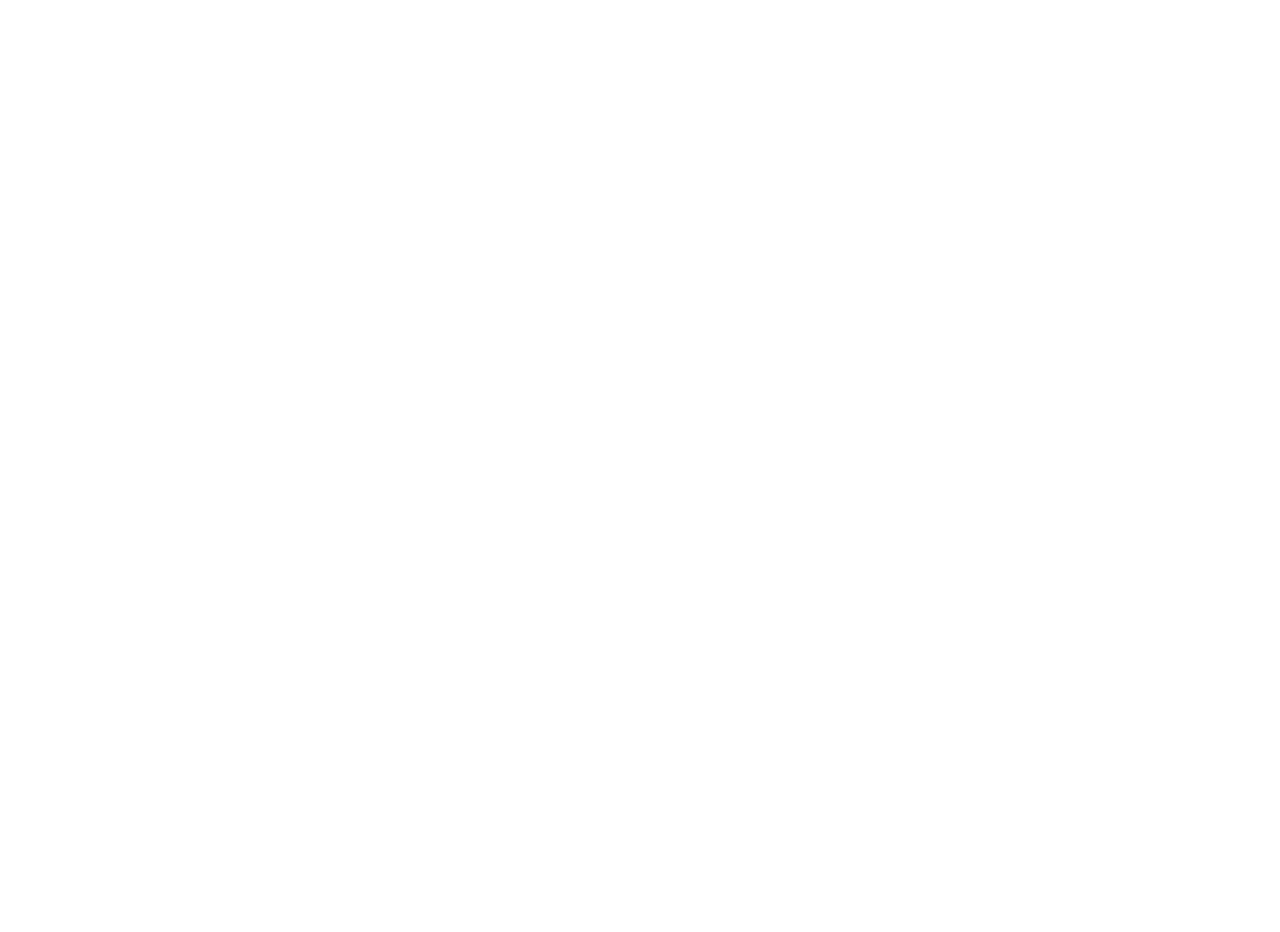
==== docs/prototypes.html @ f1735b57 "Initial commit" ====
<!DOCTYPE html>
<html>
<head>
    <!-- Standard Meta -->
    <meta charset="utf-8" />
    <meta http-equiv="X-UA-Compatible" content="IE=edge,chrome=1" />
    <meta name="viewport" content="width=device-width, initial-scale=1.0, maximum-scale=1.0">
    <!-- Site Properties -->
    <title>Planificateur de s�ance et de contenu de cours</title>
    <link rel="stylesheet" type="text/css" href="public/semantic/dist/components/reset.css">
    <link rel="stylesheet" type="text/css" href="public/semantic/dist/components/site.css">
    <link rel="stylesheet" type="text/css" href="public/semantic/dist/components/container.css">
    <link rel="stylesheet" type="text/css" href="public/semantic/dist/components/grid.css">
    <link rel="stylesheet" type="text/css" href="public/semantic/dist/components/header.css">
    <link rel="stylesheet" type="text/css" href="public/semantic/dist/components/image.css">
    <link rel="stylesheet" type="text/css" href="public/semantic/dist/components/menu.css">
    <link rel="stylesheet" type="text/css" href="public/semantic/dist/components/divider.css">
    <link rel="stylesheet" type="text/css" href="public/semantic/dist/components/list.css">
    <link rel="stylesheet" type="text/css" href="public/semantic/dist/components/segment.css">
    <link rel="stylesheet" type="text/css" href="public/semantic/dist/components/dropdown.css">
    <link rel="stylesheet" type="text/css" href="public/semantic/dist/components/icon.css">
    <link rel="stylesheet" type="text/css" href="public/semantic/dist/components/transition.css">
    <link rel="stylesheet" type="text/css" href="public/fancybox/dist/jquery.fancybox.min.css">
    <script src="public/library/jquery.min.js"></script>
    <script src="public/semantic/dist/components/transition.js"></script>
    <script src="public/semantic/dist/components/dropdown.js"></script>
    <script src="public/semantic/dist/components/visibility.js"></script>
    <script src="public/fancybox/dist/jquery.fancybox.min.js"></script>
    <script>
        $(document)
            .ready(function () {

                // fix main menu to page on passing
                $('.main.menu').visibility({
                    type: 'fixed'
                });
                $('.overlay').visibility({
                    type: 'fixed',
                    offset: 80
                });

                // lazy load images
                $('.image').visibility({
                    type: 'image',
                    transition: 'vertical flip in',
                    duration: 500
                });

                // show dropdown on hover
                $('.main.menu  .ui.dropdown').dropdown({
                    on: 'hover'
                });
            })
            ;
    </script>

    <link rel="stylesheet" type="text/css" href="public/css/site.css">

</head>
<body>
    <div class="ui main text container">
        <iframe src="https://drive.google.com/embeddedfolderview?id=0B9DAK7IXvqH1TW9UUUdObzVlTGc#list" style="width:100%; height:600px; border:0;"></iframe>
    </div>
</body>
</html>
---- docs/public/semantic/dist/components/site.css ----
/*!
 * # Semantic UI 2.2.10 - Site
 * http://github.com/semantic-org/semantic-ui/
 *
 *
 * Released under the MIT license
 * http://opensource.org/licenses/MIT
 *
 */


/*******************************
             Page
*******************************/

@import url('https://fonts.googleapis.com/css?family=Lato:400,700,400italic,700italic&subset=latin');
html,
body {
  height: 100%;
}
html {
  font-size: 14px;
}
body {
  margin: 0px;
  padding: 0px;
  overflow-x: hidden;
  min-width: 320px;
  background: #FFFFFF;
  font-family: 'Lato', 'Helvetica Neue', Arial, Helvetica, sans-serif;
  font-size: 14px;
  line-height: 1.4285em;
  color: rgba(0, 0, 0, 0.87);
  font-smoothing: antialiased;
}


/*******************************
             Headers
*******************************/

h1,
h2,
h3,
h4,
h5 {
  font-family: 'Lato', 'Helvetica Neue', Arial, Helvetica, sans-serif;
  line-height: 1.28571429em;
  margin: calc(2rem -  0.14285714em ) 0em 1rem;
  font-weight: bold;
  padding: 0em;
}
h1 {
  min-height: 1rem;
  font-size: 2rem;
}
h2 {
  font-size: 1.71428571rem;
}
h3 {
  font-size: 1.28571429rem;
}
h4 {
  font-size: 1.07142857rem;
}
h5 {
  font-size: 1rem;
}
h1:first-child,
h2:first-child,
h3:first-child,
h4:first-child,
h5:first-child {
  margin-top: 0em;
}
h1:last-child,
h2:last-child,
h3:last-child,
h4:last-child,
h5:last-child {
  margin-bottom: 0em;
}


/*******************************
             Text
*******************************/

p {
  margin: 0em 0em 1em;
  line-height: 1.4285em;
}
p:first-child {
  margin-top: 0em;
}
p:last-child {
  margin-bottom: 0em;
}

/*-------------------
        Links
--------------------*/

a {
  color: #4183C4;
  text-decoration: none;
}
a:hover {
  color: #1e70bf;
  text-decoration: none;
}


/*******************************
          Highlighting
*******************************/


/* Site */
::-webkit-selection {
  background-color: #CCE2FF;
  color: rgba(0, 0, 0, 0.87);
}
::-moz-selection {
  background-color: #CCE2FF;
  color: rgba(0, 0, 0, 0.87);
}
::selection {
  background-color: #CCE2FF;
  color: rgba(0, 0, 0, 0.87);
}

/* Form */
textarea::-webkit-selection,
input::-webkit-selection {
  background-color: rgba(100, 100, 100, 0.4);
  color: rgba(0, 0, 0, 0.87);
}
textarea::-moz-selection,
input::-moz-selection {
  background-color: rgba(100, 100, 100, 0.4);
  color: rgba(0, 0, 0, 0.87);
}
textarea::selection,
input::selection {
  background-color: rgba(100, 100, 100, 0.4);
  color: rgba(0, 0, 0, 0.87);
}


/*******************************
        Global Overrides
*******************************/



/*******************************
         Site Overrides
*******************************/
---- docs/public/semantic/dist/components/container.css ----
/*!
 * # Semantic UI 2.2.10 - Container
 * http://github.com/semantic-org/semantic-ui/
 *
 *
 * Released under the MIT license
 * http://opensource.org/licenses/MIT
 *
 */


/*******************************
            Container
*******************************/


/* All Sizes */
.ui.container {
  display: block;
  max-width: 100% !important;
}

/* Mobile */
@media only screen and (max-width: 767px) {
  .ui.container {
    width: auto !important;
    margin-left: 1em !important;
    margin-right: 1em !important;
  }
  .ui.grid.container {
    width: auto !important;
  }
  .ui.relaxed.grid.container {
    width: auto !important;
  }
  .ui.very.relaxed.grid.container {
    width: auto !important;
  }
}

/* Tablet */
@media only screen and (min-width: 768px) and (max-width: 991px) {
  .ui.container {
    width: 723px;
    margin-left: auto !important;
    margin-right: auto !important;
  }
  .ui.grid.container {
    width: calc( 723px  +  2rem ) !important;
  }
  .ui.relaxed.grid.container {
    width: calc( 723px  +  3rem ) !important;
  }
  .ui.very.relaxed.grid.container {
    width: calc( 723px  +  5rem ) !important;
  }
}

/* Small Monitor */
@media only screen and (min-width: 992px) and (max-width: 1199px) {
  .ui.container {
    width: 933px;
    margin-left: auto !important;
    margin-right: auto !important;
  }
  .ui.grid.container {
    width: calc( 933px  +  2rem ) !important;
  }
  .ui.relaxed.grid.container {
    width: calc( 933px  +  3rem ) !important;
  }
  .ui.very.relaxed.grid.container {
    width: calc( 933px  +  5rem ) !important;
  }
}

/* Large Monitor */
@media only screen and (min-width: 1200px) {
  .ui.container {
    width: 1127px;
    margin-left: auto !important;
    margin-right: auto !important;
  }
  .ui.grid.container {
    width: calc( 1127px  +  2rem ) !important;
  }
  .ui.relaxed.grid.container {
    width: calc( 1127px  +  3rem ) !important;
  }
  .ui.very.relaxed.grid.container {
    width: calc( 1127px  +  5rem ) !important;
  }
}


/*******************************
             Types
*******************************/


/* Text Container */
.ui.text.container {
  font-family: 'Lato', 'Helvetica Neue', Arial, Helvetica, sans-serif;
  max-width: 700px !important;
  line-height: 1.5;
}
.ui.text.container {
  font-size: 1.14285714rem;
}

/* Fluid */
.ui.fluid.container {
  width: 100%;
}


/*******************************
           Variations
*******************************/

.ui[class*="left aligned"].container {
  text-align: left;
}
.ui[class*="center aligned"].container {
  text-align: center;
}
.ui[class*="right aligned"].container {
  text-align: right;
}
.ui.justified.container {
  text-align: justify;
  -webkit-hyphens: auto;
      -ms-hyphens: auto;
          hyphens: auto;
}


/*******************************
         Theme Overrides
*******************************/



/*******************************
         Site Overrides
*******************************/
---- docs/public/semantic/dist/components/header.css ----
/*!
 * # Semantic UI 2.2.10 - Header
 * http://github.com/semantic-org/semantic-ui/
 *
 *
 * Released under the MIT license
 * http://opensource.org/licenses/MIT
 *
 */


/*******************************
            Header
*******************************/


/* Standard */
.ui.header {
  border: none;
  margin: calc(2rem -  0.14285714em ) 0em 1rem;
  padding: 0em 0em;
  font-family: 'Lato', 'Helvetica Neue', Arial, Helvetica, sans-serif;
  font-weight: bold;
  line-height: 1.28571429em;
  text-transform: none;
  color: rgba(0, 0, 0, 0.87);
}
.ui.header:first-child {
  margin-top: -0.14285714em;
}
.ui.header:last-child {
  margin-bottom: 0em;
}

/*--------------
   Sub Header
---------------*/

.ui.header .sub.header {
  display: block;
  font-weight: normal;
  padding: 0em;
  margin: 0em;
  font-size: 1rem;
  line-height: 1.2em;
  color: rgba(0, 0, 0, 0.6);
}

/*--------------
      Icon
---------------*/

.ui.header > .icon {
  display: table-cell;
  opacity: 1;
  font-size: 1.5em;
  padding-top: 0.14285714em;
  vertical-align: middle;
}

/* With Text Node */
.ui.header .icon:only-child {
  display: inline-block;
  padding: 0em;
  margin-right: 0.75rem;
}

/*-------------------
        Image
--------------------*/

.ui.header > .image:not(.icon),
.ui.header > img {
  display: inline-block;
  margin-top: 0.14285714em;
  width: 2.5em;
  height: auto;
  vertical-align: middle;
}
.ui.header > .image:not(.icon):only-child,
.ui.header > img:only-child {
  margin-right: 0.75rem;
}

/*--------------
     Content
---------------*/

.ui.header .content {
  display: inline-block;
  vertical-align: top;
}

/* After Image */
.ui.header > img + .content,
.ui.header > .image + .content {
  padding-left: 0.75rem;
  vertical-align: middle;
}

/* After Icon */
.ui.header > .icon + .content {
  padding-left: 0.75rem;
  display: table-cell;
  vertical-align: middle;
}

/*--------------
 Loose Coupling
---------------*/

.ui.header .ui.label {
  font-size: '';
  margin-left: 0.5rem;
  vertical-align: middle;
}

/* Positioning */
.ui.header + p {
  margin-top: 0em;
}


/*******************************
            Types
*******************************/


/*--------------
     Page
---------------*/

h1.ui.header {
  font-size: 2rem;
}
h2.ui.header {
  font-size: 1.71428571rem;
}
h3.ui.header {
  font-size: 1.28571429rem;
}
h4.ui.header {
  font-size: 1.07142857rem;
}
h5.ui.header {
  font-size: 1rem;
}

/* Sub Header */
h1.ui.header .sub.header {
  font-size: 1.14285714rem;
}
h2.ui.header .sub.header {
  font-size: 1.14285714rem;
}
h3.ui.header .sub.header {
  font-size: 1rem;
}
h4.ui.header .sub.header {
  font-size: 1rem;
}
h5.ui.header .sub.header {
  font-size: 0.92857143rem;
}

/*--------------
 Content Heading
---------------*/

.ui.huge.header {
  min-height: 1em;
  font-size: 2em;
}
.ui.large.header {
  font-size: 1.71428571em;
}
.ui.medium.header {
  font-size: 1.28571429em;
}
.ui.small.header {
  font-size: 1.07142857em;
}
.ui.tiny.header {
  font-size: 1em;
}

/* Sub Header */
.ui.huge.header .sub.header {
  font-size: 1.14285714rem;
}
.ui.large.header .sub.header {
  font-size: 1.14285714rem;
}
.ui.header .sub.header {
  font-size: 1rem;
}
.ui.small.header .sub.header {
  font-size: 1rem;
}
.ui.tiny.header .sub.header {
  font-size: 0.92857143rem;
}

/*--------------
   Sub Heading
---------------*/

.ui.sub.header {
  padding: 0em;
  margin-bottom: 0.14285714rem;
  font-weight: bold;
  font-size: 0.85714286em;
  text-transform: uppercase;
  color: '';
}
.ui.small.sub.header {
  font-size: 0.78571429em;
}
.ui.sub.header {
  font-size: 0.85714286em;
}
.ui.large.sub.header {
  font-size: 0.92857143em;
}
.ui.huge.sub.header {
  font-size: 1em;
}

/*-------------------
        Icon
--------------------*/

.ui.icon.header {
  display: inline-block;
  text-align: center;
  margin: 2rem 0em 1rem;
}
.ui.icon.header:after {
  content: '';
  display: block;
  height: 0px;
  clear: both;
  visibility: hidden;
}
.ui.icon.header:first-child {
  margin-top: 0em;
}
.ui.icon.header .icon {
  float: none;
  display: block;
  width: auto;
  height: auto;
  line-height: 1;
  padding: 0em;
  font-size: 3em;
  margin: 0em auto 0.5rem;
  opacity: 1;
}
.ui.icon.header .content {
  display: block;
  padding: 0em;
}
.ui.icon.header .circular.icon {
  font-size: 2em;
}
.ui.icon.header .square.icon {
  font-size: 2em;
}
.ui.block.icon.header .icon {
  margin-bottom: 0em;
}
.ui.icon.header.aligned {
  margin-left: auto;
  margin-right: auto;
  display: block;
}


/*******************************
            States
*******************************/

.ui.disabled.header {
  opacity: 0.45;
}


/*******************************
           Variations
*******************************/


/*-------------------
      Inverted
--------------------*/

.ui.inverted.header {
  color: #FFFFFF;
}
.ui.inverted.header .sub.header {
  color: rgba(255, 255, 255, 0.8);
}
.ui.inverted.attached.header {
  background: #545454 -webkit-linear-gradient(transparent, rgba(0, 0, 0, 0.05));
  background: #545454 linear-gradient(transparent, rgba(0, 0, 0, 0.05));
  box-shadow: none;
  border-color: transparent;
}
.ui.inverted.block.header {
  background: #545454 -webkit-linear-gradient(transparent, rgba(0, 0, 0, 0.05));
  background: #545454 linear-gradient(transparent, rgba(0, 0, 0, 0.05));
  box-shadow: none;
}
.ui.inverted.block.header {
  border-bottom: none;
}

/*-------------------
       Colors
--------------------*/


/*--- Red ---*/

.ui.red.header {
  color: #DB2828 !important;
}
a.ui.red.header:hover {
  color: #d01919 !important;
}
.ui.red.dividing.header {
  border-bottom: 2px solid #DB2828;
}

/* Inverted */
.ui.inverted.red.header {
  color: #FF695E !important;
}
a.ui.inverted.red.header:hover {
  color: #ff5144 !important;
}

/*--- Orange ---*/

.ui.orange.header {
  color: #F2711C !important;
}
a.ui.orange.header:hover {
  color: #f26202 !important;
}
.ui.orange.dividing.header {
  border-bottom: 2px solid #F2711C;
}

/* Inverted */
.ui.inverted.orange.header {
  color: #FF851B !important;
}
a.ui.inverted.orange.header:hover {
  color: #ff7701 !important;
}

/*--- Olive ---*/

.ui.olive.header {
  color: #B5CC18 !important;
}
a.ui.olive.header:hover {
  color: #a7bd0d !important;
}
.ui.olive.dividing.header {
  border-bottom: 2px solid #B5CC18;
}

/* Inverted */
.ui.inverted.olive.header {
  color: #D9E778 !important;
}
a.ui.inverted.olive.header:hover {
  color: #d8ea5c !important;
}

/*--- Yellow ---*/

.ui.yellow.header {
  color: #FBBD08 !important;
}
a.ui.yellow.header:hover {
  color: #eaae00 !important;
}
.ui.yellow.dividing.header {
  border-bottom: 2px solid #FBBD08;
}

/* Inverted */
.ui.inverted.yellow.header {
  color: #FFE21F !important;
}
a.ui.inverted.yellow.header:hover {
  color: #ffdf05 !important;
}

/*--- Green ---*/

.ui.green.header {
  color: #21BA45 !important;
}
a.ui.green.header:hover {
  color: #16ab39 !important;
}
.ui.green.dividing.header {
  border-bottom: 2px solid #21BA45;
}

/* Inverted */
.ui.inverted.green.header {
  color: #2ECC40 !important;
}
a.ui.inverted.green.header:hover {
  color: #22be34 !important;
}

/*--- Teal ---*/

.ui.teal.header {
  color: #00B5AD !important;
}
a.ui.teal.header:hover {
  color: #009c95 !important;
}
.ui.teal.dividing.header {
  border-bottom: 2px solid #00B5AD;
}

/* Inverted */
.ui.inverted.teal.header {
  color: #6DFFFF !important;
}
a.ui.inverted.teal.header:hover {
  color: #54ffff !important;
}

/*--- Blue ---*/

.ui.blue.header {
  color: #2185D0 !important;
}
a.ui.blue.header:hover {
  color: #1678c2 !important;
}
.ui.blue.dividing.header {
  border-bottom: 2px solid #2185D0;
}

/* Inverted */
.ui.inverted.blue.header {
  color: #54C8FF !important;
}
a.ui.inverted.blue.header:hover {
  color: #3ac0ff !important;
}

/*--- Violet ---*/

.ui.violet.header {
  color: #6435C9 !important;
}
a.ui.violet.header:hover {
  color: #5829bb !important;
}
.ui.violet.dividing.header {
  border-bottom: 2px solid #6435C9;
}

/* Inverted */
.ui.inverted.violet.header {
  color: #A291FB !important;
}
a.ui.inverted.violet.header:hover {
  color: #8a73ff !important;
}

/*--- Purple ---*/

.ui.purple.header {
  color: #A333C8 !important;
}
a.ui.purple.header:hover {
  color: #9627ba !important;
}
.ui.purple.dividing.header {
  border-bottom: 2px solid #A333C8;
}

/* Inverted */
.ui.inverted.purple.header {
  color: #DC73FF !important;
}
a.ui.inverted.purple.header:hover {
  color: #d65aff !important;
}

/*--- Pink ---*/

.ui.pink.header {
  color: #E03997 !important;
}
a.ui.pink.header:hover {
  color: #e61a8d !important;
}
.ui.pink.dividing.header {
  border-bottom: 2px solid #E03997;
}

/* Inverted */
.ui.inverted.pink.header {
  color: #FF8EDF !important;
}
a.ui.inverted.pink.header:hover {
  color: #ff74d8 !important;
}

/*--- Brown ---*/

.ui.brown.header {
  color: #A5673F !important;
}
a.ui.brown.header:hover {
  color: #975b33 !important;
}
.ui.brown.dividing.header {
  border-bottom: 2px solid #A5673F;
}

/* Inverted */
.ui.inverted.brown.header {
  color: #D67C1C !important;
}
a.ui.inverted.brown.header:hover {
  color: #c86f11 !important;
}

/*--- Grey ---*/

.ui.grey.header {
  color: #767676 !important;
}
a.ui.grey.header:hover {
  color: #838383 !important;
}
.ui.grey.dividing.header {
  border-bottom: 2px solid #767676;
}

/* Inverted */
.ui.inverted.grey.header {
  color: #DCDDDE !important;
}
a.ui.inverted.grey.header:hover {
  color: #cfd0d2 !important;
}

/*-------------------
       Aligned
--------------------*/

.ui.left.aligned.header {
  text-align: left;
}
.ui.right.aligned.header {
  text-align: right;
}
.ui.centered.header,
.ui.center.aligned.header {
  text-align: center;
}
.ui.justified.header {
  text-align: justify;
}
.ui.justified.header:after {
  display: inline-block;
  content: '';
  width: 100%;
}

/*-------------------
       Floated
--------------------*/

.ui.floated.header,
.ui[class*="left floated"].header {
  float: left;
  margin-top: 0em;
  margin-right: 0.5em;
}
.ui[class*="right floated"].header {
  float: right;
  margin-top: 0em;
  margin-left: 0.5em;
}

/*-------------------
       Fitted
--------------------*/

.ui.fitted.header {
  padding: 0em;
}

/*-------------------
      Dividing
--------------------*/

.ui.dividing.header {
  padding-bottom: 0.21428571rem;
  border-bottom: 1px solid rgba(34, 36, 38, 0.15);
}
.ui.dividing.header .sub.header {
  padding-bottom: 0.21428571rem;
}
.ui.dividing.header .icon {
  margin-bottom: 0em;
}
.ui.inverted.dividing.header {
  border-bottom-color: rgba(255, 255, 255, 0.1);
}

/*-------------------
        Block
--------------------*/

.ui.block.header {
  background: #F3F4F5;
  padding: 0.78571429rem 1rem;
  box-shadow: none;
  border: 1px solid #D4D4D5;
  border-radius: 0.28571429rem;
}
.ui.tiny.block.header {
  font-size: 0.85714286rem;
}
.ui.small.block.header {
  font-size: 0.92857143rem;
}
.ui.block.header:not(h1):not(h2):not(h3):not(h4):not(h5):not(h6) {
  font-size: 1rem;
}
.ui.large.block.header {
  font-size: 1.14285714rem;
}
.ui.huge.block.header {
  font-size: 1.42857143rem;
}

/*-------------------
       Attached
--------------------*/

.ui.attached.header {
  background: #FFFFFF;
  padding: 0.78571429rem 1rem;
  margin-left: -1px;
  margin-right: -1px;
  box-shadow: none;
  border: 1px solid #D4D4D5;
}
.ui.attached.block.header {
  background: #F3F4F5;
}
.ui.attached:not(.top):not(.bottom).header {
  margin-top: 0em;
  margin-bottom: 0em;
  border-top: none;
  border-radius: 0em;
}
.ui.top.attached.header {
  margin-bottom: 0em;
  border-radius: 0.28571429rem 0.28571429rem 0em 0em;
}
.ui.bottom.attached.header {
  margin-top: 0em;
  border-top: none;
  border-radius: 0em 0em 0.28571429rem 0.28571429rem;
}

/* Attached Sizes */
.ui.tiny.attached.header {
  font-size: 0.85714286em;
}
.ui.small.attached.header {
  font-size: 0.92857143em;
}
.ui.attached.header:not(h1):not(h2):not(h3):not(h4):not(h5):not(h6) {
  font-size: 1em;
}
.ui.large.attached.header {
  font-size: 1.14285714em;
}
.ui.huge.attached.header {
  font-size: 1.42857143em;
}

/*-------------------
        Sizing
--------------------*/

.ui.header:not(h1):not(h2):not(h3):not(h4):not(h5):not(h6) {
  font-size: 1.28571429em;
}


/*******************************
         Theme Overrides
*******************************/



/*******************************
         Site Overrides
*******************************/
---- docs/public/semantic/dist/components/image.css ----
/*!
 * # Semantic UI 2.2.10 - Image
 * http://github.com/semantic-org/semantic-ui/
 *
 *
 * Released under the MIT license
 * http://opensource.org/licenses/MIT
 *
 */


/*******************************
             Image
*******************************/

.ui.image {
  position: relative;
  display: inline-block;
  vertical-align: middle;
  max-width: 100%;
  background-color: transparent;
}
img.ui.image {
  display: block;
}
.ui.image svg,
.ui.image img {
  display: block;
  max-width: 100%;
  height: auto;
}


/*******************************
            States
*******************************/

.ui.hidden.images,
.ui.hidden.image {
  display: none;
}
.ui.hidden.transition.images,
.ui.hidden.transition.image {
  display: block;
  visibility: hidden;
}
.ui.disabled.images,
.ui.disabled.image {
  cursor: default;
  opacity: 0.45;
}


/*******************************
          Variations
*******************************/


/*--------------
     Inline
---------------*/

.ui.inline.image,
.ui.inline.image svg,
.ui.inline.image img {
  display: inline-block;
}

/*------------------
  Vertical Aligned
-------------------*/

.ui.top.aligned.images .image,
.ui.top.aligned.image,
.ui.top.aligned.image svg,
.ui.top.aligned.image img {
  display: inline-block;
  vertical-align: top;
}
.ui.middle.aligned.images .image,
.ui.middle.aligned.image,
.ui.middle.aligned.image svg,
.ui.middle.aligned.image img {
  display: inline-block;
  vertical-align: middle;
}
.ui.bottom.aligned.images .image,
.ui.bottom.aligned.image,
.ui.bottom.aligned.image svg,
.ui.bottom.aligned.image img {
  display: inline-block;
  vertical-align: bottom;
}

/*--------------
     Rounded
---------------*/

.ui.rounded.images .image,
.ui.rounded.image,
.ui.rounded.images .image > *,
.ui.rounded.image > * {
  border-radius: 0.3125em;
}

/*--------------
    Bordered
---------------*/

.ui.bordered.images .image,
.ui.bordered.images img,
.ui.bordered.images svg,
.ui.bordered.image img,
.ui.bordered.image svg,
img.ui.bordered.image {
  border: 1px solid rgba(0, 0, 0, 0.1);
}

/*--------------
    Circular
---------------*/

.ui.circular.images,
.ui.circular.image {
  overflow: hidden;
}
.ui.circular.images .image,
.ui.circular.image,
.ui.circular.images .image > *,
.ui.circular.image > * {
  border-radius: 500rem;
}

/*--------------
     Fluid
---------------*/

.ui.fluid.images,
.ui.fluid.image,
.ui.fluid.images img,
.ui.fluid.images svg,
.ui.fluid.image svg,
.ui.fluid.image img {
  display: block;
  width: 100%;
  height: auto;
}

/*--------------
     Avatar
---------------*/

.ui.avatar.images .image,
.ui.avatar.images img,
.ui.avatar.images svg,
.ui.avatar.image img,
.ui.avatar.image svg,
.ui.avatar.image {
  margin-right: 0.25em;
  display: inline-block;
  width: 2em;
  height: 2em;
  border-radius: 500rem;
}

/*-------------------
       Spaced
--------------------*/

.ui.spaced.image {
  display: inline-block !important;
  margin-left: 0.5em;
  margin-right: 0.5em;
}
.ui[class*="left spaced"].image {
  margin-left: 0.5em;
  margin-right: 0em;
}
.ui[class*="right spaced"].image {
  margin-left: 0em;
  margin-right: 0.5em;
}

/*-------------------
       Floated
--------------------*/

.ui.floated.image,
.ui.floated.images {
  float: left;
  margin-right: 1em;
  margin-bottom: 1em;
}
.ui.right.floated.images,
.ui.right.floated.image {
  float: right;
  margin-right: 0em;
  margin-bottom: 1em;
  margin-left: 1em;
}
.ui.floated.images:last-child,
.ui.floated.image:last-child {
  margin-bottom: 0em;
}
.ui.centered.images,
.ui.centered.image {
  margin-left: auto;
  margin-right: auto;
}

/*--------------
     Sizes
---------------*/

.ui.mini.images .image,
.ui.mini.images img,
.ui.mini.images svg,
.ui.mini.image {
  width: 35px;
  height: auto;
  font-size: 0.78571429rem;
}
.ui.tiny.images .image,
.ui.tiny.images img,
.ui.tiny.images svg,
.ui.tiny.image {
  width: 80px;
  height: auto;
  font-size: 0.85714286rem;
}
.ui.small.images .image,
.ui.small.images img,
.ui.small.images svg,
.ui.small.image {
  width: 150px;
  height: auto;
  font-size: 0.92857143rem;
}
.ui.medium.images .image,
.ui.medium.images img,
.ui.medium.images svg,
.ui.medium.image {
  width: 300px;
  height: auto;
  font-size: 1rem;
}
.ui.large.images .image,
.ui.large.images img,
.ui.large.images svg,
.ui.large.image {
  width: 450px;
  height: auto;
  font-size: 1.14285714rem;
}
.ui.big.images .image,
.ui.big.images img,
.ui.big.images svg,
.ui.big.image {
  width: 600px;
  height: auto;
  font-size: 1.28571429rem;
}
.ui.huge.images .image,
.ui.huge.images img,
.ui.huge.images svg,
.ui.huge.image {
  width: 800px;
  height: auto;
  font-size: 1.42857143rem;
}
.ui.massive.images .image,
.ui.massive.images img,
.ui.massive.images svg,
.ui.massive.image {
  width: 960px;
  height: auto;
  font-size: 1.71428571rem;
}


/*******************************
              Groups
*******************************/

.ui.images {
  font-size: 0em;
  margin: 0em -0.25rem 0rem;
}
.ui.images .image,
.ui.images img,
.ui.images svg {
  display: inline-block;
  margin: 0em 0.25rem 0.5rem;
}


/*******************************
         Theme Overrides
*******************************/



/*******************************
         Site Overrides
*******************************/
---- docs/public/semantic/dist/components/menu.css ----
/*
 * # Semantic - Menu
 * http://github.com/semantic-org/semantic-ui/
 *
 *
 * Copyright 2015 Contributor
 * Released under the MIT license
 * http://opensource.org/licenses/MIT
 *
 */


/*******************************
            Standard
*******************************/


/*--------------
      Menu
---------------*/

.ui.menu {
  display: -webkit-box;
  display: -webkit-flex;
  display: -ms-flexbox;
  display: flex;
  margin: 1rem 0em;
  font-family: 'Lato', 'Helvetica Neue', Arial, Helvetica, sans-serif;
  background: #FFFFFF;
  font-weight: normal;
  border: 1px solid rgba(34, 36, 38, 0.15);
  box-shadow: 0px 1px 2px 0 rgba(34, 36, 38, 0.15);
  border-radius: 0.28571429rem;
  min-height: 2.85714286em;
}
.ui.menu:after {
  content: '';
  display: block;
  height: 0px;
  clear: both;
  visibility: hidden;
}
.ui.menu:first-child {
  margin-top: 0rem;
}
.ui.menu:last-child {
  margin-bottom: 0rem;
}

/*--------------
    Sub-Menu
---------------*/

.ui.menu .menu {
  margin: 0em;
}
.ui.menu:not(.vertical) > .menu {
  display: -webkit-box;
  display: -webkit-flex;
  display: -ms-flexbox;
  display: flex;
}

/*--------------
      Item
---------------*/

.ui.menu:not(.vertical) .item {
  display: -webkit-box;
  display: -webkit-flex;
  display: -ms-flexbox;
  display: flex;
  -webkit-box-align: center;
  -webkit-align-items: center;
      -ms-flex-align: center;
          align-items: center;
}
.ui.menu .item {
  position: relative;
  vertical-align: middle;
  line-height: 1;
  text-decoration: none;
  -webkit-tap-highlight-color: transparent;
  -webkit-box-flex: 0;
  -webkit-flex: 0 0 auto;
      -ms-flex: 0 0 auto;
          flex: 0 0 auto;
  -webkit-user-select: none;
     -moz-user-select: none;
      -ms-user-select: none;
          user-select: none;
  background: none;
  padding: 0.92857143em 1.14285714em;
  text-transform: none;
  color: rgba(0, 0, 0, 0.87);
  font-weight: normal;
  -webkit-transition: background 0.1s ease, box-shadow 0.1s ease, color 0.1s ease;
  transition: background 0.1s ease, box-shadow 0.1s ease, color 0.1s ease;
}
.ui.menu > .item:first-child {
  border-radius: 0.28571429rem 0px 0px 0.28571429rem;
}

/* Border */
.ui.menu .item:before {
  position: absolute;
  content: '';
  top: 0%;
  right: 0px;
  height: 100%;
  width: 1px;
  background: rgba(34, 36, 38, 0.1);
}

/*--------------
  Text Content
---------------*/

.ui.menu .text.item > *,
.ui.menu .item > a:not(.ui),
.ui.menu .item > p:only-child {
  -webkit-user-select: text;
     -moz-user-select: text;
      -ms-user-select: text;
          user-select: text;
  line-height: 1.3;
}
.ui.menu .item > p:first-child {
  margin-top: 0;
}
.ui.menu .item > p:last-child {
  margin-bottom: 0;
}

/*--------------
      Icons
---------------*/

.ui.menu .item > i.icon {
  opacity: 0.9;
  float: none;
  margin: 0em 0.35714286em 0em 0em;
}

/*--------------
     Button
---------------*/

.ui.menu:not(.vertical) .item > .button {
  position: relative;
  top: 0em;
  margin: -0.5em 0em;
  padding-bottom: 0.78571429em;
  padding-top: 0.78571429em;
  font-size: 1em;
}

/*----------------
 Grid / Container
-----------------*/

.ui.menu > .grid,
.ui.menu > .container {
  display: -webkit-box;
  display: -webkit-flex;
  display: -ms-flexbox;
  display: flex;
  -webkit-box-align: inherit;
  -webkit-align-items: inherit;
      -ms-flex-align: inherit;
          align-items: inherit;
  -webkit-box-orient: vertical;
  -webkit-box-direction: normal;
  -webkit-flex-direction: inherit;
      -ms-flex-direction: inherit;
          flex-direction: inherit;
}

/*--------------
     Inputs
---------------*/

.ui.menu .item > .input {
  width: 100%;
}
.ui.menu:not(.vertical) .item > .input {
  position: relative;
  top: 0em;
  margin: -0.5em 0em;
}
.ui.menu .item > .input input {
  font-size: 1em;
  padding-top: 0.57142857em;
  padding-bottom: 0.57142857em;
}

/*--------------
     Header
---------------*/

.ui.menu .header.item,
.ui.vertical.menu .header.item {
  margin: 0em;
  background: '';
  text-transform: normal;
  font-weight: bold;
}
.ui.vertical.menu .item > .header:not(.ui) {
  margin: 0em 0em 0.5em;
  font-size: 1em;
  font-weight: bold;
}

/*--------------
    Dropdowns
---------------*/


/* Dropdown Icon */
.ui.menu .item > i.dropdown.icon {
  padding: 0em;
  float: right;
  margin: 0em 0em 0em 1em;
}

/* Menu */
.ui.menu .dropdown.item .menu {
  left: 0px;
  min-width: calc(100% - 1px);
  border-radius: 0em 0em 0.28571429rem 0.28571429rem;
  background: #FFFFFF;
  margin: 0em 0px 0px;
  box-shadow: 0px 1px 3px 0px rgba(0, 0, 0, 0.08);
  -webkit-box-orient: vertical !important;
  -webkit-box-direction: normal !important;
  -webkit-flex-direction: column !important;
      -ms-flex-direction: column !important;
          flex-direction: column !important;
}

/* Menu Items */
.ui.menu .ui.dropdown .menu > .item {
  margin: 0;
  text-align: left;
  font-size: 1em !important;
  padding: 0.78571429em 1.14285714em !important;
  background: transparent !important;
  color: rgba(0, 0, 0, 0.87) !important;
  text-transform: none !important;
  font-weight: normal !important;
  box-shadow: none !important;
  -webkit-transition: none !important;
  transition: none !important;
}
.ui.menu .ui.dropdown .menu > .item:hover {
  background: rgba(0, 0, 0, 0.05) !important;
  color: rgba(0, 0, 0, 0.95) !important;
}
.ui.menu .ui.dropdown .menu > .selected.item {
  background: rgba(0, 0, 0, 0.05) !important;
  color: rgba(0, 0, 0, 0.95) !important;
}
.ui.menu .ui.dropdown .menu > .active.item {
  background: rgba(0, 0, 0, 0.03) !important;
  font-weight: bold !important;
  color: rgba(0, 0, 0, 0.95) !important;
}
.ui.menu .ui.dropdown.item .menu .item:not(.filtered) {
  display: block;
}
.ui.menu .ui.dropdown .menu > .item .icon:not(.dropdown) {
  display: inline-block;
  font-size: 1em !important;
  float: none;
  margin: 0em 0.75em 0em 0em;
}

/* Secondary */
.ui.secondary.menu .dropdown.item > .menu,
.ui.text.menu .dropdown.item > .menu {
  border-radius: 0.28571429rem;
  margin-top: 0.35714286em;
}

/* Pointing */
.ui.menu .pointing.dropdown.item .menu {
  margin-top: 0.75em;
}

/* Inverted */
.ui.inverted.menu .search.dropdown.item > .search,
.ui.inverted.menu .search.dropdown.item > .text {
  color: rgba(255, 255, 255, 0.9);
}

/* Vertical */
.ui.vertical.menu .dropdown.item > .icon {
  float: right;
  content: "\f0da";
  margin-left: 1em;
}
.ui.vertical.menu .dropdown.item .menu {
  left: 100%;
  min-width: 0;
  margin: 0em 0em 0em 0em;
  box-shadow: 0 1px 3px 0px rgba(0, 0, 0, 0.08);
  border-radius: 0em 0.28571429rem 0.28571429rem 0.28571429rem;
}
.ui.vertical.menu .dropdown.item.upward .menu {
  bottom: 0;
}
.ui.vertical.menu .dropdown.item:not(.upward) .menu {
  top: 0;
}
.ui.vertical.menu .active.dropdown.item {
  border-top-right-radius: 0em;
  border-bottom-right-radius: 0em;
}
.ui.vertical.menu .dropdown.active.item {
  box-shadow: none;
}

/* Evenly Divided */
.ui.item.menu .dropdown .menu .item {
  width: 100%;
}

/*--------------
     Labels
---------------*/

.ui.menu .item > .label {
  background: #999999;
  color: #FFFFFF;
  margin-left: 1em;
  padding: 0.3em 0.78571429em;
}
.ui.vertical.menu .item > .label {
  background: #999999;
  color: #FFFFFF;
  margin-top: -0.15em;
  margin-bottom: -0.15em;
  padding: 0.3em 0.78571429em;
}
.ui.menu .item > .floating.label {
  padding: 0.3em 0.78571429em;
}

/*--------------
     Images
---------------*/

.ui.menu .item > img:not(.ui) {
  display: inline-block;
  vertical-align: middle;
  margin: -0.3em 0em;
  width: 2.5em;
}
.ui.vertical.menu .item > img:not(.ui):only-child {
  display: block;
  max-width: 100%;
  width: auto;
}


/*******************************
          Coupling
*******************************/


/*--------------
     Sidebar
---------------*/


/* Show vertical dividers below last */
.ui.vertical.sidebar.menu > .item:first-child:before {
  display: block !important;
}
.ui.vertical.sidebar.menu > .item::before {
  top: auto;
  bottom: 0px;
}

/*--------------
    Container
---------------*/

@media only screen and (max-width: 767px) {
  .ui.menu > .ui.container {
    width: 100% !important;
    margin-left: 0em !important;
    margin-right: 0em !important;
  }
}
@media only screen and (min-width: 768px) {
  .ui.menu:not(.secondary):not(.text):not(.tabular):not(.borderless) > .container > .item:not(.right):not(.borderless):first-child {
    border-left: 1px solid rgba(34, 36, 38, 0.1);
  }
}


/*******************************
             States
*******************************/


/*--------------
      Hover
---------------*/

.ui.link.menu .item:hover,
.ui.menu .dropdown.item:hover,
.ui.menu .link.item:hover,
.ui.menu a.item:hover {
  cursor: pointer;
  background: rgba(0, 0, 0, 0.03);
  color: rgba(0, 0, 0, 0.95);
}

/*--------------
     Pressed
---------------*/

.ui.link.menu .item:active,
.ui.menu .link.item:active,
.ui.menu a.item:active {
  background: rgba(0, 0, 0, 0.03);
  color: rgba(0, 0, 0, 0.95);
}

/*--------------
     Active
---------------*/

.ui.menu .active.item {
  background: rgba(0, 0, 0, 0.05);
  color: rgba(0, 0, 0, 0.95);
  font-weight: normal;
  box-shadow: none;
}
.ui.menu .active.item > i.icon {
  opacity: 1;
}

/*--------------
  Active Hover
---------------*/

.ui.menu .active.item:hover,
.ui.vertical.menu .active.item:hover {
  background-color: rgba(0, 0, 0, 0.05);
  color: rgba(0, 0, 0, 0.95);
}

/*--------------
     Disabled
---------------*/

.ui.menu .item.disabled,
.ui.menu .item.disabled:hover {
  cursor: default;
  background-color: transparent !important;
  color: rgba(40, 40, 40, 0.3);
}


/*******************************
             Types
*******************************/


/*------------------
Floated Menu / Item
-------------------*/


/* Left Floated */
.ui.menu:not(.vertical) .left.item,
.ui.menu:not(.vertical) .left.menu {
  display: -webkit-box;
  display: -webkit-flex;
  display: -ms-flexbox;
  display: flex;
  margin-right: auto !important;
}

/* Right Floated */
.ui.menu:not(.vertical) .right.item,
.ui.menu:not(.vertical) .right.menu {
  display: -webkit-box;
  display: -webkit-flex;
  display: -ms-flexbox;
  display: flex;
  margin-left: auto !important;
}

/* Swapped Borders */
.ui.menu .right.item::before,
.ui.menu .right.menu > .item::before {
  right: auto;
  left: 0;
}

/*--------------
    Vertical
---------------*/

.ui.vertical.menu {
  display: block;
  -webkit-box-orient: vertical;
  -webkit-box-direction: normal;
  -webkit-flex-direction: column;
      -ms-flex-direction: column;
          flex-direction: column;
  background: #FFFFFF;
  box-shadow: 0px 1px 2px 0 rgba(34, 36, 38, 0.15);
}

/*--- Item ---*/

.ui.vertical.menu .item {
  display: block;
  background: none;
  border-top: none;
  border-right: none;
}
.ui.vertical.menu > .item:first-child {
  border-radius: 0.28571429rem 0.28571429rem 0px 0px;
}
.ui.vertical.menu > .item:last-child {
  border-radius: 0px 0px 0.28571429rem 0.28571429rem;
}

/*--- Label ---*/

.ui.vertical.menu .item > .label {
  float: right;
  text-align: center;
}

/*--- Icon ---*/

.ui.vertical.menu .item > i.icon {
  width: 1.18em;
  float: right;
  margin: 0em 0em 0em 0.5em;
}
.ui.vertical.menu .item > .label + i.icon {
  float: none;
  margin: 0em 0.5em 0em 0em;
}

/*--- Border ---*/

.ui.vertical.menu .item:before {
  position: absolute;
  content: '';
  top: 0%;
  left: 0px;
  width: 100%;
  height: 1px;
  background: rgba(34, 36, 38, 0.1);
}
.ui.vertical.menu .item:first-child:before {
  display: none !important;
}

/*--- Sub Menu ---*/

.ui.vertical.menu .item > .menu {
  margin: 0.5em -1.14285714em 0em;
}
.ui.vertical.menu .menu .item {
  background: none;
  padding: 0.5em 1.33333333em;
  font-size: 0.85714286em;
  color: rgba(0, 0, 0, 0.5);
}
.ui.vertical.menu .item .menu a.item:hover,
.ui.vertical.menu .item .menu .link.item:hover {
  color: rgba(0, 0, 0, 0.85);
}
.ui.vertical.menu .menu .item:before {
  display: none;
}

/* Vertical Active */
.ui.vertical.menu .active.item {
  background: rgba(0, 0, 0, 0.05);
  border-radius: 0em;
  box-shadow: none;
}
.ui.vertical.menu > .active.item:first-child {
  border-radius: 0.28571429rem 0.28571429rem 0em 0em;
}
.ui.vertical.menu > .active.item:last-child {
  border-radius: 0em 0em 0.28571429rem 0.28571429rem;
}
.ui.vertical.menu > .active.item:only-child {
  border-radius: 0.28571429rem;
}
.ui.vertical.menu .active.item .menu .active.item {
  border-left: none;
}
.ui.vertical.menu .item .menu .active.item {
  background-color: transparent;
  font-weight: bold;
  color: rgba(0, 0, 0, 0.95);
}

/*--------------
     Tabular
---------------*/

.ui.tabular.menu {
  border-radius: 0em;
  box-shadow: none !important;
  border: none;
  background: none transparent;
  border-bottom: 1px solid #D4D4D5;
}
.ui.tabular.fluid.menu {
  width: calc(100% +  2px ) !important;
}
.ui.tabular.menu .item {
  background: transparent;
  border-bottom: none;
  border-left: 1px solid transparent;
  border-right: 1px solid transparent;
  border-top: 2px solid transparent;
  padding: 0.92857143em 1.42857143em;
  color: rgba(0, 0, 0, 0.87);
}
.ui.tabular.menu .item:before {
  display: none;
}

/* Hover */
.ui.tabular.menu .item:hover {
  background-color: transparent;
  color: rgba(0, 0, 0, 0.8);
}

/* Active */
.ui.tabular.menu .active.item {
  background: none #FFFFFF;
  color: rgba(0, 0, 0, 0.95);
  border-top-width: 1px;
  border-color: #D4D4D5;
  font-weight: bold;
  margin-bottom: -1px;
  box-shadow: none;
  border-radius: 0.28571429rem 0.28571429rem 0px 0px !important;
}

/* Coupling with segment for attachment */
.ui.tabular.menu + .attached:not(.top).segment,
.ui.tabular.menu + .attached:not(.top).segment + .attached:not(.top).segment {
  border-top: none;
  margin-left: 0px;
  margin-top: 0px;
  margin-right: 0px;
  width: 100%;
}
.top.attached.segment + .ui.bottom.tabular.menu {
  position: relative;
  width: calc(100% +  2px );
  left: -1px;
}

/* Bottom Vertical Tabular */
.ui.bottom.tabular.menu {
  background: none transparent;
  border-radius: 0em;
  box-shadow: none !important;
  border-bottom: none;
  border-top: 1px solid #D4D4D5;
}
.ui.bottom.tabular.menu .item {
  background: none;
  border-left: 1px solid transparent;
  border-right: 1px solid transparent;
  border-bottom: 1px solid transparent;
  border-top: none;
}
.ui.bottom.tabular.menu .active.item {
  background: none #FFFFFF;
  color: rgba(0, 0, 0, 0.95);
  border-color: #D4D4D5;
  margin: -1px 0px 0px 0px;
  border-radius: 0px 0px 0.28571429rem 0.28571429rem !important;
}

/* Vertical Tabular (Left) */
.ui.vertical.tabular.menu {
  background: none transparent;
  border-radius: 0em;
  box-shadow: none !important;
  border-bottom: none;
  border-right: 1px solid #D4D4D5;
}
.ui.vertical.tabular.menu .item {
  background: none;
  border-left: 1px solid transparent;
  border-bottom: 1px solid transparent;
  border-top: 1px solid transparent;
  border-right: none;
}
.ui.vertical.tabular.menu .active.item {
  background: none #FFFFFF;
  color: rgba(0, 0, 0, 0.95);
  border-color: #D4D4D5;
  margin: 0px -1px 0px 0px;
  border-radius: 0.28571429rem 0px 0px 0.28571429rem !important;
}

/* Vertical Right Tabular */
.ui.vertical.right.tabular.menu {
  background: none transparent;
  border-radius: 0em;
  box-shadow: none !important;
  border-bottom: none;
  border-right: none;
  border-left: 1px solid #D4D4D5;
}
.ui.vertical.right.tabular.menu .item {
  background: none;
  border-right: 1px solid transparent;
  border-bottom: 1px solid transparent;
  border-top: 1px solid transparent;
  border-left: none;
}
.ui.vertical.right.tabular.menu .active.item {
  background: none #FFFFFF;
  color: rgba(0, 0, 0, 0.95);
  border-color: #D4D4D5;
  margin: 0px 0px 0px -1px;
  border-radius: 0px 0.28571429rem 0.28571429rem 0px !important;
}

/* Dropdown */
.ui.tabular.menu .active.dropdown.item {
  margin-bottom: 0px;
  border-left: 1px solid transparent;
  border-right: 1px solid transparent;
  border-top: 2px solid transparent;
  border-bottom: none;
}

/*--------------
   Pagination
---------------*/

.ui.pagination.menu {
  margin: 0em;
  display: -webkit-inline-box;
  display: -webkit-inline-flex;
  display: -ms-inline-flexbox;
  display: inline-flex;
  vertical-align: middle;
}
.ui.pagination.menu .item:last-child {
  border-radius: 0em 0.28571429rem 0.28571429rem 0em;
}
.ui.compact.menu .item:last-child {
  border-radius: 0em 0.28571429rem 0.28571429rem 0em;
}
.ui.pagination.menu .item:last-child:before {
  display: none;
}
.ui.pagination.menu .item {
  min-width: 3em;
  text-align: center;
}
.ui.pagination.menu .icon.item i.icon {
  vertical-align: top;
}

/* Active */
.ui.pagination.menu .active.item {
  border-top: none;
  padding-top: 0.92857143em;
  background-color: rgba(0, 0, 0, 0.05);
  color: rgba(0, 0, 0, 0.95);
  box-shadow: none;
}

/*--------------
   Secondary
---------------*/

.ui.secondary.menu {
  background: none;
  margin-left: -0.35714286em;
  margin-right: -0.35714286em;
  border-radius: 0em;
  border: none;
  box-shadow: none;
}

/* Item */
.ui.secondary.menu .item {
  -webkit-align-self: center;
      -ms-flex-item-align: center;
          align-self: center;
  box-shadow: none;
  border: none;
  padding: 0.78571429em 0.92857143em;
  margin: 0em 0.35714286em;
  background: none;
  -webkit-transition: color 0.1s ease;
  transition: color 0.1s ease;
  border-radius: 0.28571429rem;
}

/* No Divider */
.ui.secondary.menu .item:before {
  display: none !important;
}

/* Header */
.ui.secondary.menu .header.item {
  border-radius: 0em;
  border-right: none;
  background: none transparent;
}

/* Image */
.ui.secondary.menu .item > img:not(.ui) {
  margin: 0em;
}

/* Hover */
.ui.secondary.menu .dropdown.item:hover,
.ui.secondary.menu .link.item:hover,
.ui.secondary.menu a.item:hover {
  background: rgba(0, 0, 0, 0.05);
  color: rgba(0, 0, 0, 0.95);
}

/* Active */
.ui.secondary.menu .active.item {
  box-shadow: none;
  background: rgba(0, 0, 0, 0.05);
  color: rgba(0, 0, 0, 0.95);
  border-radius: 0.28571429rem;
}

/* Active Hover */
.ui.secondary.menu .active.item:hover {
  box-shadow: none;
  background: rgba(0, 0, 0, 0.05);
  color: rgba(0, 0, 0, 0.95);
}

/* Inverted */
.ui.secondary.inverted.menu .link.item,
.ui.secondary.inverted.menu a.item {
  color: rgba(255, 255, 255, 0.7) !important;
}
.ui.secondary.inverted.menu .dropdown.item:hover,
.ui.secondary.inverted.menu .link.item:hover,
.ui.secondary.inverted.menu a.item:hover {
  background: rgba(255, 255, 255, 0.08);
  color: #ffffff !important;
}
.ui.secondary.inverted.menu .active.item {
  background: rgba(255, 255, 255, 0.15);
  color: #ffffff !important;
}

/* Fix item margins */
.ui.secondary.item.menu {
  margin-left: 0em;
  margin-right: 0em;
}
.ui.secondary.item.menu .item:last-child {
  margin-right: 0em;
}
.ui.secondary.attached.menu {
  box-shadow: none;
}

/* Sub Menu */
.ui.vertical.secondary.menu .item:not(.dropdown) > .menu {
  margin: 0em -0.92857143em;
}
.ui.vertical.secondary.menu .item:not(.dropdown) > .menu > .item {
  margin: 0em;
  padding: 0.5em 1.33333333em;
}

/*---------------------
   Secondary Vertical
-----------------------*/

.ui.secondary.vertical.menu > .item {
  border: none;
  margin: 0em 0em 0.35714286em;
  border-radius: 0.28571429rem !important;
}
.ui.secondary.vertical.menu > .header.item {
  border-radius: 0em;
}

/* Sub Menu */
.ui.vertical.secondary.menu .item > .menu .item {
  background-color: transparent;
}

/* Inverted */
.ui.secondary.inverted.menu {
  background-color: transparent;
}

/*---------------------
   Secondary Pointing
-----------------------*/

.ui.secondary.pointing.menu {
  margin-left: 0em;
  margin-right: 0em;
  border-bottom: 2px solid rgba(34, 36, 38, 0.15);
}
.ui.secondary.pointing.menu .item {
  border-bottom-color: transparent;
  border-bottom-style: solid;
  border-radius: 0em;
  -webkit-align-self: flex-end;
      -ms-flex-item-align: end;
          align-self: flex-end;
  margin: 0em 0em -2px;
  padding: 0.85714286em 1.14285714em;
  border-bottom-width: 2px;
  -webkit-transition: color 0.1s ease;
  transition: color 0.1s ease;
}

/* Item Types */
.ui.secondary.pointing.menu .header.item {
  color: rgba(0, 0, 0, 0.85) !important;
}
.ui.secondary.pointing.menu .text.item {
  box-shadow: none !important;
}
.ui.secondary.pointing.menu .item:after {
  display: none;
}

/* Hover */
.ui.secondary.pointing.menu .dropdown.item:hover,
.ui.secondary.pointing.menu .link.item:hover,
.ui.secondary.pointing.menu a.item:hover {
  background-color: transparent;
  color: rgba(0, 0, 0, 0.87);
}

/* Pressed */
.ui.secondary.pointing.menu .dropdown.item:active,
.ui.secondary.pointing.menu .link.item:active,
.ui.secondary.pointing.menu a.item:active {
  background-color: transparent;
  border-color: rgba(34, 36, 38, 0.15);
}

/* Active */
.ui.secondary.pointing.menu .active.item {
  background-color: transparent;
  box-shadow: none;
  border-color: #1B1C1D;
  font-weight: bold;
  color: rgba(0, 0, 0, 0.95);
}

/* Active Hover */
.ui.secondary.pointing.menu .active.item:hover {
  border-color: #1B1C1D;
  color: rgba(0, 0, 0, 0.95);
}

/* Active Dropdown */
.ui.secondary.pointing.menu .active.dropdown.item {
  border-color: transparent;
}

/* Vertical Pointing */
.ui.secondary.vertical.pointing.menu {
  border-bottom-width: 0px;
  border-right-width: 2px;
  border-right-style: solid;
  border-right-color: rgba(34, 36, 38, 0.15);
}
.ui.secondary.vertical.pointing.menu .item {
  border-bottom: none;
  border-right-style: solid;
  border-right-color: transparent;
  border-radius: 0em !important;
  margin: 0em -2px 0em 0em;
  border-right-width: 2px;
}

/* Vertical Active */
.ui.secondary.vertical.pointing.menu .active.item {
  border-color: #1B1C1D;
}

/* Inverted */
.ui.secondary.inverted.pointing.menu {
  border-color: rgba(255, 255, 255, 0.1);
}
.ui.secondary.inverted.pointing.menu {
  border-width: 2px;
  border-color: rgba(34, 36, 38, 0.15);
}
.ui.secondary.inverted.pointing.menu .item {
  color: rgba(255, 255, 255, 0.9);
}
.ui.secondary.inverted.pointing.menu .header.item {
  color: #FFFFFF !important;
}

/* Hover */
.ui.secondary.inverted.pointing.menu .link.item:hover,
.ui.secondary.inverted.pointing.menu a.item:hover {
  color: rgba(0, 0, 0, 0.95);
}

/* Active */
.ui.secondary.inverted.pointing.menu .active.item {
  border-color: #FFFFFF;
  color: #ffffff;
}

/*--------------
    Text Menu
---------------*/

.ui.text.menu {
  background: none transparent;
  border-radius: 0px;
  box-shadow: none;
  border: none;
  margin: 1em -0.5em;
}
.ui.text.menu .item {
  border-radius: 0px;
  box-shadow: none;
  -webkit-align-self: center;
      -ms-flex-item-align: center;
          align-self: center;
  margin: 0em 0em;
  padding: 0.35714286em 0.5em;
  font-weight: normal;
  color: rgba(0, 0, 0, 0.6);
  -webkit-transition: opacity 0.1s ease;
  transition: opacity 0.1s ease;
}

/* Border */
.ui.text.menu .item:before,
.ui.text.menu .menu .item:before {
  display: none !important;
}

/* Header */
.ui.text.menu .header.item {
  background-color: transparent;
  opacity: 1;
  color: rgba(0, 0, 0, 0.85);
  font-size: 0.92857143em;
  text-transform: uppercase;
  font-weight: bold;
}

/* Image */
.ui.text.menu .item > img:not(.ui) {
  margin: 0em;
}

/*--- fluid text ---*/

.ui.text.item.menu .item {
  margin: 0em;
}

/*--- vertical text ---*/

.ui.vertical.text.menu {
  margin: 1em 0em;
}
.ui.vertical.text.menu:first-child {
  margin-top: 0rem;
}
.ui.vertical.text.menu:last-child {
  margin-bottom: 0rem;
}
.ui.vertical.text.menu .item {
  margin: 0.57142857em 0em;
  padding-left: 0em;
  padding-right: 0em;
}
.ui.vertical.text.menu .item > i.icon {
  float: none;
  margin: 0em 0.35714286em 0em 0em;
}
.ui.vertical.text.menu .header.item {
  margin: 0.57142857em 0em 0.71428571em;
}

/* Vertical Sub Menu */
.ui.vertical.text.menu .item:not(.dropdown) > .menu {
  margin: 0em;
}
.ui.vertical.text.menu .item:not(.dropdown) > .menu > .item {
  margin: 0em;
  padding: 0.5em 0em;
}

/*--- hover ---*/

.ui.text.menu .item:hover {
  opacity: 1;
  background-color: transparent;
}

/*--- active ---*/

.ui.text.menu .active.item {
  background-color: transparent;
  border: none;
  box-shadow: none;
  font-weight: normal;
  color: rgba(0, 0, 0, 0.95);
}

/*--- active hover ---*/

.ui.text.menu .active.item:hover {
  background-color: transparent;
}

/* Disable Bariations */
.ui.text.pointing.menu .active.item:after {
  box-shadow: none;
}
.ui.text.attached.menu {
  box-shadow: none;
}

/* Inverted */
.ui.inverted.text.menu,
.ui.inverted.text.menu .item,
.ui.inverted.text.menu .item:hover,
.ui.inverted.text.menu .active.item {
  background-color: transparent !important;
}

/* Fluid */
.ui.fluid.text.menu {
  margin-left: 0em;
  margin-right: 0em;
}

/*--------------
    Icon Only
---------------*/


/* Vertical Menu */
.ui.vertical.icon.menu {
  display: inline-block;
  width: auto;
}

/* Item */
.ui.icon.menu .item {
  height: auto;
  text-align: center;
  color: #1B1C1D;
}

/* Icon */
.ui.icon.menu .item > .icon:not(.dropdown) {
  margin: 0;
  opacity: 1;
}

/* Icon Gylph */
.ui.icon.menu .icon:before {
  opacity: 1;
}

/* (x) Item Icon */
.ui.menu .icon.item > .icon {
  width: auto;
  margin: 0em auto;
}

/* Vertical Icon */
.ui.vertical.icon.menu .item > .icon:not(.dropdown) {
  display: block;
  opacity: 1;
  margin: 0em auto;
  float: none;
}

/* Inverted */
.ui.inverted.icon.menu .item {
  color: #FFFFFF;
}

/*--------------
   Labeled Icon
---------------*/


/* Menu */
.ui.labeled.icon.menu {
  text-align: center;
}

/* Item */
.ui.labeled.icon.menu .item {
  min-width: 6em;
  -webkit-box-orient: vertical;
  -webkit-box-direction: normal;
  -webkit-flex-direction: column;
      -ms-flex-direction: column;
          flex-direction: column;
}

/* Icon */
.ui.labeled.icon.menu .item > .icon:not(.dropdown) {
  height: 1em;
  display: block;
  font-size: 1.71428571em !important;
  margin: 0em auto 0.5rem !important;
}

/* Fluid */
.ui.fluid.labeled.icon.menu > .item {
  min-width: 0em;
}


/*******************************
           Variations
*******************************/


/*--------------
    Stackable
---------------*/

@media only screen and (max-width: 767px) {
  .ui.stackable.menu {
    -webkit-box-orient: vertical;
    -webkit-box-direction: normal;
    -webkit-flex-direction: column;
        -ms-flex-direction: column;
            flex-direction: column;
  }
  .ui.stackable.menu .item {
    width: 100% !important;
  }
  .ui.stackable.menu .item:before {
    position: absolute;
    content: '';
    top: auto;
    bottom: 0px;
    left: 0px;
    width: 100%;
    height: 1px;
    background: rgba(34, 36, 38, 0.1);
  }
  .ui.stackable.menu .left.menu,
  .ui.stackable.menu .left.item {
    margin-right: 0 !important;
  }
  .ui.stackable.menu .right.menu,
  .ui.stackable.menu .right.item {
    margin-left: 0 !important;
  }
}

/*--------------
     Colors
---------------*/


/*--- Standard Colors  ---*/

.ui.menu .red.active.item,
.ui.red.menu .active.item {
  border-color: #DB2828 !important;
  color: #DB2828 !important;
}
.ui.menu .orange.active.item,
.ui.orange.menu .active.item {
  border-color: #F2711C !important;
  color: #F2711C !important;
}
.ui.menu .yellow.active.item,
.ui.yellow.menu .active.item {
  border-color: #FBBD08 !important;
  color: #FBBD08 !important;
}
.ui.menu .olive.active.item,
.ui.olive.menu .active.item {
  border-color: #B5CC18 !important;
  color: #B5CC18 !important;
}
.ui.menu .green.active.item,
.ui.green.menu .active.item {
  border-color: #21BA45 !important;
  color: #21BA45 !important;
}
.ui.menu .teal.active.item,
.ui.teal.menu .active.item {
  border-color: #00B5AD !important;
  color: #00B5AD !important;
}
.ui.menu .blue.active.item,
.ui.blue.menu .active.item {
  border-color: #2185D0 !important;
  color: #2185D0 !important;
}
.ui.menu .violet.active.item,
.ui.violet.menu .active.item {
  border-color: #6435C9 !important;
  color: #6435C9 !important;
}
.ui.menu .purple.active.item,
.ui.purple.menu .active.item {
  border-color: #A333C8 !important;
  color: #A333C8 !important;
}
.ui.menu .pink.active.item,
.ui.pink.menu .active.item {
  border-color: #E03997 !important;
  color: #E03997 !important;
}
.ui.menu .brown.active.item,
.ui.brown.menu .active.item {
  border-color: #A5673F !important;
  color: #A5673F !important;
}
.ui.menu .grey.active.item,
.ui.grey.menu .active.item {
  border-color: #767676 !important;
  color: #767676 !important;
}

/*--------------
    Inverted
---------------*/

.ui.inverted.menu {
  border: 0px solid transparent;
  background: #1B1C1D;
  box-shadow: none;
}

/* Menu Item */
.ui.inverted.menu .item,
.ui.inverted.menu .item > a:not(.ui) {
  background: transparent;
  color: rgba(255, 255, 255, 0.9);
}
.ui.inverted.menu .item.menu {
  background: transparent;
}

/*--- Border ---*/

.ui.inverted.menu .item:before {
  background: rgba(255, 255, 255, 0.08);
}
.ui.vertical.inverted.menu .item:before {
  background: rgba(255, 255, 255, 0.08);
}

/* Sub Menu */
.ui.vertical.inverted.menu .menu .item,
.ui.vertical.inverted.menu .menu .item a:not(.ui) {
  color: rgba(255, 255, 255, 0.5);
}

/* Header */
.ui.inverted.menu .header.item {
  margin: 0em;
  background: transparent;
  box-shadow: none;
}

/* Disabled */
.ui.inverted.menu .item.disabled,
.ui.inverted.menu .item.disabled:hover {
  color: rgba(225, 225, 225, 0.3);
}

/*--- Hover ---*/

.ui.link.inverted.menu .item:hover,
.ui.inverted.menu .dropdown.item:hover,
.ui.inverted.menu .link.item:hover,
.ui.inverted.menu a.item:hover {
  background: rgba(255, 255, 255, 0.08);
  color: #ffffff;
}
.ui.vertical.inverted.menu .item .menu a.item:hover,
.ui.vertical.inverted.menu .item .menu .link.item:hover {
  background: transparent;
  color: #ffffff;
}

/*--- Pressed ---*/

.ui.inverted.menu a.item:active,
.ui.inverted.menu .link.item:active {
  background: rgba(255, 255, 255, 0.08);
  color: #ffffff;
}

/*--- Active ---*/

.ui.inverted.menu .active.item {
  background: rgba(255, 255, 255, 0.15);
  color: #ffffff !important;
}
.ui.inverted.vertical.menu .item .menu .active.item {
  background: transparent;
  color: #FFFFFF;
}
.ui.inverted.pointing.menu .active.item:after {
  background: #3D3E3F !important;
  margin: 0em !important;
  box-shadow: none !important;
  border: none !important;
}

/*--- Active Hover ---*/

.ui.inverted.menu .active.item:hover {
  background: rgba(255, 255, 255, 0.15);
  color: #FFFFFF !important;
}
.ui.inverted.pointing.menu .active.item:hover:after {
  background: #3D3E3F !important;
}

/*--------------
     Floated
---------------*/

.ui.floated.menu {
  float: left;
  margin: 0rem 0.5rem 0rem 0rem;
}
.ui.floated.menu .item:last-child:before {
  display: none;
}
.ui.right.floated.menu {
  float: right;
  margin: 0rem 0rem 0rem 0.5rem;
}

/*--------------
    Inverted
---------------*/


/* Red */
.ui.inverted.menu .red.active.item,
.ui.inverted.red.menu {
  background-color: #DB2828;
}
.ui.inverted.red.menu .item:before {
  background-color: rgba(34, 36, 38, 0.1);
}
.ui.inverted.red.menu .active.item {
  background-color: rgba(0, 0, 0, 0.1) !important;
}

/* Orange */
.ui.inverted.menu .orange.active.item,
.ui.inverted.orange.menu {
  background-color: #F2711C;
}
.ui.inverted.orange.menu .item:before {
  background-color: rgba(34, 36, 38, 0.1);
}
.ui.inverted.orange.menu .active.item {
  background-color: rgba(0, 0, 0, 0.1) !important;
}

/* Yellow */
.ui.inverted.menu .yellow.active.item,
.ui.inverted.yellow.menu {
  background-color: #FBBD08;
}
.ui.inverted.yellow.menu .item:before {
  background-color: rgba(34, 36, 38, 0.1);
}
.ui.inverted.yellow.menu .active.item {
  background-color: rgba(0, 0, 0, 0.1) !important;
}

/* Olive */
.ui.inverted.menu .olive.active.item,
.ui.inverted.olive.menu {
  background-color: #B5CC18;
}
.ui.inverted.olive.menu .item:before {
  background-color: rgba(34, 36, 38, 0.1);
}
.ui.inverted.olive.menu .active.item {
  background-color: rgba(0, 0, 0, 0.1) !important;
}

/* Green */
.ui.inverted.menu .green.active.item,
.ui.inverted.green.menu {
  background-color: #21BA45;
}
.ui.inverted.green.menu .item:before {
  background-color: rgba(34, 36, 38, 0.1);
}
.ui.inverted.green.menu .active.item {
  background-color: rgba(0, 0, 0, 0.1) !important;
}

/* Teal */
.ui.inverted.menu .teal.active.item,
.ui.inverted.teal.menu {
  background-color: #00B5AD;
}
.ui.inverted.teal.menu .item:before {
  background-color: rgba(34, 36, 38, 0.1);
}
.ui.inverted.teal.menu .active.item {
  background-color: rgba(0, 0, 0, 0.1) !important;
}

/* Blue */
.ui.inverted.menu .blue.active.item,
.ui.inverted.blue.menu {
  background-color: #2185D0;
}
.ui.inverted.blue.menu .item:before {
  background-color: rgba(34, 36, 38, 0.1);
}
.ui.inverted.blue.menu .active.item {
  background-color: rgba(0, 0, 0, 0.1) !important;
}

/* Violet */
.ui.inverted.menu .violet.active.item,
.ui.inverted.violet.menu {
  background-color: #6435C9;
}
.ui.inverted.violet.menu .item:before {
  background-color: rgba(34, 36, 38, 0.1);
}
.ui.inverted.violet.menu .active.item {
  background-color: rgba(0, 0, 0, 0.1) !important;
}

/* Purple */
.ui.inverted.menu .purple.active.item,
.ui.inverted.purple.menu {
  background-color: #A333C8;
}
.ui.inverted.purple.menu .item:before {
  background-color: rgba(34, 36, 38, 0.1);
}
.ui.inverted.purple.menu .active.item {
  background-color: rgba(0, 0, 0, 0.1) !important;
}

/* Pink */
.ui.inverted.menu .pink.active.item,
.ui.inverted.pink.menu {
  background-color: #E03997;
}
.ui.inverted.pink.menu .item:before {
  background-color: rgba(34, 36, 38, 0.1);
}
.ui.inverted.pink.menu .active.item {
  background-color: rgba(0, 0, 0, 0.1) !important;
}

/* Brown */
.ui.inverted.menu .brown.active.item,
.ui.inverted.brown.menu {
  background-color: #A5673F;
}
.ui.inverted.brown.menu .item:before {
  background-color: rgba(34, 36, 38, 0.1);
}
.ui.inverted.brown.menu .active.item {
  background-color: rgba(0, 0, 0, 0.1) !important;
}

/* Grey */
.ui.inverted.menu .grey.active.item,
.ui.inverted.grey.menu {
  background-color: #767676;
}
.ui.inverted.grey.menu .item:before {
  background-color: rgba(34, 36, 38, 0.1);
}
.ui.inverted.grey.menu .active.item {
  background-color: rgba(0, 0, 0, 0.1) !important;
}

/*--------------
     Fitted
---------------*/

.ui.fitted.menu .item,
.ui.fitted.menu .item .menu .item,
.ui.menu .fitted.item {
  padding: 0em;
}
.ui.horizontally.fitted.menu .item,
.ui.horizontally.fitted.menu .item .menu .item,
.ui.menu .horizontally.fitted.item {
  padding-top: 0.92857143em;
  padding-bottom: 0.92857143em;
}
.ui.vertically.fitted.menu .item,
.ui.vertically.fitted.menu .item .menu .item,
.ui.menu .vertically.fitted.item {
  padding-left: 1.14285714em;
  padding-right: 1.14285714em;
}

/*--------------
   Borderless
---------------*/

.ui.borderless.menu .item:before,
.ui.borderless.menu .item .menu .item:before,
.ui.menu .borderless.item:before {
  background: none !important;
}

/*-------------------
       Compact
--------------------*/

.ui.compact.menu {
  display: -webkit-inline-box;
  display: -webkit-inline-flex;
  display: -ms-inline-flexbox;
  display: inline-flex;
  margin: 0em;
  vertical-align: middle;
}
.ui.compact.vertical.menu {
  display: inline-block;
}
.ui.compact.menu .item:last-child {
  border-radius: 0em 0.28571429rem 0.28571429rem 0em;
}
.ui.compact.menu .item:last-child:before {
  display: none;
}
.ui.compact.vertical.menu {
  width: auto !important;
}
.ui.compact.vertical.menu .item:last-child::before {
  display: block;
}

/*-------------------
        Fluid
--------------------*/

.ui.menu.fluid,
.ui.vertical.menu.fluid {
  width: 100% !important;
}

/*-------------------
      Evenly Sized
--------------------*/

.ui.item.menu,
.ui.item.menu .item {
  width: 100%;
  padding-left: 0em !important;
  padding-right: 0em !important;
  margin-left: 0em !important;
  margin-right: 0em !important;
  text-align: center;
  -webkit-box-pack: center;
  -webkit-justify-content: center;
      -ms-flex-pack: center;
          justify-content: center;
}
.ui.item.menu .item:last-child:before {
  display: none;
}
.ui.menu.two.item .item {
  width: 50%;
}
.ui.menu.three.item .item {
  width: 33.333%;
}
.ui.menu.four.item .item {
  width: 25%;
}
.ui.menu.five.item .item {
  width: 20%;
}
.ui.menu.six.item .item {
  width: 16.666%;
}
.ui.menu.seven.item .item {
  width: 14.285%;
}
.ui.menu.eight.item .item {
  width: 12.500%;
}
.ui.menu.nine.item .item {
  width: 11.11%;
}
.ui.menu.ten.item .item {
  width: 10.0%;
}
.ui.menu.eleven.item .item {
  width: 9.09%;
}
.ui.menu.twelve.item .item {
  width: 8.333%;
}

/*--------------
     Fixed
---------------*/

.ui.menu.fixed {
  position: fixed;
  z-index: 101;
  margin: 0em;
  width: 100%;
}
.ui.menu.fixed,
.ui.menu.fixed .item:first-child,
.ui.menu.fixed .item:last-child {
  border-radius: 0px !important;
}
.ui.fixed.menu,
.ui[class*="top fixed"].menu {
  top: 0px;
  left: 0px;
  right: auto;
  bottom: auto;
}
.ui[class*="top fixed"].menu {
  border-top: none;
  border-left: none;
  border-right: none;
}
.ui[class*="right fixed"].menu {
  border-top: none;
  border-bottom: none;
  border-right: none;
  top: 0px;
  right: 0px;
  left: auto;
  bottom: auto;
  width: auto;
  height: 100%;
}
.ui[class*="bottom fixed"].menu {
  border-bottom: none;
  border-left: none;
  border-right: none;
  bottom: 0px;
  left: 0px;
  top: auto;
  right: auto;
}
.ui[class*="left fixed"].menu {
  border-top: none;
  border-bottom: none;
  border-left: none;
  top: 0px;
  left: 0px;
  right: auto;
  bottom: auto;
  width: auto;
  height: 100%;
}

/* Coupling with Grid */
.ui.fixed.menu + .ui.grid {
  padding-top: 2.75rem;
}

/*-------------------
       Pointing
--------------------*/

.ui.pointing.menu .item:after {
  visibility: hidden;
  position: absolute;
  content: '';
  top: 100%;
  left: 50%;
  -webkit-transform: translateX(-50%) translateY(-50%) rotate(45deg);
          transform: translateX(-50%) translateY(-50%) rotate(45deg);
  background: none;
  margin: 0.5px 0em 0em;
  width: 0.57142857em;
  height: 0.57142857em;
  border: none;
  border-bottom: 1px solid #D4D4D5;
  border-right: 1px solid #D4D4D5;
  z-index: 2;
  -webkit-transition: background 0.1s ease;
  transition: background 0.1s ease;
}
.ui.vertical.pointing.menu .item:after {
  position: absolute;
  top: 50%;
  right: 0%;
  bottom: auto;
  left: auto;
  -webkit-transform: translateX(50%) translateY(-50%) rotate(45deg);
          transform: translateX(50%) translateY(-50%) rotate(45deg);
  margin: 0em -0.5px 0em 0em;
  border: none;
  border-top: 1px solid #D4D4D5;
  border-right: 1px solid #D4D4D5;
}

/* Active */
.ui.pointing.menu .active.item:after {
  visibility: visible;
}
.ui.pointing.menu .active.dropdown.item:after {
  visibility: hidden;
}

/* Don't double up pointers */
.ui.pointing.menu .dropdown.active.item:after,
.ui.pointing.menu .active.item .menu .active.item:after {
  display: none;
}

/* Colors */
.ui.pointing.menu .active.item:hover:after {
  background-color: #F2F2F2;
}
.ui.pointing.menu .active.item:after {
  background-color: #F2F2F2;
}
.ui.pointing.menu .active.item:hover:after {
  background-color: #F2F2F2;
}
.ui.vertical.pointing.menu .active.item:hover:after {
  background-color: #F2F2F2;
}
.ui.vertical.pointing.menu .active.item:after {
  background-color: #F2F2F2;
}
.ui.vertical.pointing.menu .menu .active.item:after {
  background-color: #FFFFFF;
}

/*--------------
    Attached
---------------*/


/* Middle */
.ui.attached.menu {
  top: 0px;
  bottom: 0px;
  border-radius: 0px;
  margin: 0em -1px;
  width: calc(100% +  2px );
  max-width: calc(100% +  2px );
  box-shadow: none;
}
.ui.attached + .ui.attached.menu:not(.top) {
  border-top: none;
}

/* Top */
.ui[class*="top attached"].menu {
  bottom: 0px;
  margin-bottom: 0em;
  top: 0px;
  margin-top: 1rem;
  border-radius: 0.28571429rem 0.28571429rem 0em 0em;
}
.ui.menu[class*="top attached"]:first-child {
  margin-top: 0em;
}

/* Bottom */
.ui[class*="bottom attached"].menu {
  bottom: 0px;
  margin-top: 0em;
  top: 0px;
  margin-bottom: 1rem;
  box-shadow: 0px 1px 2px 0 rgba(34, 36, 38, 0.15), none;
  border-radius: 0em 0em 0.28571429rem 0.28571429rem;
}
.ui[class*="bottom attached"].menu:last-child {
  margin-bottom: 0em;
}

/* Attached Menu Item */
.ui.top.attached.menu > .item:first-child {
  border-radius: 0.28571429rem 0em 0em 0em;
}
.ui.bottom.attached.menu > .item:first-child {
  border-radius: 0em 0em 0em 0.28571429rem;
}

/* Tabular Attached */
.ui.attached.menu:not(.tabular) {
  border: 1px solid #D4D4D5;
}
.ui.attached.inverted.menu {
  border: none;
}
.ui.attached.tabular.menu {
  margin-left: 0;
  margin-right: 0;
  width: 100%;
}

/*--------------
     Sizes
---------------*/


/* Mini */
.ui.mini.menu {
  font-size: 0.78571429rem;
}
.ui.mini.vertical.menu {
  width: 9rem;
}

/* Tiny */
.ui.tiny.menu {
  font-size: 0.85714286rem;
}
.ui.tiny.vertical.menu {
  width: 11rem;
}

/* Small */
.ui.small.menu {
  font-size: 0.92857143rem;
}
.ui.small.vertical.menu {
  width: 13rem;
}

/* Medium */
.ui.menu {
  font-size: 1rem;
}
.ui.vertical.menu {
  width: 15rem;
}

/* Large */
.ui.large.menu {
  font-size: 1.07142857rem;
}
.ui.large.vertical.menu {
  width: 18rem;
}

/* Huge */
.ui.huge.menu {
  font-size: 1.14285714rem;
}
.ui.huge.vertical.menu {
  width: 20rem;
}

/* Big */
.ui.big.menu {
  font-size: 1.21428571rem;
}
.ui.big.vertical.menu {
  width: 22rem;
}

/* Massive */
.ui.massive.menu {
  font-size: 1.28571429rem;
}
.ui.massive.vertical.menu {
  width: 25rem;
}


/*******************************
         Theme Overrides
*******************************/



/*******************************
         Site Overrides
*******************************/
---- docs/public/semantic/dist/components/divider.css ----
/*!
 * # Semantic UI 2.2.10 - Divider
 * http://github.com/semantic-org/semantic-ui/
 *
 *
 * Released under the MIT license
 * http://opensource.org/licenses/MIT
 *
 */


/*******************************
            Divider
*******************************/

.ui.divider {
  margin: 1rem 0rem;
  line-height: 1;
  height: 0em;
  font-weight: bold;
  text-transform: uppercase;
  letter-spacing: 0.05em;
  color: rgba(0, 0, 0, 0.85);
  -webkit-user-select: none;
     -moz-user-select: none;
      -ms-user-select: none;
          user-select: none;
  -webkit-tap-highlight-color: rgba(0, 0, 0, 0);
}

/*--------------
      Basic
---------------*/

.ui.divider:not(.vertical):not(.horizontal) {
  border-top: 1px solid rgba(34, 36, 38, 0.15);
  border-bottom: 1px solid rgba(255, 255, 255, 0.1);
}

/*--------------
    Coupling
---------------*/


/* Allow divider between each column row */
.ui.grid > .column + .divider,
.ui.grid > .row > .column + .divider {
  left: auto;
}

/*--------------
   Horizontal
---------------*/

.ui.horizontal.divider {
  display: table;
  white-space: nowrap;
  height: auto;
  margin: '';
  line-height: 1;
  text-align: center;
}
.ui.horizontal.divider:before,
.ui.horizontal.divider:after {
  content: '';
  display: table-cell;
  position: relative;
  top: 50%;
  width: 50%;
  background-repeat: no-repeat;
}
.ui.horizontal.divider:before {
  background-position: right 1em top 50%;
}
.ui.horizontal.divider:after {
  background-position: left 1em top 50%;
}

/*--------------
    Vertical
---------------*/

.ui.vertical.divider {
  position: absolute;
  z-index: 2;
  top: 50%;
  left: 50%;
  margin: 0rem;
  padding: 0em;
  width: auto;
  height: 50%;
  line-height: 0em;
  text-align: center;
  -webkit-transform: translateX(-50%);
          transform: translateX(-50%);
}
.ui.vertical.divider:before,
.ui.vertical.divider:after {
  position: absolute;
  left: 50%;
  content: '';
  z-index: 3;
  border-left: 1px solid rgba(34, 36, 38, 0.15);
  border-right: 1px solid rgba(255, 255, 255, 0.1);
  width: 0%;
  height: calc(100% -  1rem );
}
.ui.vertical.divider:before {
  top: -100%;
}
.ui.vertical.divider:after {
  top: auto;
  bottom: 0px;
}

/* Inside grid */
@media only screen and (max-width: 767px) {
  .ui.stackable.grid .ui.vertical.divider,
  .ui.grid .stackable.row .ui.vertical.divider {
    display: table;
    white-space: nowrap;
    height: auto;
    margin: '';
    overflow: hidden;
    line-height: 1;
    text-align: center;
    position: static;
    top: 0;
    left: 0;
    -webkit-transform: none;
            transform: none;
  }
  .ui.stackable.grid .ui.vertical.divider:before,
  .ui.grid .stackable.row .ui.vertical.divider:before,
  .ui.stackable.grid .ui.vertical.divider:after,
  .ui.grid .stackable.row .ui.vertical.divider:after {
    position: static;
    left: 0;
    border-left: none;
    border-right: none;
    content: '';
    display: table-cell;
    position: relative;
    top: 50%;
    width: 50%;
    background-repeat: no-repeat;
  }
  .ui.stackable.grid .ui.vertical.divider:before,
  .ui.grid .stackable.row .ui.vertical.divider:before {
    background-position: right 1em top 50%;
  }
  .ui.stackable.grid .ui.vertical.divider:after,
  .ui.grid .stackable.row .ui.vertical.divider:after {
    background-position: left 1em top 50%;
  }
}

/*--------------
      Icon
---------------*/

.ui.divider > .icon {
  margin: 0rem;
  font-size: 1rem;
  height: 1em;
  vertical-align: middle;
}


/*******************************
          Variations
*******************************/


/*--------------
    Hidden
---------------*/

.ui.hidden.divider {
  border-color: transparent !important;
}
.ui.hidden.divider:before,
.ui.hidden.divider:after {
  display: none;
}

/*--------------
    Inverted
---------------*/

.ui.divider.inverted,
.ui.vertical.inverted.divider,
.ui.horizontal.inverted.divider {
  color: #FFFFFF;
}
.ui.divider.inverted,
.ui.divider.inverted:after,
.ui.divider.inverted:before {
  border-top-color: rgba(34, 36, 38, 0.15) !important;
  border-left-color: rgba(34, 36, 38, 0.15) !important;
  border-bottom-color: rgba(255, 255, 255, 0.15) !important;
  border-right-color: rgba(255, 255, 255, 0.15) !important;
}

/*--------------
    Fitted
---------------*/

.ui.fitted.divider {
  margin: 0em;
}

/*--------------
    Clearing
---------------*/

.ui.clearing.divider {
  clear: both;
}

/*--------------
    Section
---------------*/

.ui.section.divider {
  margin-top: 2rem;
  margin-bottom: 2rem;
}

/*--------------
     Sizes
---------------*/

.ui.divider {
  font-size: 1rem;
}


/*******************************
         Theme Overrides
*******************************/

.ui.horizontal.divider:before,
.ui.horizontal.divider:after {
  background-image: url('[data-uri]');
}
@media only screen and (max-width: 767px) {
  .ui.stackable.grid .ui.vertical.divider:before,
  .ui.grid .stackable.row .ui.vertical.divider:before,
  .ui.stackable.grid .ui.vertical.divider:after,
  .ui.grid .stackable.row .ui.vertical.divider:after {
    background-image: url('[data-uri]');
  }
}


/*******************************
         Site Overrides
*******************************/
---- docs/public/semantic/dist/components/list.css ----
/*!
 * # Semantic UI 2.2.10 - List
 * http://github.com/semantic-org/semantic-ui/
 *
 *
 * Released under the MIT license
 * http://opensource.org/licenses/MIT
 *
 */


/*******************************
            List
*******************************/

ul.ui.list,
ol.ui.list,
.ui.list {
  list-style-type: none;
  margin: 1em 0em;
  padding: 0em 0em;
}
ul.ui.list:first-child,
ol.ui.list:first-child,
.ui.list:first-child {
  margin-top: 0em;
  padding-top: 0em;
}
ul.ui.list:last-child,
ol.ui.list:last-child,
.ui.list:last-child {
  margin-bottom: 0em;
  padding-bottom: 0em;
}


/*******************************
            Content
*******************************/


/* List Item */
ul.ui.list li,
ol.ui.list li,
.ui.list > .item,
.ui.list .list > .item {
  display: list-item;
  table-layout: fixed;
  list-style-type: none;
  list-style-position: outside;
  padding: 0.21428571em 0em;
  line-height: 1.14285714em;
}
ul.ui.list > li:first-child:after,
ol.ui.list > li:first-child:after,
.ui.list > .list > .item,
.ui.list > .item:after {
  content: '';
  display: block;
  height: 0;
  clear: both;
  visibility: hidden;
}
ul.ui.list li:first-child,
ol.ui.list li:first-child,
.ui.list .list > .item:first-child,
.ui.list > .item:first-child {
  padding-top: 0em;
}
ul.ui.list li:last-child,
ol.ui.list li:last-child,
.ui.list .list > .item:last-child,
.ui.list > .item:last-child {
  padding-bottom: 0em;
}

/* Child List */
ul.ui.list ul,
ol.ui.list ol,
.ui.list .list {
  clear: both;
  margin: 0em;
  padding: 0.75em 0em 0.25em 0.5em;
}

/* Child Item */
ul.ui.list ul li,
ol.ui.list ol li,
.ui.list .list > .item {
  padding: 0.14285714em 0em;
  line-height: inherit;
}

/* Icon */
.ui.list .list > .item > i.icon,
.ui.list > .item > i.icon {
  display: table-cell;
  margin: 0em;
  padding-top: 0.07142857em;
  padding-right: 0.28571429em;
  vertical-align: top;
  -webkit-transition: color 0.1s ease;
  transition: color 0.1s ease;
}
.ui.list .list > .item > i.icon:only-child,
.ui.list > .item > i.icon:only-child {
  display: inline-block;
  vertical-align: top;
}

/* Image */
.ui.list .list > .item > .image,
.ui.list > .item > .image {
  display: table-cell;
  background-color: transparent;
  margin: 0em;
  vertical-align: top;
}
.ui.list .list > .item > .image:not(:only-child):not(img),
.ui.list > .item > .image:not(:only-child):not(img) {
  padding-right: 0.5em;
}
.ui.list .list > .item > .image img,
.ui.list > .item > .image img {
  vertical-align: top;
}
.ui.list .list > .item > img.image,
.ui.list .list > .item > .image:only-child,
.ui.list > .item > img.image,
.ui.list > .item > .image:only-child {
  display: inline-block;
}

/* Content */
.ui.list .list > .item > .content,
.ui.list > .item > .content {
  line-height: 1.14285714em;
}
.ui.list .list > .item > .image + .content,
.ui.list .list > .item > .icon + .content,
.ui.list > .item > .image + .content,
.ui.list > .item > .icon + .content {
  display: table-cell;
  padding: 0em 0em 0em 0.5em;
  vertical-align: top;
}
.ui.list .list > .item > img.image + .content,
.ui.list > .item > img.image + .content {
  display: inline-block;
}
.ui.list .list > .item > .content > .list,
.ui.list > .item > .content > .list {
  margin-left: 0em;
  padding-left: 0em;
}

/* Header */
.ui.list .list > .item .header,
.ui.list > .item .header {
  display: block;
  margin: 0em;
  font-family: 'Lato', 'Helvetica Neue', Arial, Helvetica, sans-serif;
  font-weight: bold;
  color: rgba(0, 0, 0, 0.87);
}

/* Description */
.ui.list .list > .item .description,
.ui.list > .item .description {
  display: block;
  color: rgba(0, 0, 0, 0.7);
}

/* Child Link */
.ui.list > .item a,
.ui.list .list > .item a {
  cursor: pointer;
}

/* Linking Item */
.ui.list .list > a.item,
.ui.list > a.item {
  cursor: pointer;
  color: #4183C4;
}
.ui.list .list > a.item:hover,
.ui.list > a.item:hover {
  color: #1e70bf;
}

/* Linked Item Icons */
.ui.list .list > a.item i.icon,
.ui.list > a.item i.icon {
  color: rgba(0, 0, 0, 0.4);
}

/* Header Link */
.ui.list .list > .item a.header,
.ui.list > .item a.header {
  cursor: pointer;
  color: #4183C4 !important;
}
.ui.list .list > .item a.header:hover,
.ui.list > .item a.header:hover {
  color: #1e70bf !important;
}

/* Floated Content */
.ui[class*="left floated"].list {
  float: left;
}
.ui[class*="right floated"].list {
  float: right;
}
.ui.list .list > .item [class*="left floated"],
.ui.list > .item [class*="left floated"] {
  float: left;
  margin: 0em 1em 0em 0em;
}
.ui.list .list > .item [class*="right floated"],
.ui.list > .item [class*="right floated"] {
  float: right;
  margin: 0em 0em 0em 1em;
}


/*******************************
            Coupling
*******************************/

.ui.menu .ui.list > .item,
.ui.menu .ui.list .list > .item {
  display: list-item;
  table-layout: fixed;
  background-color: transparent;
  list-style-type: none;
  list-style-position: outside;
  padding: 0.21428571em 0em;
  line-height: 1.14285714em;
}
.ui.menu .ui.list .list > .item:before,
.ui.menu .ui.list > .item:before {
  border: none;
  background: none;
}
.ui.menu .ui.list .list > .item:first-child,
.ui.menu .ui.list > .item:first-child {
  padding-top: 0em;
}
.ui.menu .ui.list .list > .item:last-child,
.ui.menu .ui.list > .item:last-child {
  padding-bottom: 0em;
}


/*******************************
            Types
*******************************/


/*-------------------
      Horizontal
--------------------*/

.ui.horizontal.list {
  display: inline-block;
  font-size: 0em;
}
.ui.horizontal.list > .item {
  display: inline-block;
  margin-left: 1em;
  font-size: 1rem;
}
.ui.horizontal.list:not(.celled) > .item:first-child {
  margin-left: 0em !important;
  padding-left: 0em !important;
}
.ui.horizontal.list .list {
  padding-left: 0em;
  padding-bottom: 0em;
}
.ui.horizontal.list > .item > .image,
.ui.horizontal.list .list > .item > .image,
.ui.horizontal.list > .item > .icon,
.ui.horizontal.list .list > .item > .icon,
.ui.horizontal.list > .item > .content,
.ui.horizontal.list .list > .item > .content {
  vertical-align: middle;
}

/* Padding on all elements */
.ui.horizontal.list > .item:first-child,
.ui.horizontal.list > .item:last-child {
  padding-top: 0.21428571em;
  padding-bottom: 0.21428571em;
}

/* Horizontal List */
.ui.horizontal.list > .item > i.icon {
  margin: 0em;
  padding: 0em 0.25em 0em 0em;
}
.ui.horizontal.list > .item > .icon,
.ui.horizontal.list > .item > .icon + .content {
  float: none;
  display: inline-block;
}


/*******************************
             States
*******************************/


/*-------------------
       Disabled
--------------------*/

.ui.list .list > .disabled.item,
.ui.list > .disabled.item {
  pointer-events: none;
  color: rgba(40, 40, 40, 0.3) !important;
}
.ui.inverted.list .list > .disabled.item,
.ui.inverted.list > .disabled.item {
  color: rgba(225, 225, 225, 0.3) !important;
}

/*-------------------
        Hover
--------------------*/

.ui.list .list > a.item:hover .icon,
.ui.list > a.item:hover .icon {
  color: rgba(0, 0, 0, 0.87);
}


/*******************************
           Variations
*******************************/


/*-------------------
       Inverted
--------------------*/

.ui.inverted.list .list > a.item > .icon,
.ui.inverted.list > a.item > .icon {
  color: rgba(255, 255, 255, 0.7);
}
.ui.inverted.list .list > .item .header,
.ui.inverted.list > .item .header {
  color: rgba(255, 255, 255, 0.9);
}
.ui.inverted.list .list > .item .description,
.ui.inverted.list > .item .description {
  color: rgba(255, 255, 255, 0.7);
}

/* Item Link */
.ui.inverted.list .list > a.item,
.ui.inverted.list > a.item {
  cursor: pointer;
  color: rgba(255, 255, 255, 0.9);
}
.ui.inverted.list .list > a.item:hover,
.ui.inverted.list > a.item:hover {
  color: #1e70bf;
}

/* Linking Content */
.ui.inverted.list .item a:not(.ui) {
  color: rgba(255, 255, 255, 0.9) !important;
}
.ui.inverted.list .item a:not(.ui):hover {
  color: #1e70bf !important;
}

/*-------------------
       Aligned
--------------------*/

.ui.list[class*="top aligned"] .image,
.ui.list[class*="top aligned"] .content,
.ui.list [class*="top aligned"] {
  vertical-align: top !important;
}
.ui.list[class*="middle aligned"] .image,
.ui.list[class*="middle aligned"] .content,
.ui.list [class*="middle aligned"] {
  vertical-align: middle !important;
}
.ui.list[class*="bottom aligned"] .image,
.ui.list[class*="bottom aligned"] .content,
.ui.list [class*="bottom aligned"] {
  vertical-align: bottom !important;
}

/*-------------------
       Link
--------------------*/

.ui.link.list .item,
.ui.link.list a.item,
.ui.link.list .item a:not(.ui) {
  color: rgba(0, 0, 0, 0.4);
  -webkit-transition: 0.1s color ease;
  transition: 0.1s color ease;
}
.ui.link.list a.item:hover,
.ui.link.list .item a:not(.ui):hover {
  color: rgba(0, 0, 0, 0.8);
}
.ui.link.list a.item:active,
.ui.link.list .item a:not(.ui):active {
  color: rgba(0, 0, 0, 0.9);
}
.ui.link.list .active.item,
.ui.link.list .active.item a:not(.ui) {
  color: rgba(0, 0, 0, 0.95);
}

/* Inverted */
.ui.inverted.link.list .item,
.ui.inverted.link.list a.item,
.ui.inverted.link.list .item a:not(.ui) {
  color: rgba(255, 255, 255, 0.5);
}
.ui.inverted.link.list a.item:hover,
.ui.inverted.link.list .item a:not(.ui):hover {
  color: #ffffff;
}
.ui.inverted.link.list a.item:active,
.ui.inverted.link.list .item a:not(.ui):active {
  color: #ffffff;
}
.ui.inverted.link.list a.active.item,
.ui.inverted.link.list .active.item a:not(.ui) {
  color: #ffffff;
}

/*-------------------
      Selection
--------------------*/

.ui.selection.list .list > .item,
.ui.selection.list > .item {
  cursor: pointer;
  background: transparent;
  padding: 0.5em 0.5em;
  margin: 0em;
  color: rgba(0, 0, 0, 0.4);
  border-radius: 0.5em;
  -webkit-transition: 0.1s color ease, 0.1s padding-left ease, 0.1s background-color ease;
  transition: 0.1s color ease, 0.1s padding-left ease, 0.1s background-color ease;
}
.ui.selection.list .list > .item:last-child,
.ui.selection.list > .item:last-child {
  margin-bottom: 0em;
}
.ui.selection.list.list > .item:hover,
.ui.selection.list > .item:hover {
  background: rgba(0, 0, 0, 0.03);
  color: rgba(0, 0, 0, 0.8);
}
.ui.selection.list .list > .item:active,
.ui.selection.list > .item:active {
  background: rgba(0, 0, 0, 0.05);
  color: rgba(0, 0, 0, 0.9);
}
.ui.selection.list .list > .item.active,
.ui.selection.list > .item.active {
  background: rgba(0, 0, 0, 0.05);
  color: rgba(0, 0, 0, 0.95);
}

/* Inverted */
.ui.inverted.selection.list > .item,
.ui.inverted.selection.list > .item {
  background: transparent;
  color: rgba(255, 255, 255, 0.5);
}
.ui.inverted.selection.list > .item:hover,
.ui.inverted.selection.list > .item:hover {
  background: rgba(255, 255, 255, 0.02);
  color: #ffffff;
}
.ui.inverted.selection.list > .item:active,
.ui.inverted.selection.list > .item:active {
  background: rgba(255, 255, 255, 0.08);
  color: #ffffff;
}
.ui.inverted.selection.list > .item.active,
.ui.inverted.selection.list > .item.active {
  background: rgba(255, 255, 255, 0.08);
  color: #ffffff;
}

/* Celled / Divided Selection List */
.ui.celled.selection.list .list > .item,
.ui.divided.selection.list .list > .item,
.ui.celled.selection.list > .item,
.ui.divided.selection.list > .item {
  border-radius: 0em;
}

/*-------------------
       Animated
--------------------*/

.ui.animated.list > .item {
  -webkit-transition: 0.25s color ease 0.1s, 0.25s padding-left ease 0.1s, 0.25s background-color ease 0.1s;
  transition: 0.25s color ease 0.1s, 0.25s padding-left ease 0.1s, 0.25s background-color ease 0.1s;
}
.ui.animated.list:not(.horizontal) > .item:hover {
  padding-left: 1em;
}

/*-------------------
       Fitted
--------------------*/

.ui.fitted.list:not(.selection) .list > .item,
.ui.fitted.list:not(.selection) > .item {
  padding-left: 0em;
  padding-right: 0em;
}
.ui.fitted.selection.list .list > .item,
.ui.fitted.selection.list > .item {
  margin-left: -0.5em;
  margin-right: -0.5em;
}

/*-------------------
      Bulleted
--------------------*/

ul.ui.list,
.ui.bulleted.list {
  margin-left: 1.25rem;
}
ul.ui.list li,
.ui.bulleted.list .list > .item,
.ui.bulleted.list > .item {
  position: relative;
}
ul.ui.list li:before,
.ui.bulleted.list .list > .item:before,
.ui.bulleted.list > .item:before {
  -webkit-user-select: none;
     -moz-user-select: none;
      -ms-user-select: none;
          user-select: none;
  pointer-events: none;
  position: absolute;
  top: auto;
  left: auto;
  font-weight: normal;
  margin-left: -1.25rem;
  content: '•';
  opacity: 1;
  color: inherit;
  vertical-align: top;
}
ul.ui.list li:before,
.ui.bulleted.list .list > a.item:before,
.ui.bulleted.list > a.item:before {
  color: rgba(0, 0, 0, 0.87);
}
ul.ui.list ul,
.ui.bulleted.list .list {
  padding-left: 1.25rem;
}

/* Horizontal Bulleted */
ul.ui.horizontal.bulleted.list,
.ui.horizontal.bulleted.list {
  margin-left: 0em;
}
ul.ui.horizontal.bulleted.list li,
.ui.horizontal.bulleted.list > .item {
  margin-left: 1.75rem;
}
ul.ui.horizontal.bulleted.list li:first-child,
.ui.horizontal.bulleted.list > .item:first-child {
  margin-left: 0em;
}
ul.ui.horizontal.bulleted.list li::before,
.ui.horizontal.bulleted.list > .item::before {
  color: rgba(0, 0, 0, 0.87);
}
ul.ui.horizontal.bulleted.list li:first-child::before,
.ui.horizontal.bulleted.list > .item:first-child::before {
  display: none;
}

/*-------------------
       Ordered
--------------------*/

ol.ui.list,
.ui.ordered.list,
.ui.ordered.list .list,
ol.ui.list ol {
  counter-reset: ordered;
  margin-left: 1.25rem;
  list-style-type: none;
}
ol.ui.list li,
.ui.ordered.list .list > .item,
.ui.ordered.list > .item {
  list-style-type: none;
  position: relative;
}
ol.ui.list li:before,
.ui.ordered.list .list > .item:before,
.ui.ordered.list > .item:before {
  position: absolute;
  top: auto;
  left: auto;
  -webkit-user-select: none;
     -moz-user-select: none;
      -ms-user-select: none;
          user-select: none;
  pointer-events: none;
  margin-left: -1.25rem;
  counter-increment: ordered;
  content: counters(ordered, ".") " ";
  text-align: right;
  color: rgba(0, 0, 0, 0.87);
  vertical-align: middle;
  opacity: 0.8;
}
ol.ui.inverted.list li:before,
.ui.ordered.inverted.list .list > .item:before,
.ui.ordered.inverted.list > .item:before {
  color: rgba(255, 255, 255, 0.7);
}

/* Value */
.ui.ordered.list > .list > .item[data-value],
.ui.ordered.list > .item[data-value] {
  content: attr(data-value);
}
ol.ui.list li[value]:before {
  content: attr(value);
}

/* Child Lists */
ol.ui.list ol,
.ui.ordered.list .list {
  margin-left: 1em;
}
ol.ui.list ol li:before,
.ui.ordered.list .list > .item:before {
  margin-left: -2em;
}

/* Horizontal Ordered */
ol.ui.horizontal.list,
.ui.ordered.horizontal.list {
  margin-left: 0em;
}
ol.ui.horizontal.list li:before,
.ui.ordered.horizontal.list .list > .item:before,
.ui.ordered.horizontal.list > .item:before {
  position: static;
  margin: 0em 0.5em 0em 0em;
}

/*-------------------
       Divided
--------------------*/

.ui.divided.list > .item {
  border-top: 1px solid rgba(34, 36, 38, 0.15);
}
.ui.divided.list .list > .item {
  border-top: none;
}
.ui.divided.list .item .list > .item {
  border-top: none;
}
.ui.divided.list .list > .item:first-child,
.ui.divided.list > .item:first-child {
  border-top: none;
}

/* Sub Menu */
.ui.divided.list:not(.horizontal) .list > .item:first-child {
  border-top-width: 1px;
}

/* Divided bulleted */
.ui.divided.bulleted.list:not(.horizontal),
.ui.divided.bulleted.list .list {
  margin-left: 0em;
  padding-left: 0em;
}
.ui.divided.bulleted.list > .item:not(.horizontal) {
  padding-left: 1.25rem;
}

/* Divided Ordered */
.ui.divided.ordered.list {
  margin-left: 0em;
}
.ui.divided.ordered.list .list > .item,
.ui.divided.ordered.list > .item {
  padding-left: 1.25rem;
}
.ui.divided.ordered.list .item .list {
  margin-left: 0em;
  margin-right: 0em;
  padding-bottom: 0.21428571em;
}
.ui.divided.ordered.list .item .list > .item {
  padding-left: 1em;
}

/* Divided Selection */
.ui.divided.selection.list .list > .item,
.ui.divided.selection.list > .item {
  margin: 0em;
  border-radius: 0em;
}

/* Divided horizontal */
.ui.divided.horizontal.list {
  margin-left: 0em;
}
.ui.divided.horizontal.list > .item:not(:first-child) {
  padding-left: 0.5em;
}
.ui.divided.horizontal.list > .item:not(:last-child) {
  padding-right: 0.5em;
}
.ui.divided.horizontal.list > .item {
  border-top: none;
  border-left: 1px solid rgba(34, 36, 38, 0.15);
  margin: 0em;
  line-height: 0.6;
}
.ui.horizontal.divided.list > .item:first-child {
  border-left: none;
}

/* Inverted */
.ui.divided.inverted.list > .item,
.ui.divided.inverted.list > .list,
.ui.divided.inverted.horizontal.list > .item {
  border-color: rgba(255, 255, 255, 0.1);
}

/*-------------------
        Celled
--------------------*/

.ui.celled.list > .item,
.ui.celled.list > .list {
  border-top: 1px solid rgba(34, 36, 38, 0.15);
  padding-left: 0.5em;
  padding-right: 0.5em;
}
.ui.celled.list > .item:last-child {
  border-bottom: 1px solid rgba(34, 36, 38, 0.15);
}

/* Padding on all elements */
.ui.celled.list > .item:first-child,
.ui.celled.list > .item:last-child {
  padding-top: 0.21428571em;
  padding-bottom: 0.21428571em;
}

/* Sub Menu */
.ui.celled.list .item .list > .item {
  border-width: 0px;
}
.ui.celled.list .list > .item:first-child {
  border-top-width: 0px;
}

/* Celled Bulleted */
.ui.celled.bulleted.list {
  margin-left: 0em;
}
.ui.celled.bulleted.list .list > .item,
.ui.celled.bulleted.list > .item {
  padding-left: 1.25rem;
}
.ui.celled.bulleted.list .item .list {
  margin-left: -1.25rem;
  margin-right: -1.25rem;
  padding-bottom: 0.21428571em;
}

/* Celled Ordered */
.ui.celled.ordered.list {
  margin-left: 0em;
}
.ui.celled.ordered.list .list > .item,
.ui.celled.ordered.list > .item {
  padding-left: 1.25rem;
}
.ui.celled.ordered.list .item .list {
  margin-left: 0em;
  margin-right: 0em;
  padding-bottom: 0.21428571em;
}
.ui.celled.ordered.list .list > .item {
  padding-left: 1em;
}

/* Celled Horizontal */
.ui.horizontal.celled.list {
  margin-left: 0em;
}
.ui.horizontal.celled.list .list > .item,
.ui.horizontal.celled.list > .item {
  border-top: none;
  border-left: 1px solid rgba(34, 36, 38, 0.15);
  margin: 0em;
  padding-left: 0.5em;
  padding-right: 0.5em;
  line-height: 0.6;
}
.ui.horizontal.celled.list .list > .item:last-child,
.ui.horizontal.celled.list > .item:last-child {
  border-bottom: none;
  border-right: 1px solid rgba(34, 36, 38, 0.15);
}

/* Inverted */
.ui.celled.inverted.list > .item,
.ui.celled.inverted.list > .list {
  border-color: 1px solid rgba(255, 255, 255, 0.1);
}
.ui.celled.inverted.horizontal.list .list > .item,
.ui.celled.inverted.horizontal.list > .item {
  border-color: 1px solid rgba(255, 255, 255, 0.1);
}

/*-------------------
       Relaxed
--------------------*/

.ui.relaxed.list:not(.horizontal) > .item:not(:first-child) {
  padding-top: 0.42857143em;
}
.ui.relaxed.list:not(.horizontal) > .item:not(:last-child) {
  padding-bottom: 0.42857143em;
}
.ui.horizontal.relaxed.list .list > .item:not(:first-child),
.ui.horizontal.relaxed.list > .item:not(:first-child) {
  padding-left: 1rem;
}
.ui.horizontal.relaxed.list .list > .item:not(:last-child),
.ui.horizontal.relaxed.list > .item:not(:last-child) {
  padding-right: 1rem;
}

/* Very Relaxed */
.ui[class*="very relaxed"].list:not(.horizontal) > .item:not(:first-child) {
  padding-top: 0.85714286em;
}
.ui[class*="very relaxed"].list:not(.horizontal) > .item:not(:last-child) {
  padding-bottom: 0.85714286em;
}
.ui.horizontal[class*="very relaxed"].list .list > .item:not(:first-child),
.ui.horizontal[class*="very relaxed"].list > .item:not(:first-child) {
  padding-left: 1.5rem;
}
.ui.horizontal[class*="very relaxed"].list .list > .item:not(:last-child),
.ui.horizontal[class*="very relaxed"].list > .item:not(:last-child) {
  padding-right: 1.5rem;
}

/*-------------------
      Sizes
--------------------*/

.ui.mini.list {
  font-size: 0.78571429em;
}
.ui.tiny.list {
  font-size: 0.85714286em;
}
.ui.small.list {
  font-size: 0.92857143em;
}
.ui.list {
  font-size: 1em;
}
.ui.large.list {
  font-size: 1.14285714em;
}
.ui.big.list {
  font-size: 1.28571429em;
}
.ui.huge.list {
  font-size: 1.42857143em;
}
.ui.massive.list {
  font-size: 1.71428571em;
}
.ui.mini.horizontal.list .list > .item,
.ui.mini.horizontal.list > .item {
  font-size: 0.78571429rem;
}
.ui.tiny.horizontal.list .list > .item,
.ui.tiny.horizontal.list > .item {
  font-size: 0.85714286rem;
}
.ui.small.horizontal.list .list > .item,
.ui.small.horizontal.list > .item {
  font-size: 0.92857143rem;
}
.ui.horizontal.list .list > .item,
.ui.horizontal.list > .item {
  font-size: 1rem;
}
.ui.large.horizontal.list .list > .item,
.ui.large.horizontal.list > .item {
  font-size: 1.14285714rem;
}
.ui.big.horizontal.list .list > .item,
.ui.big.horizontal.list > .item {
  font-size: 1.28571429rem;
}
.ui.huge.horizontal.list .list > .item,
.ui.huge.horizontal.list > .item {
  font-size: 1.42857143rem;
}
.ui.massive.horizontal.list .list > .item,
.ui.massive.horizontal.list > .item {
  font-size: 1.71428571rem;
}


/*******************************
         Theme Overrides
*******************************/



/*******************************
    User Variable Overrides
*******************************/
---- docs/public/semantic/dist/components/segment.css ----
/*!
 * # Semantic UI 2.2.10 - Segment
 * http://github.com/semantic-org/semantic-ui/
 *
 *
 * Released under the MIT license
 * http://opensource.org/licenses/MIT
 *
 */


/*******************************
            Segment
*******************************/

.ui.segment {
  position: relative;
  background: #FFFFFF;
  box-shadow: 0px 1px 2px 0 rgba(34, 36, 38, 0.15);
  margin: 1rem 0em;
  padding: 1em 1em;
  border-radius: 0.28571429rem;
  border: 1px solid rgba(34, 36, 38, 0.15);
}
.ui.segment:first-child {
  margin-top: 0em;
}
.ui.segment:last-child {
  margin-bottom: 0em;
}

/* Vertical */
.ui.vertical.segment {
  margin: 0em;
  padding-left: 0em;
  padding-right: 0em;
  background: none transparent;
  border-radius: 0px;
  box-shadow: none;
  border: none;
  border-bottom: 1px solid rgba(34, 36, 38, 0.15);
}
.ui.vertical.segment:last-child {
  border-bottom: none;
}

/*-------------------
    Loose Coupling
--------------------*/


/* Header */
.ui.inverted.segment > .ui.header {
  color: #FFFFFF;
}

/* Label */
.ui[class*="bottom attached"].segment > [class*="top attached"].label {
  border-top-left-radius: 0em;
  border-top-right-radius: 0em;
}
.ui[class*="top attached"].segment > [class*="bottom attached"].label {
  border-bottom-left-radius: 0em;
  border-bottom-right-radius: 0em;
}
.ui.attached.segment:not(.top):not(.bottom) > [class*="top attached"].label {
  border-top-left-radius: 0em;
  border-top-right-radius: 0em;
}
.ui.attached.segment:not(.top):not(.bottom) > [class*="bottom attached"].label {
  border-bottom-left-radius: 0em;
  border-bottom-right-radius: 0em;
}

/* Grid */
.ui.page.grid.segment,
.ui.grid > .row > .ui.segment.column,
.ui.grid > .ui.segment.column {
  padding-top: 2em;
  padding-bottom: 2em;
}
.ui.grid.segment {
  margin: 1rem 0em;
  border-radius: 0.28571429rem;
}

/* Table */
.ui.basic.table.segment {
  background: #FFFFFF;
  border: 1px solid rgba(34, 36, 38, 0.15);
  box-shadow: 0px 1px 2px 0 rgba(34, 36, 38, 0.15);
}
.ui[class*="very basic"].table.segment {
  padding: 1em 1em;
}


/*******************************
             Types
*******************************/


/*-------------------
        Piled
--------------------*/

.ui.piled.segments,
.ui.piled.segment {
  margin: 3em 0em;
  box-shadow: '';
  z-index: auto;
}
.ui.piled.segment:first-child {
  margin-top: 0em;
}
.ui.piled.segment:last-child {
  margin-bottom: 0em;
}
.ui.piled.segments:after,
.ui.piled.segments:before,
.ui.piled.segment:after,
.ui.piled.segment:before {
  background-color: #FFFFFF;
  visibility: visible;
  content: '';
  display: block;
  height: 100%;
  left: 0px;
  position: absolute;
  width: 100%;
  border: 1px solid rgba(34, 36, 38, 0.15);
  box-shadow: '';
}
.ui.piled.segments:before,
.ui.piled.segment:before {
  -webkit-transform: rotate(-1.2deg);
          transform: rotate(-1.2deg);
  top: 0;
  z-index: -2;
}
.ui.piled.segments:after,
.ui.piled.segment:after {
  -webkit-transform: rotate(1.2deg);
          transform: rotate(1.2deg);
  top: 0;
  z-index: -1;
}

/* Piled Attached */
.ui[class*="top attached"].piled.segment {
  margin-top: 3em;
  margin-bottom: 0em;
}
.ui.piled.segment[class*="top attached"]:first-child {
  margin-top: 0em;
}
.ui.piled.segment[class*="bottom attached"] {
  margin-top: 0em;
  margin-bottom: 3em;
}
.ui.piled.segment[class*="bottom attached"]:last-child {
  margin-bottom: 0em;
}

/*-------------------
       Stacked
--------------------*/

.ui.stacked.segment {
  padding-bottom: 1.4em;
}
.ui.stacked.segments:before,
.ui.stacked.segments:after,
.ui.stacked.segment:before,
.ui.stacked.segment:after {
  content: '';
  position: absolute;
  bottom: -3px;
  left: 0%;
  border-top: 1px solid rgba(34, 36, 38, 0.15);
  background: rgba(0, 0, 0, 0.03);
  width: 100%;
  height: 6px;
  visibility: visible;
}
.ui.stacked.segments:before,
.ui.stacked.segment:before {
  display: none;
}

/* Add additional page */
.ui.tall.stacked.segments:before,
.ui.tall.stacked.segment:before {
  display: block;
  bottom: 0px;
}

/* Inverted */
.ui.stacked.inverted.segments:before,
.ui.stacked.inverted.segments:after,
.ui.stacked.inverted.segment:before,
.ui.stacked.inverted.segment:after {
  background-color: rgba(0, 0, 0, 0.03);
  border-top: 1px solid rgba(34, 36, 38, 0.35);
}

/*-------------------
       Padded
--------------------*/

.ui.padded.segment {
  padding: 1.5em;
}
.ui[class*="very padded"].segment {
  padding: 3em;
}

/* Padded vertical */
.ui.padded.segment.vertical.segment,
.ui[class*="very padded"].vertical.segment {
  padding-left: 0px;
  padding-right: 0px;
}

/*-------------------
       Compact
--------------------*/

.ui.compact.segment {
  display: table;
}

/* Compact Group */
.ui.compact.segments {
  display: -webkit-inline-box;
  display: -webkit-inline-flex;
  display: -ms-inline-flexbox;
  display: inline-flex;
}
.ui.compact.segments .segment,
.ui.segments .compact.segment {
  display: block;
  -webkit-box-flex: 0;
  -webkit-flex: 0 1 auto;
      -ms-flex: 0 1 auto;
          flex: 0 1 auto;
}

/*-------------------
       Circular
--------------------*/

.ui.circular.segment {
  display: table-cell;
  padding: 2em;
  text-align: center;
  vertical-align: middle;
  border-radius: 500em;
}

/*-------------------
       Raised
--------------------*/

.ui.raised.segments,
.ui.raised.segment {
  box-shadow: 0px 2px 4px 0px rgba(34, 36, 38, 0.12), 0px 2px 10px 0px rgba(34, 36, 38, 0.15);
}


/*******************************
            Groups
*******************************/


/* Group */
.ui.segments {
  -webkit-box-orient: vertical;
  -webkit-box-direction: normal;
  -webkit-flex-direction: column;
      -ms-flex-direction: column;
          flex-direction: column;
  position: relative;
  margin: 1rem 0em;
  border: 1px solid rgba(34, 36, 38, 0.15);
  box-shadow: 0px 1px 2px 0 rgba(34, 36, 38, 0.15);
  border-radius: 0.28571429rem;
}
.ui.segments:first-child {
  margin-top: 0em;
}
.ui.segments:last-child {
  margin-bottom: 0em;
}

/* Nested Segment */
.ui.segments > .segment {
  top: 0px;
  bottom: 0px;
  border-radius: 0px;
  margin: 0em;
  width: auto;
  box-shadow: none;
  border: none;
  border-top: 1px solid rgba(34, 36, 38, 0.15);
}
.ui.segments:not(.horizontal) > .segment:first-child {
  border-top: none;
  margin-top: 0em;
  bottom: 0px;
  margin-bottom: 0em;
  top: 0px;
  border-radius: 0.28571429rem 0.28571429rem 0em 0em;
}

/* Bottom */
.ui.segments:not(.horizontal) > .segment:last-child {
  top: 0px;
  bottom: 0px;
  margin-top: 0em;
  margin-bottom: 0em;
  box-shadow: 0px 1px 2px 0 rgba(34, 36, 38, 0.15), none;
  border-radius: 0em 0em 0.28571429rem 0.28571429rem;
}

/* Only */
.ui.segments:not(.horizontal) > .segment:only-child {
  border-radius: 0.28571429rem;
}

/* Nested Group */
.ui.segments > .ui.segments {
  border-top: 1px solid rgba(34, 36, 38, 0.15);
  margin: 1rem 1rem;
}
.ui.segments > .segments:first-child {
  border-top: none;
}
.ui.segments > .segment + .segments:not(.horizontal) {
  margin-top: 0em;
}

/* Horizontal Group */
.ui.horizontal.segments {
  display: -webkit-box;
  display: -webkit-flex;
  display: -ms-flexbox;
  display: flex;
  -webkit-box-orient: horizontal;
  -webkit-box-direction: normal;
  -webkit-flex-direction: row;
      -ms-flex-direction: row;
          flex-direction: row;
  background-color: transparent;
  border-radius: 0px;
  padding: 0em;
  background-color: #FFFFFF;
  box-shadow: 0px 1px 2px 0 rgba(34, 36, 38, 0.15);
  margin: 1rem 0em;
  border-radius: 0.28571429rem;
  border: 1px solid rgba(34, 36, 38, 0.15);
}

/* Nested Horizontal Group */
.ui.segments > .horizontal.segments {
  margin: 0em;
  background-color: transparent;
  border-radius: 0px;
  border: none;
  box-shadow: none;
  border-top: 1px solid rgba(34, 36, 38, 0.15);
}

/* Horizontal Segment */
.ui.horizontal.segments > .segment {
  -webkit-box-flex: 1;
  -webkit-flex: 1 1 auto;
          flex: 1 1 auto;
  -ms-flex: 1 1 0px;
  
/* Solves #2550 MS Flex */
  margin: 0em;
  min-width: 0px;
  background-color: transparent;
  border-radius: 0px;
  border: none;
  box-shadow: none;
  border-left: 1px solid rgba(34, 36, 38, 0.15);
}

/* Border Fixes */
.ui.segments > .horizontal.segments:first-child {
  border-top: none;
}
.ui.horizontal.segments > .segment:first-child {
  border-left: none;
}


/*******************************
            States
*******************************/


/*--------------
    Disabled
---------------*/

.ui.disabled.segment {
  opacity: 0.45;
  color: rgba(40, 40, 40, 0.3);
}

/*--------------
    Loading
---------------*/

.ui.loading.segment {
  position: relative;
  cursor: default;
  pointer-events: none;
  text-shadow: none !important;
  color: transparent !important;
  -webkit-transition: all 0s linear;
  transition: all 0s linear;
}
.ui.loading.segment:before {
  position: absolute;
  content: '';
  top: 0%;
  left: 0%;
  background: rgba(255, 255, 255, 0.8);
  width: 100%;
  height: 100%;
  border-radius: 0.28571429rem;
  z-index: 100;
}
.ui.loading.segment:after {
  position: absolute;
  content: '';
  top: 50%;
  left: 50%;
  margin: -1.5em 0em 0em -1.5em;
  width: 3em;
  height: 3em;
  -webkit-animation: segment-spin 0.6s linear;
          animation: segment-spin 0.6s linear;
  -webkit-animation-iteration-count: infinite;
          animation-iteration-count: infinite;
  border-radius: 500rem;
  border-color: #767676 rgba(0, 0, 0, 0.1) rgba(0, 0, 0, 0.1) rgba(0, 0, 0, 0.1);
  border-style: solid;
  border-width: 0.2em;
  box-shadow: 0px 0px 0px 1px transparent;
  visibility: visible;
  z-index: 101;
}
@-webkit-keyframes segment-spin {
  from {
    -webkit-transform: rotate(0deg);
            transform: rotate(0deg);
  }
  to {
    -webkit-transform: rotate(360deg);
            transform: rotate(360deg);
  }
}
@keyframes segment-spin {
  from {
    -webkit-transform: rotate(0deg);
            transform: rotate(0deg);
  }
  to {
    -webkit-transform: rotate(360deg);
            transform: rotate(360deg);
  }
}


/*******************************
           Variations
*******************************/


/*-------------------
       Basic
--------------------*/

.ui.basic.segment {
  background: none transparent;
  box-shadow: none;
  border: none;
  border-radius: 0px;
}

/*-------------------
       Clearing
--------------------*/

.ui.clearing.segment:after {
  content: ".";
  display: block;
  height: 0;
  clear: both;
  visibility: hidden;
}

/*-------------------
       Colors
--------------------*/


/* Red */
.ui.red.segment:not(.inverted) {
  border-top: 2px solid #DB2828;
}
.ui.inverted.red.segment {
  background-color: #DB2828 !important;
  color: #FFFFFF !important;
}

/* Orange */
.ui.orange.segment:not(.inverted) {
  border-top: 2px solid #F2711C;
}
.ui.inverted.orange.segment {
  background-color: #F2711C !important;
  color: #FFFFFF !important;
}

/* Yellow */
.ui.yellow.segment:not(.inverted) {
  border-top: 2px solid #FBBD08;
}
.ui.inverted.yellow.segment {
  background-color: #FBBD08 !important;
  color: #FFFFFF !important;
}

/* Olive */
.ui.olive.segment:not(.inverted) {
  border-top: 2px solid #B5CC18;
}
.ui.inverted.olive.segment {
  background-color: #B5CC18 !important;
  color: #FFFFFF !important;
}

/* Green */
.ui.green.segment:not(.inverted) {
  border-top: 2px solid #21BA45;
}
.ui.inverted.green.segment {
  background-color: #21BA45 !important;
  color: #FFFFFF !important;
}

/* Teal */
.ui.teal.segment:not(.inverted) {
  border-top: 2px solid #00B5AD;
}
.ui.inverted.teal.segment {
  background-color: #00B5AD !important;
  color: #FFFFFF !important;
}

/* Blue */
.ui.blue.segment:not(.inverted) {
  border-top: 2px solid #2185D0;
}
.ui.inverted.blue.segment {
  background-color: #2185D0 !important;
  color: #FFFFFF !important;
}

/* Violet */
.ui.violet.segment:not(.inverted) {
  border-top: 2px solid #6435C9;
}
.ui.inverted.violet.segment {
  background-color: #6435C9 !important;
  color: #FFFFFF !important;
}

/* Purple */
.ui.purple.segment:not(.inverted) {
  border-top: 2px solid #A333C8;
}
.ui.inverted.purple.segment {
  background-color: #A333C8 !important;
  color: #FFFFFF !important;
}

/* Pink */
.ui.pink.segment:not(.inverted) {
  border-top: 2px solid #E03997;
}
.ui.inverted.pink.segment {
  background-color: #E03997 !important;
  color: #FFFFFF !important;
}

/* Brown */
.ui.brown.segment:not(.inverted) {
  border-top: 2px solid #A5673F;
}
.ui.inverted.brown.segment {
  background-color: #A5673F !important;
  color: #FFFFFF !important;
}

/* Grey */
.ui.grey.segment:not(.inverted) {
  border-top: 2px solid #767676;
}
.ui.inverted.grey.segment {
  background-color: #767676 !important;
  color: #FFFFFF !important;
}

/* Black */
.ui.black.segment:not(.inverted) {
  border-top: 2px solid #1B1C1D;
}
.ui.inverted.black.segment {
  background-color: #1B1C1D !important;
  color: #FFFFFF !important;
}

/*-------------------
       Aligned
--------------------*/

.ui[class*="left aligned"].segment {
  text-align: left;
}
.ui[class*="right aligned"].segment {
  text-align: right;
}
.ui[class*="center aligned"].segment {
  text-align: center;
}

/*-------------------
       Floated
--------------------*/

.ui.floated.segment,
.ui[class*="left floated"].segment {
  float: left;
  margin-right: 1em;
}
.ui[class*="right floated"].segment {
  float: right;
  margin-left: 1em;
}

/*-------------------
      Inverted
--------------------*/

.ui.inverted.segment {
  border: none;
  box-shadow: none;
}
.ui.inverted.segment,
.ui.primary.inverted.segment {
  background: #1B1C1D;
  color: rgba(255, 255, 255, 0.9);
}

/* Nested */
.ui.inverted.segment .segment {
  color: rgba(0, 0, 0, 0.87);
}
.ui.inverted.segment .inverted.segment {
  color: rgba(255, 255, 255, 0.9);
}

/* Attached */
.ui.inverted.attached.segment {
  border-color: #555555;
}

/*-------------------
     Emphasis
--------------------*/


/* Secondary */
.ui.secondary.segment {
  background: #F3F4F5;
  color: rgba(0, 0, 0, 0.6);
}
.ui.secondary.inverted.segment {
  background: #4c4f52 -webkit-linear-gradient(rgba(255, 255, 255, 0.2) 0%, rgba(255, 255, 255, 0.2) 100%);
  background: #4c4f52 linear-gradient(rgba(255, 255, 255, 0.2) 0%, rgba(255, 255, 255, 0.2) 100%);
  color: rgba(255, 255, 255, 0.8);
}

/* Tertiary */
.ui.tertiary.segment {
  background: #DCDDDE;
  color: rgba(0, 0, 0, 0.6);
}
.ui.tertiary.inverted.segment {
  background: #717579 -webkit-linear-gradient(rgba(255, 255, 255, 0.35) 0%, rgba(255, 255, 255, 0.35) 100%);
  background: #717579 linear-gradient(rgba(255, 255, 255, 0.35) 0%, rgba(255, 255, 255, 0.35) 100%);
  color: rgba(255, 255, 255, 0.8);
}

/*-------------------
      Attached
--------------------*/


/* Middle */
.ui.attached.segment {
  top: 0px;
  bottom: 0px;
  border-radius: 0px;
  margin: 0em -1px;
  width: calc(100% +  2px );
  max-width: calc(100% +  2px );
  box-shadow: none;
  border: 1px solid #D4D4D5;
}
.ui.attached:not(.message) + .ui.attached.segment:not(.top) {
  border-top: none;
}

/* Top */
.ui[class*="top attached"].segment {
  bottom: 0px;
  margin-bottom: 0em;
  top: 0px;
  margin-top: 1rem;
  border-radius: 0.28571429rem 0.28571429rem 0em 0em;
}
.ui.segment[class*="top attached"]:first-child {
  margin-top: 0em;
}

/* Bottom */
.ui.segment[class*="bottom attached"] {
  bottom: 0px;
  margin-top: 0em;
  top: 0px;
  margin-bottom: 1rem;
  box-shadow: 0px 1px 2px 0 rgba(34, 36, 38, 0.15), none;
  border-radius: 0em 0em 0.28571429rem 0.28571429rem;
}
.ui.segment[class*="bottom attached"]:last-child {
  margin-bottom: 0em;
}

/*-------------------
        Size
--------------------*/

.ui.mini.segments .segment,
.ui.mini.segment {
  font-size: 0.78571429rem;
}
.ui.tiny.segments .segment,
.ui.tiny.segment {
  font-size: 0.85714286rem;
}
.ui.small.segments .segment,
.ui.small.segment {
  font-size: 0.92857143rem;
}
.ui.segments .segment,
.ui.segment {
  font-size: 1rem;
}
.ui.large.segments .segment,
.ui.large.segment {
  font-size: 1.14285714rem;
}
.ui.big.segments .segment,
.ui.big.segment {
  font-size: 1.28571429rem;
}
.ui.huge.segments .segment,
.ui.huge.segment {
  font-size: 1.42857143rem;
}
.ui.massive.segments .segment,
.ui.massive.segment {
  font-size: 1.71428571rem;
}


/*******************************
         Theme Overrides
*******************************/



/*******************************
         Site Overrides
*******************************/
---- docs/public/semantic/dist/components/dropdown.css ----
/*!
 * # Semantic UI 2.2.10 - Dropdown
 * http://github.com/semantic-org/semantic-ui/
 *
 *
 * Released under the MIT license
 * http://opensource.org/licenses/MIT
 *
 */


/*******************************
            Dropdown
*******************************/

.ui.dropdown {
  cursor: pointer;
  position: relative;
  display: inline-block;
  outline: none;
  text-align: left;
  -webkit-transition: box-shadow 0.1s ease, width 0.1s ease;
  transition: box-shadow 0.1s ease, width 0.1s ease;
  -webkit-tap-highlight-color: rgba(0, 0, 0, 0);
}


/*******************************
            Content
*******************************/


/*--------------
      Menu
---------------*/

.ui.dropdown .menu {
  cursor: auto;
  position: absolute;
  display: none;
  outline: none;
  top: 100%;
  min-width: -webkit-max-content;
  min-width: -moz-max-content;
  min-width: max-content;
  margin: 0em;
  padding: 0em 0em;
  background: #FFFFFF;
  font-size: 1em;
  text-shadow: none;
  text-align: left;
  box-shadow: 0px 2px 3px 0px rgba(34, 36, 38, 0.15);
  border: 1px solid rgba(34, 36, 38, 0.15);
  border-radius: 0.28571429rem;
  -webkit-transition: opacity 0.1s ease;
  transition: opacity 0.1s ease;
  z-index: 11;
  will-change: transform, opacity;
}
.ui.dropdown .menu > * {
  white-space: nowrap;
}

/*--------------
  Hidden Input
---------------*/

.ui.dropdown > input:not(.search):first-child,
.ui.dropdown > select {
  display: none !important;
}

/*--------------
 Dropdown Icon
---------------*/

.ui.dropdown > .dropdown.icon {
  position: relative;
  width: auto;
  font-size: 0.85714286em;
  margin: 0em 0em 0em 1em;
}
.ui.dropdown .menu > .item .dropdown.icon {
  width: auto;
  float: right;
  margin: 0em 0em 0em 1em;
}
.ui.dropdown .menu > .item .dropdown.icon + .text {
  margin-right: 1em;
}

/*--------------
      Text
---------------*/

.ui.dropdown > .text {
  display: inline-block;
  -webkit-transition: none;
  transition: none;
}

/*--------------
    Menu Item
---------------*/

.ui.dropdown .menu > .item {
  position: relative;
  cursor: pointer;
  display: block;
  border: none;
  height: auto;
  text-align: left;
  border-top: none;
  line-height: 1em;
  color: rgba(0, 0, 0, 0.87);
  padding: 0.78571429rem 1.14285714rem !important;
  font-size: 1rem;
  text-transform: none;
  font-weight: normal;
  box-shadow: none;
  -webkit-touch-callout: none;
}
.ui.dropdown .menu > .item:first-child {
  border-top-width: 0px;
}

/*--------------
  Floated Content
---------------*/

.ui.dropdown > .text > [class*="right floated"],
.ui.dropdown .menu .item > [class*="right floated"] {
  float: right !important;
  margin-right: 0em !important;
  margin-left: 1em !important;
}
.ui.dropdown > .text > [class*="left floated"],
.ui.dropdown .menu .item > [class*="left floated"] {
  float: left !important;
  margin-left: 0em !important;
  margin-right: 1em !important;
}
.ui.dropdown .menu .item > .icon.floated,
.ui.dropdown .menu .item > .flag.floated,
.ui.dropdown .menu .item > .image.floated,
.ui.dropdown .menu .item > img.floated {
  margin-top: 0em;
}

/*--------------
  Menu Divider
---------------*/

.ui.dropdown .menu > .header {
  margin: 1rem 0rem 0.75rem;
  padding: 0em 1.14285714rem;
  color: rgba(0, 0, 0, 0.85);
  font-size: 0.78571429em;
  font-weight: bold;
  text-transform: uppercase;
}
.ui.dropdown .menu > .divider {
  border-top: 1px solid rgba(34, 36, 38, 0.1);
  height: 0em;
  margin: 0.5em 0em;
}
.ui.dropdown .menu > .input {
  width: auto;
  display: -webkit-box;
  display: -webkit-flex;
  display: -ms-flexbox;
  display: flex;
  margin: 1.14285714rem 0.78571429rem;
  min-width: 10rem;
}
.ui.dropdown .menu > .header + .input {
  margin-top: 0em;
}
.ui.dropdown .menu > .input:not(.transparent) input {
  padding: 0.5em 1em;
}
.ui.dropdown .menu > .input:not(.transparent) .button,
.ui.dropdown .menu > .input:not(.transparent) .icon,
.ui.dropdown .menu > .input:not(.transparent) .label {
  padding-top: 0.5em;
  padding-bottom: 0.5em;
}

/*-----------------
  Item Description
-------------------*/

.ui.dropdown > .text > .description,
.ui.dropdown .menu > .item > .description {
  float: right;
  margin: 0em 0em 0em 1em;
  color: rgba(0, 0, 0, 0.4);
}

/*-----------------
       Message
-------------------*/

.ui.dropdown .menu > .message {
  padding: 0.78571429rem 1.14285714rem;
  font-weight: normal;
}
.ui.dropdown .menu > .message:not(.ui) {
  color: rgba(0, 0, 0, 0.4);
}

/*--------------
    Sub Menu
---------------*/

.ui.dropdown .menu .menu {
  top: 0% !important;
  left: 100% !important;
  right: auto !important;
  margin: 0em 0em 0em -0.5em !important;
  border-radius: 0.28571429rem !important;
  z-index: 21 !important;
}

/* Hide Arrow */
.ui.dropdown .menu .menu:after {
  display: none;
}

/*--------------
   Sub Elements
---------------*/


/* Icons / Flags / Labels / Image */
.ui.dropdown > .text > .icon,
.ui.dropdown > .text > .label,
.ui.dropdown > .text > .flag,
.ui.dropdown > .text > img,
.ui.dropdown > .text > .image {
  margin-top: 0em;
}
.ui.dropdown .menu > .item > .icon,
.ui.dropdown .menu > .item > .label,
.ui.dropdown .menu > .item > .flag,
.ui.dropdown .menu > .item > .image,
.ui.dropdown .menu > .item > img {
  margin-top: 0em;
}
.ui.dropdown > .text > .icon,
.ui.dropdown > .text > .label,
.ui.dropdown > .text > .flag,
.ui.dropdown > .text > img,
.ui.dropdown > .text > .image,
.ui.dropdown .menu > .item > .icon,
.ui.dropdown .menu > .item > .label,
.ui.dropdown .menu > .item > .flag,
.ui.dropdown .menu > .item > .image,
.ui.dropdown .menu > .item > img {
  margin-left: 0em;
  float: none;
  margin-right: 0.78571429rem;
}

/*--------------
     Image
---------------*/

.ui.dropdown > .text > img,
.ui.dropdown > .text > .image,
.ui.dropdown .menu > .item > .image,
.ui.dropdown .menu > .item > img {
  display: inline-block;
  vertical-align: middle;
  width: auto;
  max-height: 2em;
}


/*******************************
            Coupling
*******************************/


/*--------------
      Menu
---------------*/


/* Remove Menu Item Divider */
.ui.dropdown .ui.menu > .item:before,
.ui.menu .ui.dropdown .menu > .item:before {
  display: none;
}

/* Prevent Menu Item Border */
.ui.menu .ui.dropdown .menu .active.item {
  border-left: none;
}

/* Automatically float dropdown menu right on last menu item */
.ui.menu .right.menu .dropdown:last-child .menu,
.ui.menu .right.dropdown.item .menu,
.ui.buttons > .ui.dropdown:last-child .menu {
  left: auto;
  right: 0em;
}

/*--------------
      Label
---------------*/


/* Dropdown Menu */
.ui.label.dropdown .menu {
  min-width: 100%;
}

/*--------------
     Button
---------------*/


/* No Margin On Icon Button */
.ui.dropdown.icon.button > .dropdown.icon {
  margin: 0em;
}
.ui.button.dropdown .menu {
  min-width: 100%;
}


/*******************************
              Types
*******************************/


/*--------------
    Selection
---------------*/


/* Displays like a select box */
.ui.selection.dropdown {
  cursor: pointer;
  word-wrap: break-word;
  line-height: 1em;
  white-space: normal;
  outline: 0;
  -webkit-transform: rotateZ(0deg);
          transform: rotateZ(0deg);
  min-width: 14em;
  min-height: 2.71428571em;
  background: #FFFFFF;
  display: inline-block;
  padding: 0.78571429em 2.1em 0.78571429em 1em;
  color: rgba(0, 0, 0, 0.87);
  box-shadow: none;
  border: 1px solid rgba(34, 36, 38, 0.15);
  border-radius: 0.28571429rem;
  -webkit-transition: box-shadow 0.1s ease, width 0.1s ease;
  transition: box-shadow 0.1s ease, width 0.1s ease;
}
.ui.selection.dropdown.visible,
.ui.selection.dropdown.active {
  z-index: 10;
}
select.ui.dropdown {
  height: 38px;
  padding: 0.5em;
  border: 1px solid rgba(34, 36, 38, 0.15);
  visibility: visible;
}
.ui.selection.dropdown > .search.icon,
.ui.selection.dropdown > .delete.icon,
.ui.selection.dropdown > .dropdown.icon {
  cursor: pointer;
  position: absolute;
  width: auto;
  height: auto;
  line-height: 1.21428571em;
  top: 0.78571429em;
  right: 1em;
  z-index: 3;
  margin: -0.78571429em;
  padding: 0.78571429em;
  opacity: 0.8;
  -webkit-transition: opacity 0.1s ease;
  transition: opacity 0.1s ease;
}

/* Compact */
.ui.compact.selection.dropdown {
  min-width: 0px;
}

/*  Selection Menu */
.ui.selection.dropdown .menu {
  overflow-x: hidden;
  overflow-y: auto;
  -webkit-backface-visibility: hidden;
          backface-visibility: hidden;
  -webkit-overflow-scrolling: touch;
  border-top-width: 0px !important;
  width: auto;
  outline: none;
  margin: 0px -1px;
  min-width: calc(100% +  2px );
  width: calc(100% +  2px );
  border-radius: 0em 0em 0.28571429rem 0.28571429rem;
  box-shadow: 0px 2px 3px 0px rgba(34, 36, 38, 0.15);
  -webkit-transition: opacity 0.1s ease;
  transition: opacity 0.1s ease;
}
.ui.selection.dropdown .menu:after,
.ui.selection.dropdown .menu:before {
  display: none;
}

/*--------------
    Message
---------------*/

.ui.selection.dropdown .menu > .message {
  padding: 0.78571429rem 1.14285714rem;
}
@media only screen and (max-width: 767px) {
  .ui.selection.dropdown .menu {
    max-height: 8.01428571rem;
  }
}
@media only screen and (min-width: 768px) {
  .ui.selection.dropdown .menu {
    max-height: 10.68571429rem;
  }
}
@media only screen and (min-width: 992px) {
  .ui.selection.dropdown .menu {
    max-height: 16.02857143rem;
  }
}
@media only screen and (min-width: 1920px) {
  .ui.selection.dropdown .menu {
    max-height: 21.37142857rem;
  }
}

/* Menu Item */
.ui.selection.dropdown .menu > .item {
  border-top: 1px solid #FAFAFA;
  padding: 0.78571429rem 1.14285714rem !important;
  white-space: normal;
  word-wrap: normal;
}

/* User Item */
.ui.selection.dropdown .menu > .hidden.addition.item {
  display: none;
}

/* Hover */
.ui.selection.dropdown:hover {
  border-color: rgba(34, 36, 38, 0.35);
  box-shadow: none;
}

/* Active */
.ui.selection.active.dropdown {
  border-color: #96C8DA;
  box-shadow: 0px 2px 3px 0px rgba(34, 36, 38, 0.15);
}
.ui.selection.active.dropdown .menu {
  border-color: #96C8DA;
  box-shadow: 0px 2px 3px 0px rgba(34, 36, 38, 0.15);
}

/* Focus */
.ui.selection.dropdown:focus {
  border-color: #96C8DA;
  box-shadow: none;
}
.ui.selection.dropdown:focus .menu {
  border-color: #96C8DA;
  box-shadow: 0px 2px 3px 0px rgba(34, 36, 38, 0.15);
}

/* Visible */
.ui.selection.visible.dropdown > .text:not(.default) {
  font-weight: normal;
  color: rgba(0, 0, 0, 0.8);
}

/* Visible Hover */
.ui.selection.active.dropdown:hover {
  border-color: #96C8DA;
  box-shadow: 0px 2px 3px 0px rgba(34, 36, 38, 0.15);
}
.ui.selection.active.dropdown:hover .menu {
  border-color: #96C8DA;
  box-shadow: 0px 2px 3px 0px rgba(34, 36, 38, 0.15);
}

/* Dropdown Icon */
.ui.active.selection.dropdown > .dropdown.icon,
.ui.visible.selection.dropdown > .dropdown.icon {
  opacity: 1;
  z-index: 3;
}

/* Connecting Border */
.ui.active.selection.dropdown {
  border-bottom-left-radius: 0em !important;
  border-bottom-right-radius: 0em !important;
}

/* Empty Connecting Border */
.ui.active.empty.selection.dropdown {
  border-radius: 0.28571429rem !important;
  box-shadow: none !important;
}
.ui.active.empty.selection.dropdown .menu {
  border: none !important;
  box-shadow: none !important;
}

/*--------------
   Searchable
---------------*/


/* Search Selection */
.ui.search.dropdown {
  min-width: '';
}

/* Search Dropdown */
.ui.search.dropdown > input.search {
  background: none transparent !important;
  border: none !important;
  box-shadow: none !important;
  cursor: text;
  top: 0em;
  left: 1px;
  width: 100%;
  outline: none;
  -webkit-tap-highlight-color: rgba(255, 255, 255, 0);
  padding: inherit;
}

/* Text Layering */
.ui.search.dropdown > input.search {
  position: absolute;
  z-index: 2;
}
.ui.search.dropdown > .text {
  cursor: text;
  position: relative;
  left: 1px;
  z-index: 3;
}

/* Search Selection */
.ui.search.selection.dropdown > input.search {
  line-height: 1.21428571em;
  padding: 0.67857143em 2.1em 0.67857143em 1em;
}

/* Used to size multi select input to character width */
.ui.search.selection.dropdown > span.sizer {
  line-height: 1.21428571em;
  padding: 0.67857143em 2.1em 0.67857143em 1em;
  display: none;
  white-space: pre;
}

/* Active/Visible Search */
.ui.search.dropdown.active > input.search,
.ui.search.dropdown.visible > input.search {
  cursor: auto;
}
.ui.search.dropdown.active > .text,
.ui.search.dropdown.visible > .text {
  pointer-events: none;
}

/* Filtered Text */
.ui.active.search.dropdown input.search:focus + .text .icon,
.ui.active.search.dropdown input.search:focus + .text .flag {
  opacity: 0.45;
}
.ui.active.search.dropdown input.search:focus + .text {
  color: rgba(115, 115, 115, 0.87) !important;
}

/* Search Menu */
.ui.search.dropdown .menu {
  overflow-x: hidden;
  overflow-y: auto;
  -webkit-backface-visibility: hidden;
          backface-visibility: hidden;
  -webkit-overflow-scrolling: touch;
}
@media only screen and (max-width: 767px) {
  .ui.search.dropdown .menu {
    max-height: 8.01428571rem;
  }
}
@media only screen and (min-width: 768px) {
  .ui.search.dropdown .menu {
    max-height: 10.68571429rem;
  }
}
@media only screen and (min-width: 992px) {
  .ui.search.dropdown .menu {
    max-height: 16.02857143rem;
  }
}
@media only screen and (min-width: 1920px) {
  .ui.search.dropdown .menu {
    max-height: 21.37142857rem;
  }
}

/*--------------
    Multiple
---------------*/


/* Multiple Selection */
.ui.multiple.dropdown {
  padding: 0.22619048em 2.1em 0.22619048em 0.35714286em;
}
.ui.multiple.dropdown .menu {
  cursor: auto;
}

/* Multiple Search Selection */
.ui.multiple.search.dropdown,
.ui.multiple.search.dropdown > input.search {
  cursor: text;
}

/* Selection Label */
.ui.multiple.dropdown > .label {
  -webkit-user-select: none;
     -moz-user-select: none;
      -ms-user-select: none;
          user-select: none;
  display: inline-block;
  vertical-align: top;
  white-space: normal;
  font-size: 1em;
  padding: 0.35714286em 0.78571429em;
  margin: 0.14285714rem 0.28571429rem 0.14285714rem 0em;
  box-shadow: 0px 0px 0px 1px rgba(34, 36, 38, 0.15) inset;
}

/* Dropdown Icon */
.ui.multiple.dropdown .dropdown.icon {
  margin: '';
  padding: '';
}

/* Text */
.ui.multiple.dropdown > .text {
  position: static;
  padding: 0;
  max-width: 100%;
  margin: 0.45238095em 0em 0.45238095em 0.64285714em;
  line-height: 1.21428571em;
}
.ui.multiple.dropdown > .label ~ input.search {
  margin-left: 0.14285714em !important;
}
.ui.multiple.dropdown > .label ~ .text {
  display: none;
}

/*-----------------
  Multiple Search
-----------------*/


/* Prompt Text */
.ui.multiple.search.dropdown > .text {
  display: inline-block;
  position: absolute;
  top: 0;
  left: 0;
  padding: inherit;
  margin: 0.45238095em 0em 0.45238095em 0.64285714em;
  line-height: 1.21428571em;
}
.ui.multiple.search.dropdown > .label ~ .text {
  display: none;
}

/* Search */
.ui.multiple.search.dropdown > input.search {
  position: static;
  padding: 0;
  max-width: 100%;
  margin: 0.45238095em 0em 0.45238095em 0.64285714em;
  width: 2.2em;
  line-height: 1.21428571em;
}

/*--------------
     Inline
---------------*/

.ui.inline.dropdown {
  cursor: pointer;
  display: inline-block;
  color: inherit;
}
.ui.inline.dropdown .dropdown.icon {
  margin: 0em 0.5em 0em 0.21428571em;
  vertical-align: baseline;
}
.ui.inline.dropdown > .text {
  font-weight: bold;
}
.ui.inline.dropdown .menu {
  cursor: auto;
  margin-top: 0.21428571em;
  border-radius: 0.28571429rem;
}


/*******************************
            States
*******************************/


/*--------------------
        Active
----------------------*/


/* Menu Item Active */
.ui.dropdown .menu .active.item {
  background: transparent;
  font-weight: bold;
  color: rgba(0, 0, 0, 0.95);
  box-shadow: none;
  z-index: 12;
}

/*--------------------
        Hover
----------------------*/


/* Menu Item Hover */
.ui.dropdown .menu > .item:hover {
  background: rgba(0, 0, 0, 0.05);
  color: rgba(0, 0, 0, 0.95);
  z-index: 13;
}

/*--------------------
       Loading
---------------------*/

.ui.loading.dropdown > i.icon {
  height: 1em !important;
  padding: 1.14285714em 1.07142857em !important;
}
.ui.loading.dropdown > i.icon:before {
  position: absolute;
  content: '';
  top: 50%;
  left: 50%;
  margin: -0.64285714em 0em 0em -0.64285714em;
  width: 1.28571429em;
  height: 1.28571429em;
  border-radius: 500rem;
  border: 0.2em solid rgba(0, 0, 0, 0.1);
}
.ui.loading.dropdown > i.icon:after {
  position: absolute;
  content: '';
  top: 50%;
  left: 50%;
  box-shadow: 0px 0px 0px 1px transparent;
  margin: -0.64285714em 0em 0em -0.64285714em;
  width: 1.28571429em;
  height: 1.28571429em;
  -webkit-animation: dropdown-spin 0.6s linear;
          animation: dropdown-spin 0.6s linear;
  -webkit-animation-iteration-count: infinite;
          animation-iteration-count: infinite;
  border-radius: 500rem;
  border-color: #767676 transparent transparent;
  border-style: solid;
  border-width: 0.2em;
}

/* Coupling */
.ui.loading.dropdown.button > i.icon:before,
.ui.loading.dropdown.button > i.icon:after {
  display: none;
}
@-webkit-keyframes dropdown-spin {
  from {
    -webkit-transform: rotate(0deg);
            transform: rotate(0deg);
  }
  to {
    -webkit-transform: rotate(360deg);
            transform: rotate(360deg);
  }
}
@keyframes dropdown-spin {
  from {
    -webkit-transform: rotate(0deg);
            transform: rotate(0deg);
  }
  to {
    -webkit-transform: rotate(360deg);
            transform: rotate(360deg);
  }
}

/*--------------------
     Default Text
----------------------*/

.ui.dropdown:not(.button) > .default.text,
.ui.default.dropdown:not(.button) > .text {
  color: rgba(191, 191, 191, 0.87);
}
.ui.dropdown:not(.button) > input:focus + .default.text,
.ui.default.dropdown:not(.button) > input:focus + .text {
  color: rgba(115, 115, 115, 0.87);
}

/*--------------------
        Loading
----------------------*/

.ui.loading.dropdown > .text {
  -webkit-transition: none;
  transition: none;
}

/* Used To Check Position */
.ui.dropdown .loading.menu {
  display: block;
  visibility: hidden;
  z-index: -1;
}

/*--------------------
    Keyboard Select
----------------------*/


/* Selected Item */
.ui.dropdown.selected,
.ui.dropdown .menu .selected.item {
  background: rgba(0, 0, 0, 0.03);
  color: rgba(0, 0, 0, 0.95);
}

/*--------------------
    Search Filtered
----------------------*/


/* Filtered Item */
.ui.dropdown > .filtered.text {
  visibility: hidden;
}
.ui.dropdown .filtered.item {
  display: none !important;
}

/*--------------------
        Error
----------------------*/

.ui.dropdown.error,
.ui.dropdown.error > .text,
.ui.dropdown.error > .default.text {
  color: #9F3A38;
}
.ui.selection.dropdown.error {
  background: #FFF6F6;
  border-color: #E0B4B4;
}
.ui.selection.dropdown.error:hover {
  border-color: #E0B4B4;
}
.ui.dropdown.error > .menu,
.ui.dropdown.error > .menu .menu {
  border-color: #E0B4B4;
}
.ui.dropdown.error > .menu > .item {
  color: #9F3A38;
}
.ui.multiple.selection.error.dropdown > .label {
  border-color: #E0B4B4;
}

/* Item Hover */
.ui.dropdown.error > .menu > .item:hover {
  background-color: #FFF2F2;
}

/* Item Active */
.ui.dropdown.error > .menu .active.item {
  background-color: #FDCFCF;
}

/*--------------------
        Disabled
----------------------*/


/* Disabled */
.ui.disabled.dropdown,
.ui.dropdown .menu > .disabled.item {
  cursor: default;
  pointer-events: none;
  opacity: 0.45;
}


/*******************************
           Variations
*******************************/


/*--------------
    Direction
---------------*/


/* Flyout Direction */
.ui.dropdown .menu {
  left: 0px;
}

/* Default Side (Right) */
.ui.dropdown .right.menu > .menu,
.ui.dropdown .menu .right.menu {
  left: 100% !important;
  right: auto !important;
  border-radius: 0.28571429rem !important;
}

/* Left Flyout Menu */
.ui.dropdown > .left.menu .menu,
.ui.dropdown .menu .left.menu {
  left: auto !important;
  right: 100% !important;
  border-radius: 0.28571429rem !important;
}
.ui.dropdown .item .left.dropdown.icon,
.ui.dropdown .left.menu .item .dropdown.icon {
  width: auto;
  float: left;
  margin: 0em 0.78571429rem 0em 0em;
}
.ui.dropdown .item .left.dropdown.icon,
.ui.dropdown .left.menu .item .dropdown.icon {
  width: auto;
  float: left;
  margin: 0em 0.78571429rem 0em 0em;
}
.ui.dropdown .item .left.dropdown.icon + .text,
.ui.dropdown .left.menu .item .dropdown.icon + .text {
  margin-left: 1em;
}

/*--------------
     Upward
---------------*/


/* Upward Main Menu */
.ui.upward.dropdown > .menu {
  top: auto;
  bottom: 100%;
  box-shadow: 0px 0px 3px 0px rgba(0, 0, 0, 0.08);
  border-radius: 0.28571429rem 0.28571429rem 0em 0em;
}

/* Upward Sub Menu */
.ui.dropdown .upward.menu {
  top: auto !important;
  bottom: 0 !important;
}

/* Active Upward */
.ui.simple.upward.active.dropdown,
.ui.simple.upward.dropdown:hover {
  border-radius: 0.28571429rem 0.28571429rem 0em 0em !important;
}
.ui.upward.dropdown.button:not(.pointing):not(.floating).active {
  border-radius: 0.28571429rem 0.28571429rem 0em 0em;
}

/* Selection */
.ui.upward.selection.dropdown .menu {
  border-top-width: 1px !important;
  border-bottom-width: 0px !important;
  box-shadow: 0px -2px 3px 0px rgba(0, 0, 0, 0.08);
}
.ui.upward.selection.dropdown:hover {
  box-shadow: 0px 0px 2px 0px rgba(0, 0, 0, 0.05);
}

/* Active Upward */
.ui.active.upward.selection.dropdown {
  border-radius: 0em 0em 0.28571429rem 0.28571429rem !important;
}

/* Visible Upward */
.ui.upward.selection.dropdown.visible {
  box-shadow: 0px 0px 3px 0px rgba(0, 0, 0, 0.08);
  border-radius: 0em 0em 0.28571429rem 0.28571429rem !important;
}

/* Visible Hover Upward */
.ui.upward.active.selection.dropdown:hover {
  box-shadow: 0px 0px 3px 0px rgba(0, 0, 0, 0.05);
}
.ui.upward.active.selection.dropdown:hover .menu {
  box-shadow: 0px -2px 3px 0px rgba(0, 0, 0, 0.08);
}

/*--------------
     Simple
---------------*/


/*  Selection Menu */
.ui.scrolling.dropdown .menu,
.ui.dropdown .scrolling.menu {
  overflow-x: hidden;
  overflow-y: auto;
}
.ui.scrolling.dropdown .menu {
  overflow-x: hidden;
  overflow-y: auto;
  -webkit-backface-visibility: hidden;
          backface-visibility: hidden;
  -webkit-overflow-scrolling: touch;
  min-width: 100% !important;
  width: auto !important;
}
.ui.dropdown .scrolling.menu {
  position: static;
  overflow-y: auto;
  border: none;
  box-shadow: none !important;
  border-radius: 0 !important;
  margin: 0 !important;
  min-width: 100% !important;
  width: auto !important;
  border-top: 1px solid rgba(34, 36, 38, 0.15);
}
.ui.scrolling.dropdown .menu .item.item.item,
.ui.dropdown .scrolling.menu > .item.item.item {
  border-top: none;
}
.ui.scrolling.dropdown .menu .item:first-child,
.ui.dropdown .scrolling.menu .item:first-child {
  border-top: none;
}
.ui.dropdown > .animating.menu .scrolling.menu,
.ui.dropdown > .visible.menu .scrolling.menu {
  display: block;
}

/* Scrollbar in IE */
@media all and (-ms-high-contrast: none) {
  .ui.scrolling.dropdown .menu,
  .ui.dropdown .scrolling.menu {
    min-width: calc(100% -  17px );
  }
}
@media only screen and (max-width: 767px) {
  .ui.scrolling.dropdown .menu,
  .ui.dropdown .scrolling.menu {
    max-height: 10.28571429rem;
  }
}
@media only screen and (min-width: 768px) {
  .ui.scrolling.dropdown .menu,
  .ui.dropdown .scrolling.menu {
    max-height: 15.42857143rem;
  }
}
@media only screen and (min-width: 992px) {
  .ui.scrolling.dropdown .menu,
  .ui.dropdown .scrolling.menu {
    max-height: 20.57142857rem;
  }
}
@media only screen and (min-width: 1920px) {
  .ui.scrolling.dropdown .menu,
  .ui.dropdown .scrolling.menu {
    max-height: 20.57142857rem;
  }
}

/*--------------
     Simple
---------------*/


/* Displays without javascript */
.ui.simple.dropdown .menu:before,
.ui.simple.dropdown .menu:after {
  display: none;
}
.ui.simple.dropdown .menu {
  position: absolute;
  display: block;
  overflow: hidden;
  top: -9999px !important;
  opacity: 0;
  width: 0;
  height: 0;
  -webkit-transition: opacity 0.1s ease;
  transition: opacity 0.1s ease;
}
.ui.simple.active.dropdown,
.ui.simple.dropdown:hover {
  border-bottom-left-radius: 0em !important;
  border-bottom-right-radius: 0em !important;
}
.ui.simple.active.dropdown > .menu,
.ui.simple.dropdown:hover > .menu {
  overflow: visible;
  width: auto;
  height: auto;
  top: 100% !important;
  opacity: 1;
}
.ui.simple.dropdown > .menu > .item:active > .menu,
.ui.simple.dropdown:hover > .menu > .item:hover > .menu {
  overflow: visible;
  width: auto;
  height: auto;
  top: 0% !important;
  left: 100% !important;
  opacity: 1;
}
.ui.simple.disabled.dropdown:hover .menu {
  display: none;
  height: 0px;
  width: 0px;
  overflow: hidden;
}

/* Visible */
.ui.simple.visible.dropdown > .menu {
  display: block;
}

/*--------------
      Fluid
---------------*/

.ui.fluid.dropdown {
  display: block;
  width: 100%;
  min-width: 0em;
}
.ui.fluid.dropdown > .dropdown.icon {
  float: right;
}

/*--------------
    Floating
---------------*/

.ui.floating.dropdown .menu {
  left: 0;
  right: auto;
  box-shadow: 0px 2px 4px 0px rgba(34, 36, 38, 0.12), 0px 2px 10px 0px rgba(34, 36, 38, 0.15) !important;
  border-radius: 0.28571429rem !important;
}
.ui.floating.dropdown > .menu {
  margin-top: 0.5em !important;
  border-radius: 0.28571429rem !important;
}

/*--------------
     Pointing
---------------*/

.ui.pointing.dropdown > .menu {
  top: 100%;
  margin-top: 0.78571429rem;
  border-radius: 0.28571429rem;
}
.ui.pointing.dropdown > .menu:after {
  display: block;
  position: absolute;
  pointer-events: none;
  content: '';
  visibility: visible;
  -webkit-transform: rotate(45deg);
          transform: rotate(45deg);
  width: 0.5em;
  height: 0.5em;
  box-shadow: -1px -1px 0px 1px rgba(34, 36, 38, 0.15);
  background: #FFFFFF;
  z-index: 2;
}
.ui.pointing.dropdown > .menu:after {
  top: -0.25em;
  left: 50%;
  margin: 0em 0em 0em -0.25em;
}

/* Top Left Pointing */
.ui.top.left.pointing.dropdown > .menu {
  top: 100%;
  bottom: auto;
  left: 0%;
  right: auto;
  margin: 1em 0em 0em;
}
.ui.top.left.pointing.dropdown > .menu {
  top: 100%;
  bottom: auto;
  left: 0%;
  right: auto;
  margin: 1em 0em 0em;
}
.ui.top.left.pointing.dropdown > .menu:after {
  top: -0.25em;
  left: 1em;
  right: auto;
  margin: 0em;
  -webkit-transform: rotate(45deg);
          transform: rotate(45deg);
}

/* Top Right  Pointing */
.ui.top.right.pointing.dropdown > .menu {
  top: 100%;
  bottom: auto;
  right: 0%;
  left: auto;
  margin: 1em 0em 0em;
}
.ui.top.right.pointing.dropdown > .menu:after {
  top: -0.25em;
  left: auto;
  right: 1em;
  margin: 0em;
  -webkit-transform: rotate(45deg);
          transform: rotate(45deg);
}

/* Left Pointing */
.ui.left.pointing.dropdown > .menu {
  top: 0%;
  left: 100%;
  right: auto;
  margin: 0em 0em 0em 1em;
}
.ui.left.pointing.dropdown > .menu:after {
  top: 1em;
  left: -0.25em;
  margin: 0em 0em 0em 0em;
  -webkit-transform: rotate(-45deg);
          transform: rotate(-45deg);
}

/* Right Pointing */
.ui.right.pointing.dropdown > .menu {
  top: 0%;
  left: auto;
  right: 100%;
  margin: 0em 1em 0em 0em;
}
.ui.right.pointing.dropdown > .menu:after {
  top: 1em;
  left: auto;
  right: -0.25em;
  margin: 0em 0em 0em 0em;
  -webkit-transform: rotate(135deg);
          transform: rotate(135deg);
}

/* Bottom Pointing */
.ui.bottom.pointing.dropdown > .menu {
  top: auto;
  bottom: 100%;
  left: 0%;
  right: auto;
  margin: 0em 0em 1em;
}
.ui.bottom.pointing.dropdown > .menu:after {
  top: auto;
  bottom: -0.25em;
  right: auto;
  margin: 0em;
  -webkit-transform: rotate(-135deg);
          transform: rotate(-135deg);
}

/* Reverse Sub-Menu Direction */
.ui.bottom.pointing.dropdown > .menu .menu {
  top: auto !important;
  bottom: 0px !important;
}

/* Bottom Left */
.ui.bottom.left.pointing.dropdown > .menu {
  left: 0%;
  right: auto;
}
.ui.bottom.left.pointing.dropdown > .menu:after {
  left: 1em;
  right: auto;
}

/* Bottom Right */
.ui.bottom.right.pointing.dropdown > .menu {
  right: 0%;
  left: auto;
}
.ui.bottom.right.pointing.dropdown > .menu:after {
  left: auto;
  right: 1em;
}

/* Upward pointing */
.ui.upward.pointing.dropdown > .menu,
.ui.upward.top.pointing.dropdown > .menu {
  top: auto;
  bottom: 100%;
  margin: 0em 0em 0.78571429rem;
  border-radius: 0.28571429rem;
}
.ui.upward.pointing.dropdown > .menu:after,
.ui.upward.top.pointing.dropdown > .menu:after {
  top: 100%;
  bottom: auto;
  box-shadow: 1px 1px 0px 1px rgba(34, 36, 38, 0.15);
  margin: -0.25em 0em 0em;
}

/* Right Pointing Upward */
.ui.upward.right.pointing.dropdown:not(.top):not(.bottom) > .menu {
  top: auto;
  bottom: 0;
  margin: 0em 1em 0em 0em;
}
.ui.upward.right.pointing.dropdown:not(.top):not(.bottom) > .menu:after {
  top: auto;
  bottom: 0;
  margin: 0em 0em 1em 0em;
  box-shadow: -1px -1px 0px 1px rgba(34, 36, 38, 0.15);
}

/* Left Pointing Upward */
.ui.upward.left.pointing.dropdown:not(.top):not(.bottom) > .menu {
  top: auto;
  bottom: 0;
  margin: 0em 0em 0em 1em;
}
.ui.upward.left.pointing.dropdown:not(.top):not(.bottom) > .menu:after {
  top: auto;
  bottom: 0;
  margin: 0em 0em 1em 0em;
  box-shadow: -1px -1px 0px 1px rgba(34, 36, 38, 0.15);
}


/*******************************
         Theme Overrides
*******************************/


/* Dropdown Carets */
@font-face {
  font-family: 'Dropdown';
  src: url([data-uri]) format('truetype'), url([data-uri]) format('woff');
  font-weight: normal;
  font-style: normal;
}
.ui.dropdown > .dropdown.icon {
  font-family: 'Dropdown';
  line-height: 1;
  height: 1em;
  width: 1.23em;
  -webkit-backface-visibility: hidden;
          backface-visibility: hidden;
  font-weight: normal;
  font-style: normal;
  text-align: center;
}
.ui.dropdown > .dropdown.icon {
  width: auto;
}
.ui.dropdown > .dropdown.icon:before {
  content: '\f0d7';
}

/* Sub Menu */
.ui.dropdown .menu .item .dropdown.icon:before {
  content: '\f0da' /*rtl:'\f0d9'*/;
}
.ui.dropdown .item .left.dropdown.icon:before,
.ui.dropdown .left.menu .item .dropdown.icon:before {
  content: "\f0d9" /*rtl:"\f0da"*/;
}

/* Vertical Menu Dropdown */
.ui.vertical.menu .dropdown.item > .dropdown.icon:before {
  content: "\f0da" /*rtl:"\f0d9"*/;
}
/* Icons for Reference
.dropdown.down.icon {
  content: "\f0d7";
}
.dropdown.up.icon {
  content: "\f0d8";
}
.dropdown.left.icon {
  content: "\f0d9";
}
.dropdown.icon.icon {
  content: "\f0da";
}
*/


/*******************************
        User Overrides
*******************************/
---- docs/public/semantic/dist/components/transition.css ----
/*!
 * # Semantic UI 2.2.10 - Transition
 * http://github.com/semantic-org/semantic-ui/
 *
 *
 * Released under the MIT license
 * http://opensource.org/licenses/MIT
 *
 */


/*******************************
          Transitions
*******************************/

.transition {
  -webkit-animation-iteration-count: 1;
          animation-iteration-count: 1;
  -webkit-animation-duration: 300ms;
          animation-duration: 300ms;
  -webkit-animation-timing-function: ease;
          animation-timing-function: ease;
  -webkit-animation-fill-mode: both;
          animation-fill-mode: both;
}


/*******************************
            States
*******************************/


/* Animating */
.animating.transition {
  -webkit-backface-visibility: hidden;
          backface-visibility: hidden;
  visibility: visible !important;
}

/* Loading */
.loading.transition {
  position: absolute;
  top: -99999px;
  left: -99999px;
}

/* Hidden */
.hidden.transition {
  display: none;
  visibility: hidden;
}

/* Visible */
.visible.transition {
  display: block !important;
  visibility: visible !important;
  
/*  backface-visibility: @backfaceVisibility;
  transform: @use3DAcceleration;*/
}
/* Disabled */
.disabled.transition {
  -webkit-animation-play-state: paused;
          animation-play-state: paused;
}


/*******************************
          Variations
*******************************/

.looping.transition {
  -webkit-animation-iteration-count: infinite;
          animation-iteration-count: infinite;
}


/*******************************
          Transitions
*******************************/

/*
  Some transitions adapted from Animate CSS
  https://github.com/daneden/animate.css

  Additional transitions adapted from Glide
  by Nick Pettit - https://github.com/nickpettit/glide
*/

/*--------------
     Browse
---------------*/

.transition.browse {
  -webkit-animation-duration: 500ms;
          animation-duration: 500ms;
}
.transition.browse.in {
  -webkit-animation-name: browseIn;
          animation-name: browseIn;
}
.transition.browse.out,
.transition.browse.left.out {
  -webkit-animation-name: browseOutLeft;
          animation-name: browseOutLeft;
}
.transition.browse.right.out {
  -webkit-animation-name: browseOutRight;
          animation-name: browseOutRight;
}

/* In */
@-webkit-keyframes browseIn {
  0% {
    -webkit-transform: scale(0.8) translateZ(0px);
            transform: scale(0.8) translateZ(0px);
    z-index: -1;
  }
  10% {
    -webkit-transform: scale(0.8) translateZ(0px);
            transform: scale(0.8) translateZ(0px);
    z-index: -1;
    opacity: 0.7;
  }
  80% {
    -webkit-transform: scale(1.05) translateZ(0px);
            transform: scale(1.05) translateZ(0px);
    opacity: 1;
    z-index: 999;
  }
  100% {
    -webkit-transform: scale(1) translateZ(0px);
            transform: scale(1) translateZ(0px);
    z-index: 999;
  }
}
@keyframes browseIn {
  0% {
    -webkit-transform: scale(0.8) translateZ(0px);
            transform: scale(0.8) translateZ(0px);
    z-index: -1;
  }
  10% {
    -webkit-transform: scale(0.8) translateZ(0px);
            transform: scale(0.8) translateZ(0px);
    z-index: -1;
    opacity: 0.7;
  }
  80% {
    -webkit-transform: scale(1.05) translateZ(0px);
            transform: scale(1.05) translateZ(0px);
    opacity: 1;
    z-index: 999;
  }
  100% {
    -webkit-transform: scale(1) translateZ(0px);
            transform: scale(1) translateZ(0px);
    z-index: 999;
  }
}

/* Out */
@-webkit-keyframes browseOutLeft {
  0% {
    z-index: 999;
    -webkit-transform: translateX(0%) rotateY(0deg) rotateX(0deg);
            transform: translateX(0%) rotateY(0deg) rotateX(0deg);
  }
  50% {
    z-index: -1;
    -webkit-transform: translateX(-105%) rotateY(35deg) rotateX(10deg) translateZ(-10px);
            transform: translateX(-105%) rotateY(35deg) rotateX(10deg) translateZ(-10px);
  }
  80% {
    opacity: 1;
  }
  100% {
    z-index: -1;
    -webkit-transform: translateX(0%) rotateY(0deg) rotateX(0deg) translateZ(-10px);
            transform: translateX(0%) rotateY(0deg) rotateX(0deg) translateZ(-10px);
    opacity: 0;
  }
}
@keyframes browseOutLeft {
  0% {
    z-index: 999;
    -webkit-transform: translateX(0%) rotateY(0deg) rotateX(0deg);
            transform: translateX(0%) rotateY(0deg) rotateX(0deg);
  }
  50% {
    z-index: -1;
    -webkit-transform: translateX(-105%) rotateY(35deg) rotateX(10deg) translateZ(-10px);
            transform: translateX(-105%) rotateY(35deg) rotateX(10deg) translateZ(-10px);
  }
  80% {
    opacity: 1;
  }
  100% {
    z-index: -1;
    -webkit-transform: translateX(0%) rotateY(0deg) rotateX(0deg) translateZ(-10px);
            transform: translateX(0%) rotateY(0deg) rotateX(0deg) translateZ(-10px);
    opacity: 0;
  }
}
@-webkit-keyframes browseOutRight {
  0% {
    z-index: 999;
    -webkit-transform: translateX(0%) rotateY(0deg) rotateX(0deg);
            transform: translateX(0%) rotateY(0deg) rotateX(0deg);
  }
  50% {
    z-index: 1;
    -webkit-transform: translateX(105%) rotateY(35deg) rotateX(10deg) translateZ(-10px);
            transform: translateX(105%) rotateY(35deg) rotateX(10deg) translateZ(-10px);
  }
  80% {
    opacity: 1;
  }
  100% {
    z-index: 1;
    -webkit-transform: translateX(0%) rotateY(0deg) rotateX(0deg) translateZ(-10px);
            transform: translateX(0%) rotateY(0deg) rotateX(0deg) translateZ(-10px);
    opacity: 0;
  }
}
@keyframes browseOutRight {
  0% {
    z-index: 999;
    -webkit-transform: translateX(0%) rotateY(0deg) rotateX(0deg);
            transform: translateX(0%) rotateY(0deg) rotateX(0deg);
  }
  50% {
    z-index: 1;
    -webkit-transform: translateX(105%) rotateY(35deg) rotateX(10deg) translateZ(-10px);
            transform: translateX(105%) rotateY(35deg) rotateX(10deg) translateZ(-10px);
  }
  80% {
    opacity: 1;
  }
  100% {
    z-index: 1;
    -webkit-transform: translateX(0%) rotateY(0deg) rotateX(0deg) translateZ(-10px);
            transform: translateX(0%) rotateY(0deg) rotateX(0deg) translateZ(-10px);
    opacity: 0;
  }
}

/*--------------
     Drop
---------------*/

.drop.transition {
  -webkit-transform-origin: top center;
          transform-origin: top center;
  -webkit-animation-duration: 400ms;
          animation-duration: 400ms;
  -webkit-animation-timing-function: cubic-bezier(0.34, 1.61, 0.7, 1);
          animation-timing-function: cubic-bezier(0.34, 1.61, 0.7, 1);
}
.drop.transition.in {
  -webkit-animation-name: dropIn;
          animation-name: dropIn;
}
.drop.transition.out {
  -webkit-animation-name: dropOut;
          animation-name: dropOut;
}

/* Drop */
@-webkit-keyframes dropIn {
  0% {
    opacity: 0;
    -webkit-transform: scale(0);
            transform: scale(0);
  }
  100% {
    opacity: 1;
    -webkit-transform: scale(1);
            transform: scale(1);
  }
}
@keyframes dropIn {
  0% {
    opacity: 0;
    -webkit-transform: scale(0);
            transform: scale(0);
  }
  100% {
    opacity: 1;
    -webkit-transform: scale(1);
            transform: scale(1);
  }
}
@-webkit-keyframes dropOut {
  0% {
    opacity: 1;
    -webkit-transform: scale(1);
            transform: scale(1);
  }
  100% {
    opacity: 0;
    -webkit-transform: scale(0);
            transform: scale(0);
  }
}
@keyframes dropOut {
  0% {
    opacity: 1;
    -webkit-transform: scale(1);
            transform: scale(1);
  }
  100% {
    opacity: 0;
    -webkit-transform: scale(0);
            transform: scale(0);
  }
}

/*--------------
      Fade
---------------*/

.transition.fade.in {
  -webkit-animation-name: fadeIn;
          animation-name: fadeIn;
}
.transition[class*="fade up"].in {
  -webkit-animation-name: fadeInUp;
          animation-name: fadeInUp;
}
.transition[class*="fade down"].in {
  -webkit-animation-name: fadeInDown;
          animation-name: fadeInDown;
}
.transition[class*="fade left"].in {
  -webkit-animation-name: fadeInLeft;
          animation-name: fadeInLeft;
}
.transition[class*="fade right"].in {
  -webkit-animation-name: fadeInRight;
          animation-name: fadeInRight;
}
.transition.fade.out {
  -webkit-animation-name: fadeOut;
          animation-name: fadeOut;
}
.transition[class*="fade up"].out {
  -webkit-animation-name: fadeOutUp;
          animation-name: fadeOutUp;
}
.transition[class*="fade down"].out {
  -webkit-animation-name: fadeOutDown;
          animation-name: fadeOutDown;
}
.transition[class*="fade left"].out {
  -webkit-animation-name: fadeOutLeft;
          animation-name: fadeOutLeft;
}
.transition[class*="fade right"].out {
  -webkit-animation-name: fadeOutRight;
          animation-name: fadeOutRight;
}

/* In */
@-webkit-keyframes fadeIn {
  0% {
    opacity: 0;
  }
  100% {
    opacity: 1;
  }
}
@keyframes fadeIn {
  0% {
    opacity: 0;
  }
  100% {
    opacity: 1;
  }
}
@-webkit-keyframes fadeInUp {
  0% {
    opacity: 0;
    -webkit-transform: translateY(10%);
            transform: translateY(10%);
  }
  100% {
    opacity: 1;
    -webkit-transform: translateY(0%);
            transform: translateY(0%);
  }
}
@keyframes fadeInUp {
  0% {
    opacity: 0;
    -webkit-transform: translateY(10%);
            transform: translateY(10%);
  }
  100% {
    opacity: 1;
    -webkit-transform: translateY(0%);
            transform: translateY(0%);
  }
}
@-webkit-keyframes fadeInDown {
  0% {
    opacity: 0;
    -webkit-transform: translateY(-10%);
            transform: translateY(-10%);
  }
  100% {
    opacity: 1;
    -webkit-transform: translateY(0%);
            transform: translateY(0%);
  }
}
@keyframes fadeInDown {
  0% {
    opacity: 0;
    -webkit-transform: translateY(-10%);
            transform: translateY(-10%);
  }
  100% {
    opacity: 1;
    -webkit-transform: translateY(0%);
            transform: translateY(0%);
  }
}
@-webkit-keyframes fadeInLeft {
  0% {
    opacity: 0;
    -webkit-transform: translateX(10%);
            transform: translateX(10%);
  }
  100% {
    opacity: 1;
    -webkit-transform: translateX(0%);
            transform: translateX(0%);
  }
}
@keyframes fadeInLeft {
  0% {
    opacity: 0;
    -webkit-transform: translateX(10%);
            transform: translateX(10%);
  }
  100% {
    opacity: 1;
    -webkit-transform: translateX(0%);
            transform: translateX(0%);
  }
}
@-webkit-keyframes fadeInRight {
  0% {
    opacity: 0;
    -webkit-transform: translateX(-10%);
            transform: translateX(-10%);
  }
  100% {
    opacity: 1;
    -webkit-transform: translateX(0%);
            transform: translateX(0%);
  }
}
@keyframes fadeInRight {
  0% {
    opacity: 0;
    -webkit-transform: translateX(-10%);
            transform: translateX(-10%);
  }
  100% {
    opacity: 1;
    -webkit-transform: translateX(0%);
            transform: translateX(0%);
  }
}

/* Out */
@-webkit-keyframes fadeOut {
  0% {
    opacity: 1;
  }
  100% {
    opacity: 0;
  }
}
@keyframes fadeOut {
  0% {
    opacity: 1;
  }
  100% {
    opacity: 0;
  }
}
@-webkit-keyframes fadeOutUp {
  0% {
    opacity: 1;
    -webkit-transform: translateY(0%);
            transform: translateY(0%);
  }
  100% {
    opacity: 0;
    -webkit-transform: translateY(5%);
            transform: translateY(5%);
  }
}
@keyframes fadeOutUp {
  0% {
    opacity: 1;
    -webkit-transform: translateY(0%);
            transform: translateY(0%);
  }
  100% {
    opacity: 0;
    -webkit-transform: translateY(5%);
            transform: translateY(5%);
  }
}
@-webkit-keyframes fadeOutDown {
  0% {
    opacity: 1;
    -webkit-transform: translateY(0%);
            transform: translateY(0%);
  }
  100% {
    opacity: 0;
    -webkit-transform: translateY(-5%);
            transform: translateY(-5%);
  }
}
@keyframes fadeOutDown {
  0% {
    opacity: 1;
    -webkit-transform: translateY(0%);
            transform: translateY(0%);
  }
  100% {
    opacity: 0;
    -webkit-transform: translateY(-5%);
            transform: translateY(-5%);
  }
}
@-webkit-keyframes fadeOutLeft {
  0% {
    opacity: 1;
    -webkit-transform: translateX(0%);
            transform: translateX(0%);
  }
  100% {
    opacity: 0;
    -webkit-transform: translateX(5%);
            transform: translateX(5%);
  }
}
@keyframes fadeOutLeft {
  0% {
    opacity: 1;
    -webkit-transform: translateX(0%);
            transform: translateX(0%);
  }
  100% {
    opacity: 0;
    -webkit-transform: translateX(5%);
            transform: translateX(5%);
  }
}
@-webkit-keyframes fadeOutRight {
  0% {
    opacity: 1;
    -webkit-transform: translateX(0%);
            transform: translateX(0%);
  }
  100% {
    opacity: 0;
    -webkit-transform: translateX(-5%);
            transform: translateX(-5%);
  }
}
@keyframes fadeOutRight {
  0% {
    opacity: 1;
    -webkit-transform: translateX(0%);
            transform: translateX(0%);
  }
  100% {
    opacity: 0;
    -webkit-transform: translateX(-5%);
            transform: translateX(-5%);
  }
}

/*--------------
     Flips
---------------*/

.flip.transition.in,
.flip.transition.out {
  -webkit-animation-duration: 600ms;
          animation-duration: 600ms;
}
.horizontal.flip.transition.in {
  -webkit-animation-name: horizontalFlipIn;
          animation-name: horizontalFlipIn;
}
.horizontal.flip.transition.out {
  -webkit-animation-name: horizontalFlipOut;
          animation-name: horizontalFlipOut;
}
.vertical.flip.transition.in {
  -webkit-animation-name: verticalFlipIn;
          animation-name: verticalFlipIn;
}
.vertical.flip.transition.out {
  -webkit-animation-name: verticalFlipOut;
          animation-name: verticalFlipOut;
}

/* In */
@-webkit-keyframes horizontalFlipIn {
  0% {
    -webkit-transform: perspective(2000px) rotateY(-90deg);
            transform: perspective(2000px) rotateY(-90deg);
    opacity: 0;
  }
  100% {
    -webkit-transform: perspective(2000px) rotateY(0deg);
            transform: perspective(2000px) rotateY(0deg);
    opacity: 1;
  }
}
@keyframes horizontalFlipIn {
  0% {
    -webkit-transform: perspective(2000px) rotateY(-90deg);
            transform: perspective(2000px) rotateY(-90deg);
    opacity: 0;
  }
  100% {
    -webkit-transform: perspective(2000px) rotateY(0deg);
            transform: perspective(2000px) rotateY(0deg);
    opacity: 1;
  }
}
@-webkit-keyframes verticalFlipIn {
  0% {
    -webkit-transform: perspective(2000px) rotateX(-90deg);
            transform: perspective(2000px) rotateX(-90deg);
    opacity: 0;
  }
  100% {
    -webkit-transform: perspective(2000px) rotateX(0deg);
            transform: perspective(2000px) rotateX(0deg);
    opacity: 1;
  }
}
@keyframes verticalFlipIn {
  0% {
    -webkit-transform: perspective(2000px) rotateX(-90deg);
            transform: perspective(2000px) rotateX(-90deg);
    opacity: 0;
  }
  100% {
    -webkit-transform: perspective(2000px) rotateX(0deg);
            transform: perspective(2000px) rotateX(0deg);
    opacity: 1;
  }
}

/* Out */
@-webkit-keyframes horizontalFlipOut {
  0% {
    -webkit-transform: perspective(2000px) rotateY(0deg);
            transform: perspective(2000px) rotateY(0deg);
    opacity: 1;
  }
  100% {
    -webkit-transform: perspective(2000px) rotateY(90deg);
            transform: perspective(2000px) rotateY(90deg);
    opacity: 0;
  }
}
@keyframes horizontalFlipOut {
  0% {
    -webkit-transform: perspective(2000px) rotateY(0deg);
            transform: perspective(2000px) rotateY(0deg);
    opacity: 1;
  }
  100% {
    -webkit-transform: perspective(2000px) rotateY(90deg);
            transform: perspective(2000px) rotateY(90deg);
    opacity: 0;
  }
}
@-webkit-keyframes verticalFlipOut {
  0% {
    -webkit-transform: perspective(2000px) rotateX(0deg);
            transform: perspective(2000px) rotateX(0deg);
    opacity: 1;
  }
  100% {
    -webkit-transform: perspective(2000px) rotateX(-90deg);
            transform: perspective(2000px) rotateX(-90deg);
    opacity: 0;
  }
}
@keyframes verticalFlipOut {
  0% {
    -webkit-transform: perspective(2000px) rotateX(0deg);
            transform: perspective(2000px) rotateX(0deg);
    opacity: 1;
  }
  100% {
    -webkit-transform: perspective(2000px) rotateX(-90deg);
            transform: perspective(2000px) rotateX(-90deg);
    opacity: 0;
  }
}

/*--------------
      Scale
---------------*/

.scale.transition.in {
  -webkit-animation-name: scaleIn;
          animation-name: scaleIn;
}
.scale.transition.out {
  -webkit-animation-name: scaleOut;
          animation-name: scaleOut;
}
@-webkit-keyframes scaleIn {
  0% {
    opacity: 0;
    -webkit-transform: scale(0.8);
            transform: scale(0.8);
  }
  100% {
    opacity: 1;
    -webkit-transform: scale(1);
            transform: scale(1);
  }
}
@keyframes scaleIn {
  0% {
    opacity: 0;
    -webkit-transform: scale(0.8);
            transform: scale(0.8);
  }
  100% {
    opacity: 1;
    -webkit-transform: scale(1);
            transform: scale(1);
  }
}

/* Out */
@-webkit-keyframes scaleOut {
  0% {
    opacity: 1;
    -webkit-transform: scale(1);
            transform: scale(1);
  }
  100% {
    opacity: 0;
    -webkit-transform: scale(0.9);
            transform: scale(0.9);
  }
}
@keyframes scaleOut {
  0% {
    opacity: 1;
    -webkit-transform: scale(1);
            transform: scale(1);
  }
  100% {
    opacity: 0;
    -webkit-transform: scale(0.9);
            transform: scale(0.9);
  }
}

/*--------------
      Fly
---------------*/


/* Inward */
.transition.fly {
  -webkit-animation-duration: 0.6s;
          animation-duration: 0.6s;
  -webkit-transition-timing-function: cubic-bezier(0.215, 0.61, 0.355, 1);
          transition-timing-function: cubic-bezier(0.215, 0.61, 0.355, 1);
}
.transition.fly.in {
  -webkit-animation-name: flyIn;
          animation-name: flyIn;
}
.transition[class*="fly up"].in {
  -webkit-animation-name: flyInUp;
          animation-name: flyInUp;
}
.transition[class*="fly down"].in {
  -webkit-animation-name: flyInDown;
          animation-name: flyInDown;
}
.transition[class*="fly left"].in {
  -webkit-animation-name: flyInLeft;
          animation-name: flyInLeft;
}
.transition[class*="fly right"].in {
  -webkit-animation-name: flyInRight;
          animation-name: flyInRight;
}

/* Outward */
.transition.fly.out {
  -webkit-animation-name: flyOut;
          animation-name: flyOut;
}
.transition[class*="fly up"].out {
  -webkit-animation-name: flyOutUp;
          animation-name: flyOutUp;
}
.transition[class*="fly down"].out {
  -webkit-animation-name: flyOutDown;
          animation-name: flyOutDown;
}
.transition[class*="fly left"].out {
  -webkit-animation-name: flyOutLeft;
          animation-name: flyOutLeft;
}
.transition[class*="fly right"].out {
  -webkit-animation-name: flyOutRight;
          animation-name: flyOutRight;
}

/* In */
@-webkit-keyframes flyIn {
  0% {
    opacity: 0;
    -webkit-transform: scale3d(0.3, 0.3, 0.3);
            transform: scale3d(0.3, 0.3, 0.3);
  }
  20% {
    -webkit-transform: scale3d(1.1, 1.1, 1.1);
            transform: scale3d(1.1, 1.1, 1.1);
  }
  40% {
    -webkit-transform: scale3d(0.9, 0.9, 0.9);
            transform: scale3d(0.9, 0.9, 0.9);
  }
  60% {
    opacity: 1;
    -webkit-transform: scale3d(1.03, 1.03, 1.03);
            transform: scale3d(1.03, 1.03, 1.03);
  }
  80% {
    -webkit-transform: scale3d(0.97, 0.97, 0.97);
            transform: scale3d(0.97, 0.97, 0.97);
  }
  100% {
    opacity: 1;
    -webkit-transform: scale3d(1, 1, 1);
            transform: scale3d(1, 1, 1);
  }
}
@keyframes flyIn {
  0% {
    opacity: 0;
    -webkit-transform: scale3d(0.3, 0.3, 0.3);
            transform: scale3d(0.3, 0.3, 0.3);
  }
  20% {
    -webkit-transform: scale3d(1.1, 1.1, 1.1);
            transform: scale3d(1.1, 1.1, 1.1);
  }
  40% {
    -webkit-transform: scale3d(0.9, 0.9, 0.9);
            transform: scale3d(0.9, 0.9, 0.9);
  }
  60% {
    opacity: 1;
    -webkit-transform: scale3d(1.03, 1.03, 1.03);
            transform: scale3d(1.03, 1.03, 1.03);
  }
  80% {
    -webkit-transform: scale3d(0.97, 0.97, 0.97);
            transform: scale3d(0.97, 0.97, 0.97);
  }
  100% {
    opacity: 1;
    -webkit-transform: scale3d(1, 1, 1);
            transform: scale3d(1, 1, 1);
  }
}
@-webkit-keyframes flyInUp {
  0% {
    opacity: 0;
    -webkit-transform: translate3d(0, 1500px, 0);
            transform: translate3d(0, 1500px, 0);
  }
  60% {
    opacity: 1;
    -webkit-transform: translate3d(0, -20px, 0);
            transform: translate3d(0, -20px, 0);
  }
  75% {
    -webkit-transform: translate3d(0, 10px, 0);
            transform: translate3d(0, 10px, 0);
  }
  90% {
    -webkit-transform: translate3d(0, -5px, 0);
            transform: translate3d(0, -5px, 0);
  }
  100% {
    -webkit-transform: translate3d(0, 0, 0);
            transform: translate3d(0, 0, 0);
  }
}
@keyframes flyInUp {
  0% {
    opacity: 0;
    -webkit-transform: translate3d(0, 1500px, 0);
            transform: translate3d(0, 1500px, 0);
  }
  60% {
    opacity: 1;
    -webkit-transform: translate3d(0, -20px, 0);
            transform: translate3d(0, -20px, 0);
  }
  75% {
    -webkit-transform: translate3d(0, 10px, 0);
            transform: translate3d(0, 10px, 0);
  }
  90% {
    -webkit-transform: translate3d(0, -5px, 0);
            transform: translate3d(0, -5px, 0);
  }
  100% {
    -webkit-transform: translate3d(0, 0, 0);
            transform: translate3d(0, 0, 0);
  }
}
@-webkit-keyframes flyInDown {
  0% {
    opacity: 0;
    -webkit-transform: translate3d(0, -1500px, 0);
            transform: translate3d(0, -1500px, 0);
  }
  60% {
    opacity: 1;
    -webkit-transform: translate3d(0, 25px, 0);
            transform: translate3d(0, 25px, 0);
  }
  75% {
    -webkit-transform: translate3d(0, -10px, 0);
            transform: translate3d(0, -10px, 0);
  }
  90% {
    -webkit-transform: translate3d(0, 5px, 0);
            transform: translate3d(0, 5px, 0);
  }
  100% {
    -webkit-transform: none;
            transform: none;
  }
}
@keyframes flyInDown {
  0% {
    opacity: 0;
    -webkit-transform: translate3d(0, -1500px, 0);
            transform: translate3d(0, -1500px, 0);
  }
  60% {
    opacity: 1;
    -webkit-transform: translate3d(0, 25px, 0);
            transform: translate3d(0, 25px, 0);
  }
  75% {
    -webkit-transform: translate3d(0, -10px, 0);
            transform: translate3d(0, -10px, 0);
  }
  90% {
    -webkit-transform: translate3d(0, 5px, 0);
            transform: translate3d(0, 5px, 0);
  }
  100% {
    -webkit-transform: none;
            transform: none;
  }
}
@-webkit-keyframes flyInLeft {
  0% {
    opacity: 0;
    -webkit-transform: translate3d(1500px, 0, 0);
            transform: translate3d(1500px, 0, 0);
  }
  60% {
    opacity: 1;
    -webkit-transform: translate3d(-25px, 0, 0);
            transform: translate3d(-25px, 0, 0);
  }
  75% {
    -webkit-transform: translate3d(10px, 0, 0);
            transform: translate3d(10px, 0, 0);
  }
  90% {
    -webkit-transform: translate3d(-5px, 0, 0);
            transform: translate3d(-5px, 0, 0);
  }
  100% {
    -webkit-transform: none;
            transform: none;
  }
}
@keyframes flyInLeft {
  0% {
    opacity: 0;
    -webkit-transform: translate3d(1500px, 0, 0);
            transform: translate3d(1500px, 0, 0);
  }
  60% {
    opacity: 1;
    -webkit-transform: translate3d(-25px, 0, 0);
            transform: translate3d(-25px, 0, 0);
  }
  75% {
    -webkit-transform: translate3d(10px, 0, 0);
            transform: translate3d(10px, 0, 0);
  }
  90% {
    -webkit-transform: translate3d(-5px, 0, 0);
            transform: translate3d(-5px, 0, 0);
  }
  100% {
    -webkit-transform: none;
            transform: none;
  }
}
@-webkit-keyframes flyInRight {
  0% {
    opacity: 0;
    -webkit-transform: translate3d(-1500px, 0, 0);
            transform: translate3d(-1500px, 0, 0);
  }
  60% {
    opacity: 1;
    -webkit-transform: translate3d(25px, 0, 0);
            transform: translate3d(25px, 0, 0);
  }
  75% {
    -webkit-transform: translate3d(-10px, 0, 0);
            transform: translate3d(-10px, 0, 0);
  }
  90% {
    -webkit-transform: translate3d(5px, 0, 0);
            transform: translate3d(5px, 0, 0);
  }
  100% {
    -webkit-transform: none;
            transform: none;
  }
}
@keyframes flyInRight {
  0% {
    opacity: 0;
    -webkit-transform: translate3d(-1500px, 0, 0);
            transform: translate3d(-1500px, 0, 0);
  }
  60% {
    opacity: 1;
    -webkit-transform: translate3d(25px, 0, 0);
            transform: translate3d(25px, 0, 0);
  }
  75% {
    -webkit-transform: translate3d(-10px, 0, 0);
            transform: translate3d(-10px, 0, 0);
  }
  90% {
    -webkit-transform: translate3d(5px, 0, 0);
            transform: translate3d(5px, 0, 0);
  }
  100% {
    -webkit-transform: none;
            transform: none;
  }
}

/* Out */
@-webkit-keyframes flyOut {
  20% {
    -webkit-transform: scale3d(0.9, 0.9, 0.9);
            transform: scale3d(0.9, 0.9, 0.9);
  }
  50%,
  55% {
    opacity: 1;
    -webkit-transform: scale3d(1.1, 1.1, 1.1);
            transform: scale3d(1.1, 1.1, 1.1);
  }
  100% {
    opacity: 0;
    -webkit-transform: scale3d(0.3, 0.3, 0.3);
            transform: scale3d(0.3, 0.3, 0.3);
  }
}
@keyframes flyOut {
  20% {
    -webkit-transform: scale3d(0.9, 0.9, 0.9);
            transform: scale3d(0.9, 0.9, 0.9);
  }
  50%,
  55% {
    opacity: 1;
    -webkit-transform: scale3d(1.1, 1.1, 1.1);
            transform: scale3d(1.1, 1.1, 1.1);
  }
  100% {
    opacity: 0;
    -webkit-transform: scale3d(0.3, 0.3, 0.3);
            transform: scale3d(0.3, 0.3, 0.3);
  }
}
@-webkit-keyframes flyOutUp {
  20% {
    -webkit-transform: translate3d(0, 10px, 0);
            transform: translate3d(0, 10px, 0);
  }
  40%,
  45% {
    opacity: 1;
    -webkit-transform: translate3d(0, -20px, 0);
            transform: translate3d(0, -20px, 0);
  }
  100% {
    opacity: 0;
    -webkit-transform: translate3d(0, 2000px, 0);
            transform: translate3d(0, 2000px, 0);
  }
}
@keyframes flyOutUp {
  20% {
    -webkit-transform: translate3d(0, 10px, 0);
            transform: translate3d(0, 10px, 0);
  }
  40%,
  45% {
    opacity: 1;
    -webkit-transform: translate3d(0, -20px, 0);
            transform: translate3d(0, -20px, 0);
  }
  100% {
    opacity: 0;
    -webkit-transform: translate3d(0, 2000px, 0);
            transform: translate3d(0, 2000px, 0);
  }
}
@-webkit-keyframes flyOutDown {
  20% {
    -webkit-transform: translate3d(0, -10px, 0);
            transform: translate3d(0, -10px, 0);
  }
  40%,
  45% {
    opacity: 1;
    -webkit-transform: translate3d(0, 20px, 0);
            transform: translate3d(0, 20px, 0);
  }
  100% {
    opacity: 0;
    -webkit-transform: translate3d(0, -2000px, 0);
            transform: translate3d(0, -2000px, 0);
  }
}
@keyframes flyOutDown {
  20% {
    -webkit-transform: translate3d(0, -10px, 0);
            transform: translate3d(0, -10px, 0);
  }
  40%,
  45% {
    opacity: 1;
    -webkit-transform: translate3d(0, 20px, 0);
            transform: translate3d(0, 20px, 0);
  }
  100% {
    opacity: 0;
    -webkit-transform: translate3d(0, -2000px, 0);
            transform: translate3d(0, -2000px, 0);
  }
}
@-webkit-keyframes flyOutRight {
  20% {
    opacity: 1;
    -webkit-transform: translate3d(20px, 0, 0);
            transform: translate3d(20px, 0, 0);
  }
  100% {
    opacity: 0;
    -webkit-transform: translate3d(-2000px, 0, 0);
            transform: translate3d(-2000px, 0, 0);
  }
}
@keyframes flyOutRight {
  20% {
    opacity: 1;
    -webkit-transform: translate3d(20px, 0, 0);
            transform: translate3d(20px, 0, 0);
  }
  100% {
    opacity: 0;
    -webkit-transform: translate3d(-2000px, 0, 0);
            transform: translate3d(-2000px, 0, 0);
  }
}
@-webkit-keyframes flyOutLeft {
  20% {
    opacity: 1;
    -webkit-transform: translate3d(-20px, 0, 0);
            transform: translate3d(-20px, 0, 0);
  }
  100% {
    opacity: 0;
    -webkit-transform: translate3d(2000px, 0, 0);
            transform: translate3d(2000px, 0, 0);
  }
}
@keyframes flyOutLeft {
  20% {
    opacity: 1;
    -webkit-transform: translate3d(-20px, 0, 0);
            transform: translate3d(-20px, 0, 0);
  }
  100% {
    opacity: 0;
    -webkit-transform: translate3d(2000px, 0, 0);
            transform: translate3d(2000px, 0, 0);
  }
}

/*--------------
     Slide
---------------*/

.transition.slide.in,
.transition[class*="slide down"].in {
  -webkit-animation-name: slideInY;
          animation-name: slideInY;
  -webkit-transform-origin: top center;
          transform-origin: top center;
}
.transition[class*="slide up"].in {
  -webkit-animation-name: slideInY;
          animation-name: slideInY;
  -webkit-transform-origin: bottom center;
          transform-origin: bottom center;
}
.transition[class*="slide left"].in {
  -webkit-animation-name: slideInX;
          animation-name: slideInX;
  -webkit-transform-origin: center right;
          transform-origin: center right;
}
.transition[class*="slide right"].in {
  -webkit-animation-name: slideInX;
          animation-name: slideInX;
  -webkit-transform-origin: center left;
          transform-origin: center left;
}
.transition.slide.out,
.transition[class*="slide down"].out {
  -webkit-animation-name: slideOutY;
          animation-name: slideOutY;
  -webkit-transform-origin: top center;
          transform-origin: top center;
}
.transition[class*="slide up"].out {
  -webkit-animation-name: slideOutY;
          animation-name: slideOutY;
  -webkit-transform-origin: bottom center;
          transform-origin: bottom center;
}
.transition[class*="slide left"].out {
  -webkit-animation-name: slideOutX;
          animation-name: slideOutX;
  -webkit-transform-origin: center right;
          transform-origin: center right;
}
.transition[class*="slide right"].out {
  -webkit-animation-name: slideOutX;
          animation-name: slideOutX;
  -webkit-transform-origin: center left;
          transform-origin: center left;
}

/* In */
@-webkit-keyframes slideInY {
  0% {
    opacity: 0;
    -webkit-transform: scaleY(0);
            transform: scaleY(0);
  }
  100% {
    opacity: 1;
    -webkit-transform: scaleY(1);
            transform: scaleY(1);
  }
}
@keyframes slideInY {
  0% {
    opacity: 0;
    -webkit-transform: scaleY(0);
            transform: scaleY(0);
  }
  100% {
    opacity: 1;
    -webkit-transform: scaleY(1);
            transform: scaleY(1);
  }
}
@-webkit-keyframes slideInX {
  0% {
    opacity: 0;
    -webkit-transform: scaleX(0);
            transform: scaleX(0);
  }
  100% {
    opacity: 1;
    -webkit-transform: scaleX(1);
            transform: scaleX(1);
  }
}
@keyframes slideInX {
  0% {
    opacity: 0;
    -webkit-transform: scaleX(0);
            transform: scaleX(0);
  }
  100% {
    opacity: 1;
    -webkit-transform: scaleX(1);
            transform: scaleX(1);
  }
}

/* Out */
@-webkit-keyframes slideOutY {
  0% {
    opacity: 1;
    -webkit-transform: scaleY(1);
            transform: scaleY(1);
  }
  100% {
    opacity: 0;
    -webkit-transform: scaleY(0);
            transform: scaleY(0);
  }
}
@keyframes slideOutY {
  0% {
    opacity: 1;
    -webkit-transform: scaleY(1);
            transform: scaleY(1);
  }
  100% {
    opacity: 0;
    -webkit-transform: scaleY(0);
            transform: scaleY(0);
  }
}
@-webkit-keyframes slideOutX {
  0% {
    opacity: 1;
    -webkit-transform: scaleX(1);
            transform: scaleX(1);
  }
  100% {
    opacity: 0;
    -webkit-transform: scaleX(0);
            transform: scaleX(0);
  }
}
@keyframes slideOutX {
  0% {
    opacity: 1;
    -webkit-transform: scaleX(1);
            transform: scaleX(1);
  }
  100% {
    opacity: 0;
    -webkit-transform: scaleX(0);
            transform: scaleX(0);
  }
}

/*--------------
     Swing
---------------*/

.transition.swing {
  -webkit-animation-duration: 800ms;
          animation-duration: 800ms;
}
.transition[class*="swing down"].in {
  -webkit-animation-name: swingInX;
          animation-name: swingInX;
  -webkit-transform-origin: top center;
          transform-origin: top center;
}
.transition[class*="swing up"].in {
  -webkit-animation-name: swingInX;
          animation-name: swingInX;
  -webkit-transform-origin: bottom center;
          transform-origin: bottom center;
}
.transition[class*="swing left"].in {
  -webkit-animation-name: swingInY;
          animation-name: swingInY;
  -webkit-transform-origin: center right;
          transform-origin: center right;
}
.transition[class*="swing right"].in {
  -webkit-animation-name: swingInY;
          animation-name: swingInY;
  -webkit-transform-origin: center left;
          transform-origin: center left;
}
.transition.swing.out,
.transition[class*="swing down"].out {
  -webkit-animation-name: swingOutX;
          animation-name: swingOutX;
  -webkit-transform-origin: top center;
          transform-origin: top center;
}
.transition[class*="swing up"].out {
  -webkit-animation-name: swingOutX;
          animation-name: swingOutX;
  -webkit-transform-origin: bottom center;
          transform-origin: bottom center;
}
.transition[class*="swing left"].out {
  -webkit-animation-name: swingOutY;
          animation-name: swingOutY;
  -webkit-transform-origin: center right;
          transform-origin: center right;
}
.transition[class*="swing right"].out {
  -webkit-animation-name: swingOutY;
          animation-name: swingOutY;
  -webkit-transform-origin: center left;
          transform-origin: center left;
}

/* In */
@-webkit-keyframes swingInX {
  0% {
    -webkit-transform: perspective(1000px) rotateX(90deg);
            transform: perspective(1000px) rotateX(90deg);
    opacity: 0;
  }
  40% {
    -webkit-transform: perspective(1000px) rotateX(-30deg);
            transform: perspective(1000px) rotateX(-30deg);
    opacity: 1;
  }
  60% {
    -webkit-transform: perspective(1000px) rotateX(15deg);
            transform: perspective(1000px) rotateX(15deg);
  }
  80% {
    -webkit-transform: perspective(1000px) rotateX(-7.5deg);
            transform: perspective(1000px) rotateX(-7.5deg);
  }
  100% {
    -webkit-transform: perspective(1000px) rotateX(0deg);
            transform: perspective(1000px) rotateX(0deg);
  }
}
@keyframes swingInX {
  0% {
    -webkit-transform: perspective(1000px) rotateX(90deg);
            transform: perspective(1000px) rotateX(90deg);
    opacity: 0;
  }
  40% {
    -webkit-transform: perspective(1000px) rotateX(-30deg);
            transform: perspective(1000px) rotateX(-30deg);
    opacity: 1;
  }
  60% {
    -webkit-transform: perspective(1000px) rotateX(15deg);
            transform: perspective(1000px) rotateX(15deg);
  }
  80% {
    -webkit-transform: perspective(1000px) rotateX(-7.5deg);
            transform: perspective(1000px) rotateX(-7.5deg);
  }
  100% {
    -webkit-transform: perspective(1000px) rotateX(0deg);
            transform: perspective(1000px) rotateX(0deg);
  }
}
@-webkit-keyframes swingInY {
  0% {
    -webkit-transform: perspective(1000px) rotateY(-90deg);
            transform: perspective(1000px) rotateY(-90deg);
    opacity: 0;
  }
  40% {
    -webkit-transform: perspective(1000px) rotateY(30deg);
            transform: perspective(1000px) rotateY(30deg);
    opacity: 1;
  }
  60% {
    -webkit-transform: perspective(1000px) rotateY(-17.5deg);
            transform: perspective(1000px) rotateY(-17.5deg);
  }
  80% {
    -webkit-transform: perspective(1000px) rotateY(7.5deg);
            transform: perspective(1000px) rotateY(7.5deg);
  }
  100% {
    -webkit-transform: perspective(1000px) rotateY(0deg);
            transform: perspective(1000px) rotateY(0deg);
  }
}
@keyframes swingInY {
  0% {
    -webkit-transform: perspective(1000px) rotateY(-90deg);
            transform: perspective(1000px) rotateY(-90deg);
    opacity: 0;
  }
  40% {
    -webkit-transform: perspective(1000px) rotateY(30deg);
            transform: perspective(1000px) rotateY(30deg);
    opacity: 1;
  }
  60% {
    -webkit-transform: perspective(1000px) rotateY(-17.5deg);
            transform: perspective(1000px) rotateY(-17.5deg);
  }
  80% {
    -webkit-transform: perspective(1000px) rotateY(7.5deg);
            transform: perspective(1000px) rotateY(7.5deg);
  }
  100% {
    -webkit-transform: perspective(1000px) rotateY(0deg);
            transform: perspective(1000px) rotateY(0deg);
  }
}

/* Out */
@-webkit-keyframes swingOutX {
  0% {
    -webkit-transform: perspective(1000px) rotateX(0deg);
            transform: perspective(1000px) rotateX(0deg);
  }
  40% {
    -webkit-transform: perspective(1000px) rotateX(-7.5deg);
            transform: perspective(1000px) rotateX(-7.5deg);
  }
  60% {
    -webkit-transform: perspective(1000px) rotateX(17.5deg);
            transform: perspective(1000px) rotateX(17.5deg);
  }
  80% {
    -webkit-transform: perspective(1000px) rotateX(-30deg);
            transform: perspective(1000px) rotateX(-30deg);
    opacity: 1;
  }
  100% {
    -webkit-transform: perspective(1000px) rotateX(90deg);
            transform: perspective(1000px) rotateX(90deg);
    opacity: 0;
  }
}
@keyframes swingOutX {
  0% {
    -webkit-transform: perspective(1000px) rotateX(0deg);
            transform: perspective(1000px) rotateX(0deg);
  }
  40% {
    -webkit-transform: perspective(1000px) rotateX(-7.5deg);
            transform: perspective(1000px) rotateX(-7.5deg);
  }
  60% {
    -webkit-transform: perspective(1000px) rotateX(17.5deg);
            transform: perspective(1000px) rotateX(17.5deg);
  }
  80% {
    -webkit-transform: perspective(1000px) rotateX(-30deg);
            transform: perspective(1000px) rotateX(-30deg);
    opacity: 1;
  }
  100% {
    -webkit-transform: perspective(1000px) rotateX(90deg);
            transform: perspective(1000px) rotateX(90deg);
    opacity: 0;
  }
}
@-webkit-keyframes swingOutY {
  0% {
    -webkit-transform: perspective(1000px) rotateY(0deg);
            transform: perspective(1000px) rotateY(0deg);
  }
  40% {
    -webkit-transform: perspective(1000px) rotateY(7.5deg);
            transform: perspective(1000px) rotateY(7.5deg);
  }
  60% {
    -webkit-transform: perspective(1000px) rotateY(-10deg);
            transform: perspective(1000px) rotateY(-10deg);
  }
  80% {
    -webkit-transform: perspective(1000px) rotateY(30deg);
            transform: perspective(1000px) rotateY(30deg);
    opacity: 1;
  }
  100% {
    -webkit-transform: perspective(1000px) rotateY(-90deg);
            transform: perspective(1000px) rotateY(-90deg);
    opacity: 0;
  }
}
@keyframes swingOutY {
  0% {
    -webkit-transform: perspective(1000px) rotateY(0deg);
            transform: perspective(1000px) rotateY(0deg);
  }
  40% {
    -webkit-transform: perspective(1000px) rotateY(7.5deg);
            transform: perspective(1000px) rotateY(7.5deg);
  }
  60% {
    -webkit-transform: perspective(1000px) rotateY(-10deg);
            transform: perspective(1000px) rotateY(-10deg);
  }
  80% {
    -webkit-transform: perspective(1000px) rotateY(30deg);
            transform: perspective(1000px) rotateY(30deg);
    opacity: 1;
  }
  100% {
    -webkit-transform: perspective(1000px) rotateY(-90deg);
            transform: perspective(1000px) rotateY(-90deg);
    opacity: 0;
  }
}


/*******************************
       Static Animations
*******************************/


/*--------------
    Emphasis
---------------*/

.flash.transition {
  -webkit-animation-duration: 750ms;
          animation-duration: 750ms;
  -webkit-animation-name: flash;
          animation-name: flash;
}
.shake.transition {
  -webkit-animation-duration: 750ms;
          animation-duration: 750ms;
  -webkit-animation-name: shake;
          animation-name: shake;
}
.bounce.transition {
  -webkit-animation-duration: 750ms;
          animation-duration: 750ms;
  -webkit-animation-name: bounce;
          animation-name: bounce;
}
.tada.transition {
  -webkit-animation-duration: 750ms;
          animation-duration: 750ms;
  -webkit-animation-name: tada;
          animation-name: tada;
}
.pulse.transition {
  -webkit-animation-duration: 500ms;
          animation-duration: 500ms;
  -webkit-animation-name: pulse;
          animation-name: pulse;
}
.jiggle.transition {
  -webkit-animation-duration: 750ms;
          animation-duration: 750ms;
  -webkit-animation-name: jiggle;
          animation-name: jiggle;
}

/* Flash */
@-webkit-keyframes flash {
  0%,
  50%,
  100% {
    opacity: 1;
  }
  25%,
  75% {
    opacity: 0;
  }
}
@keyframes flash {
  0%,
  50%,
  100% {
    opacity: 1;
  }
  25%,
  75% {
    opacity: 0;
  }
}

/* Shake */
@-webkit-keyframes shake {
  0%,
  100% {
    -webkit-transform: translateX(0);
            transform: translateX(0);
  }
  10%,
  30%,
  50%,
  70%,
  90% {
    -webkit-transform: translateX(-10px);
            transform: translateX(-10px);
  }
  20%,
  40%,
  60%,
  80% {
    -webkit-transform: translateX(10px);
            transform: translateX(10px);
  }
}
@keyframes shake {
  0%,
  100% {
    -webkit-transform: translateX(0);
            transform: translateX(0);
  }
  10%,
  30%,
  50%,
  70%,
  90% {
    -webkit-transform: translateX(-10px);
            transform: translateX(-10px);
  }
  20%,
  40%,
  60%,
  80% {
    -webkit-transform: translateX(10px);
            transform: translateX(10px);
  }
}

/* Bounce */
@-webkit-keyframes bounce {
  0%,
  20%,
  50%,
  80%,
  100% {
    -webkit-transform: translateY(0);
            transform: translateY(0);
  }
  40% {
    -webkit-transform: translateY(-30px);
            transform: translateY(-30px);
  }
  60% {
    -webkit-transform: translateY(-15px);
            transform: translateY(-15px);
  }
}
@keyframes bounce {
  0%,
  20%,
  50%,
  80%,
  100% {
    -webkit-transform: translateY(0);
            transform: translateY(0);
  }
  40% {
    -webkit-transform: translateY(-30px);
            transform: translateY(-30px);
  }
  60% {
    -webkit-transform: translateY(-15px);
            transform: translateY(-15px);
  }
}

/* Tada */
@-webkit-keyframes tada {
  0% {
    -webkit-transform: scale(1);
            transform: scale(1);
  }
  10%,
  20% {
    -webkit-transform: scale(0.9) rotate(-3deg);
            transform: scale(0.9) rotate(-3deg);
  }
  30%,
  50%,
  70%,
  90% {
    -webkit-transform: scale(1.1) rotate(3deg);
            transform: scale(1.1) rotate(3deg);
  }
  40%,
  60%,
  80% {
    -webkit-transform: scale(1.1) rotate(-3deg);
            transform: scale(1.1) rotate(-3deg);
  }
  100% {
    -webkit-transform: scale(1) rotate(0);
            transform: scale(1) rotate(0);
  }
}
@keyframes tada {
  0% {
    -webkit-transform: scale(1);
            transform: scale(1);
  }
  10%,
  20% {
    -webkit-transform: scale(0.9) rotate(-3deg);
            transform: scale(0.9) rotate(-3deg);
  }
  30%,
  50%,
  70%,
  90% {
    -webkit-transform: scale(1.1) rotate(3deg);
            transform: scale(1.1) rotate(3deg);
  }
  40%,
  60%,
  80% {
    -webkit-transform: scale(1.1) rotate(-3deg);
            transform: scale(1.1) rotate(-3deg);
  }
  100% {
    -webkit-transform: scale(1) rotate(0);
            transform: scale(1) rotate(0);
  }
}

/* Pulse */
@-webkit-keyframes pulse {
  0% {
    -webkit-transform: scale(1);
            transform: scale(1);
    opacity: 1;
  }
  50% {
    -webkit-transform: scale(0.9);
            transform: scale(0.9);
    opacity: 0.7;
  }
  100% {
    -webkit-transform: scale(1);
            transform: scale(1);
    opacity: 1;
  }
}
@keyframes pulse {
  0% {
    -webkit-transform: scale(1);
            transform: scale(1);
    opacity: 1;
  }
  50% {
    -webkit-transform: scale(0.9);
            transform: scale(0.9);
    opacity: 0.7;
  }
  100% {
    -webkit-transform: scale(1);
            transform: scale(1);
    opacity: 1;
  }
}

/* Rubberband */
@-webkit-keyframes jiggle {
  0% {
    -webkit-transform: scale3d(1, 1, 1);
            transform: scale3d(1, 1, 1);
  }
  30% {
    -webkit-transform: scale3d(1.25, 0.75, 1);
            transform: scale3d(1.25, 0.75, 1);
  }
  40% {
    -webkit-transform: scale3d(0.75, 1.25, 1);
            transform: scale3d(0.75, 1.25, 1);
  }
  50% {
    -webkit-transform: scale3d(1.15, 0.85, 1);
            transform: scale3d(1.15, 0.85, 1);
  }
  65% {
    -webkit-transform: scale3d(0.95, 1.05, 1);
            transform: scale3d(0.95, 1.05, 1);
  }
  75% {
    -webkit-transform: scale3d(1.05, 0.95, 1);
            transform: scale3d(1.05, 0.95, 1);
  }
  100% {
    -webkit-transform: scale3d(1, 1, 1);
            transform: scale3d(1, 1, 1);
  }
}
@keyframes jiggle {
  0% {
    -webkit-transform: scale3d(1, 1, 1);
            transform: scale3d(1, 1, 1);
  }
  30% {
    -webkit-transform: scale3d(1.25, 0.75, 1);
            transform: scale3d(1.25, 0.75, 1);
  }
  40% {
    -webkit-transform: scale3d(0.75, 1.25, 1);
            transform: scale3d(0.75, 1.25, 1);
  }
  50% {
    -webkit-transform: scale3d(1.15, 0.85, 1);
            transform: scale3d(1.15, 0.85, 1);
  }
  65% {
    -webkit-transform: scale3d(0.95, 1.05, 1);
            transform: scale3d(0.95, 1.05, 1);
  }
  75% {
    -webkit-transform: scale3d(1.05, 0.95, 1);
            transform: scale3d(1.05, 0.95, 1);
  }
  100% {
    -webkit-transform: scale3d(1, 1, 1);
            transform: scale3d(1, 1, 1);
  }
}


/*******************************
         Site Overrides
*******************************/
---- docs/public/css/site.css ----
﻿body {
    background-color: #FFFFFF;
}

.main.container {
    margin-top: 2em;
}

.main.menu {
    margin-top: 4em;
    border-radius: 0;
    border: none;
    box-shadow: none;
    transition: box-shadow 0.5s ease, padding 0.5s ease;
}

    .main.menu .item img.logo {
        margin-right: 1.5em;
    }

.overlay {
    float: left;
    margin: 0em 3em 1em 0em;
}

    .overlay .menu {
        position: relative;
        left: 0;
        transition: left 0.5s ease;
    }

.main.menu.fixed {
    background-color: #FFFFFF;
    border: 1px solid #DDD;
    box-shadow: 0px 3px 5px rgba(0, 0, 0, 0.2);
}

.overlay.fixed .menu {
    left: 800px;
}

.text.container .left.floated.image {
    margin: 2em 2em 2em -4em;
}

.text.container .right.floated.image {
    margin: 2em -4em 2em 2em;
}

.ui.footer.segment {
    margin: 5em 0em 0em;
    padding: 5em 0em;
}
a:active, img:active{
    border:none;
}
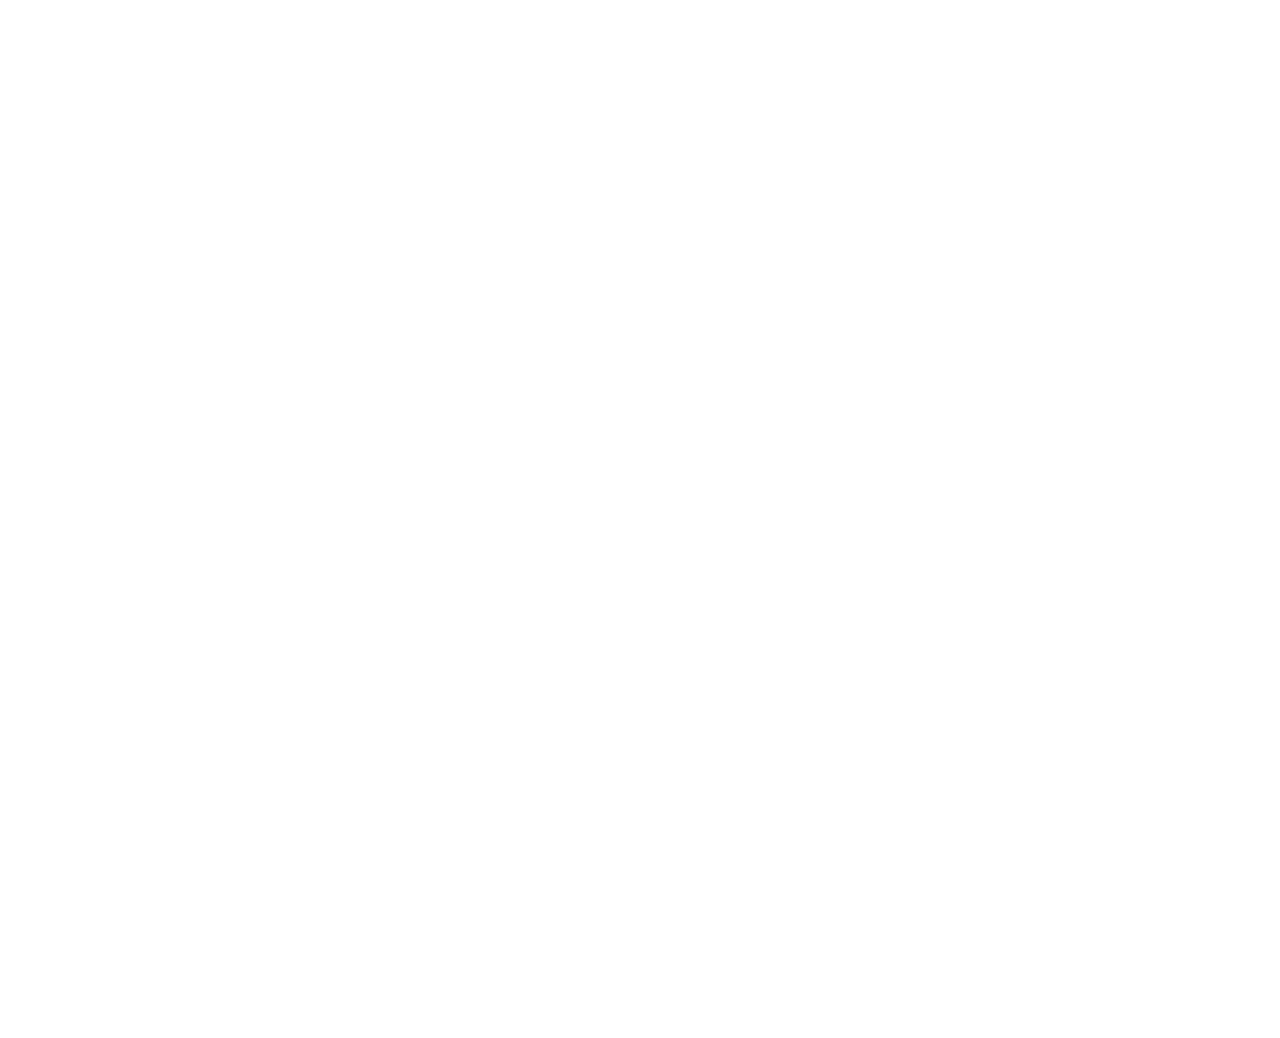
==== commit e16c245a: "Ajout d'une vidéo démonstrative" ====
--- a/docs/prototypes.html
+++ b/docs/prototypes.html
@@ -1,4 +1,4 @@
-<!DOCTYPE html>
+﻿<!DOCTYPE html>
 <html>
 <head>
     <!-- Standard Meta -->
@@ -6,7 +6,7 @@
     <meta http-equiv="X-UA-Compatible" content="IE=edge,chrome=1" />
     <meta name="viewport" content="width=device-width, initial-scale=1.0, maximum-scale=1.0">
     <!-- Site Properties -->
-    <title>Planificateur de s�ance et de contenu de cours</title>
+    <title>Prototypes - Planificateur de séance et de contenu de cours</title>
     <link rel="stylesheet" type="text/css" href="public/semantic/dist/components/reset.css">
     <link rel="stylesheet" type="text/css" href="public/semantic/dist/components/site.css">
     <link rel="stylesheet" type="text/css" href="public/semantic/dist/components/container.css">
@@ -59,7 +59,8 @@
 </head>
 <body>
     <div class="ui main text container">
-        <iframe src="https://drive.google.com/embeddedfolderview?id=0B9DAK7IXvqH1TW9UUUdObzVlTGc#list" style="width:100%; height:600px; border:0;"></iframe>
+        <iframe width="700" height="394" src="https://www.youtube.com/embed/VK149KOl34U" frameborder="0" allowfullscreen></iframe>
+        <iframe src="https://drive.google.com/embeddedfolderview?id=0B9DAK7IXvqH1ZmNDSGhYT28weXc#list" style="width:100%; height:600px; border:0;"></iframe>
     </div>
 </body>
 </html>